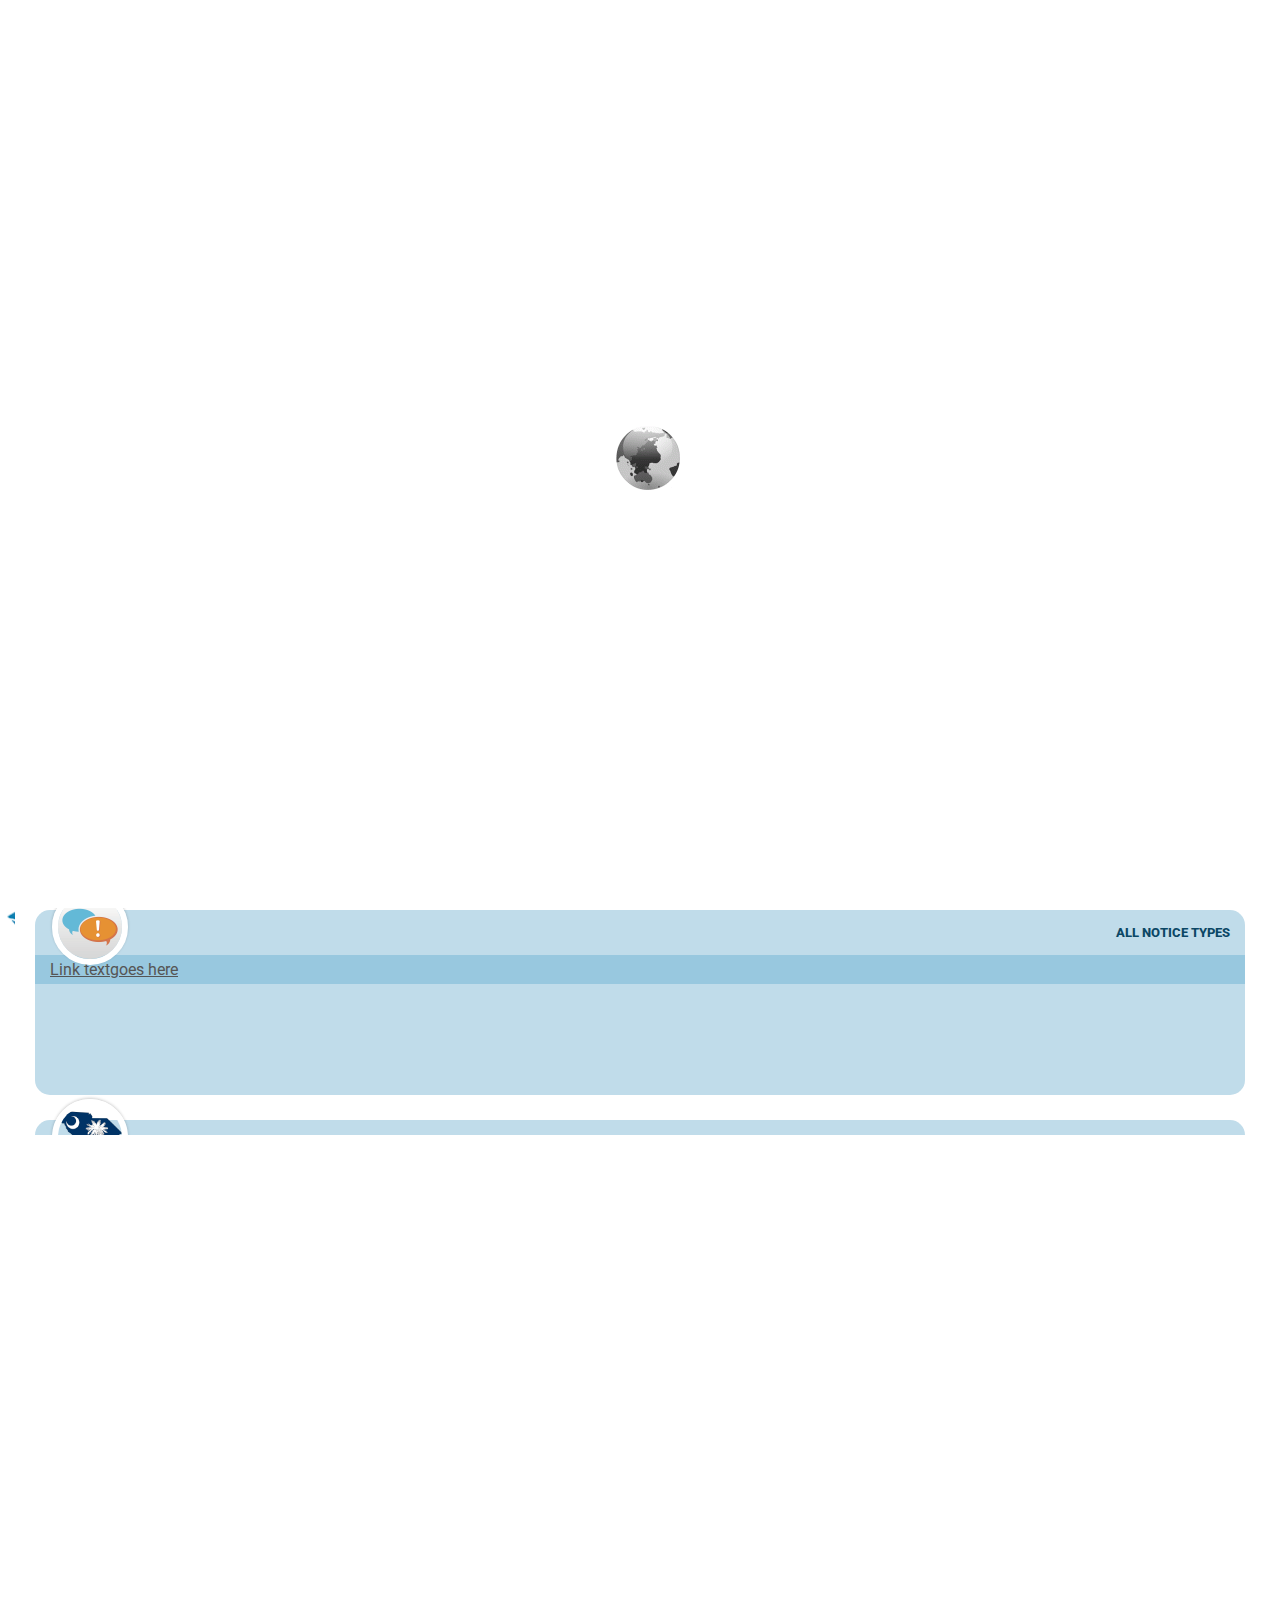
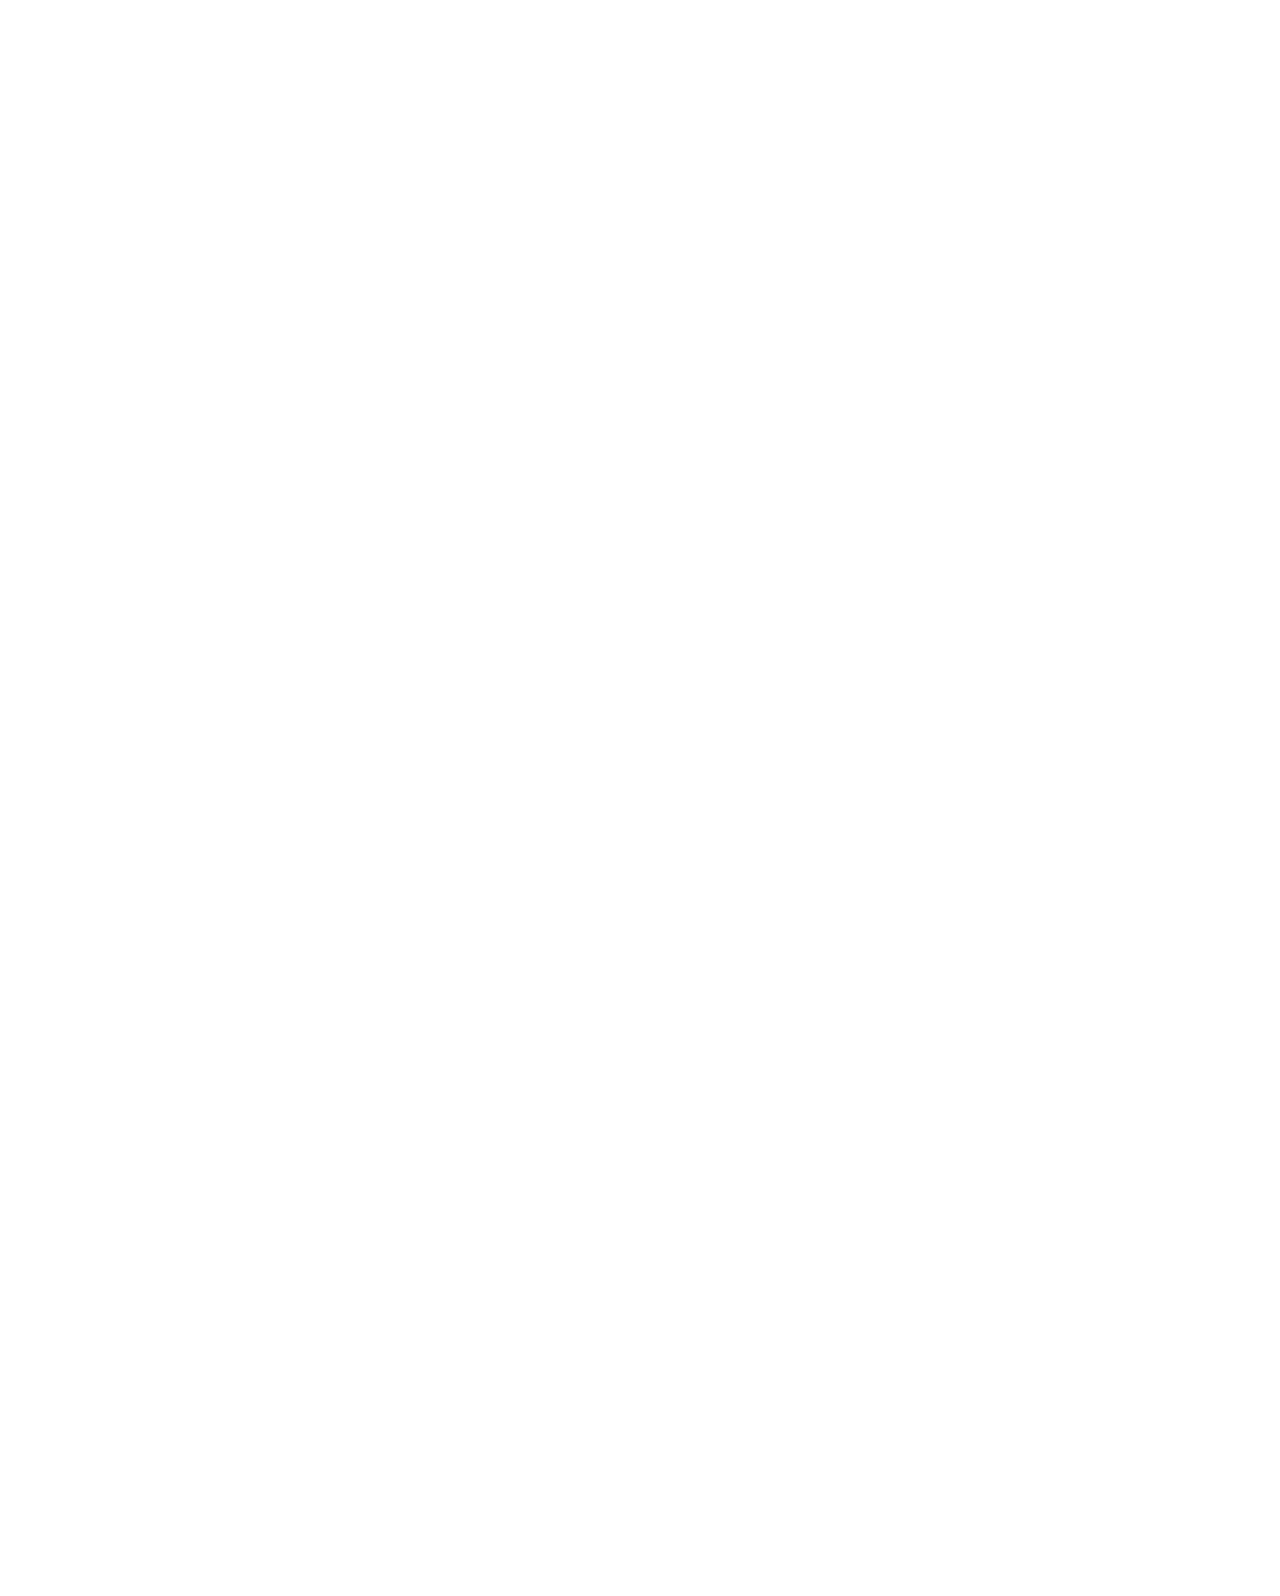
==== index.html @ b9778577 "search activating done" ====
﻿<!doctype html>
<html lang="en">

<head>
    <!-- Required meta tags -->
    <meta charset="utf-8">
    <meta name="viewport" content="width=device-width, initial-scale=1, shrink-to-fit=no">
    <!--  <meta name="viewport" content="width=device-width, initial-scale=1">  -->
    <title>DHEC</title>
    <meta name="keywords" itemprop="keywords" content="GIS Mapping" />
    <meta name="description" itemprop="description" content="Midway Media" />
    <link rel="icon" href="images/favicon.ico" type="image/x-icon">
    <link rel="shortcut icon" href="images/favicon.ico" type="image/x-icon" />

    <!-- Bootstrap CSS -->
    <link rel="stylesheet" href="https://stackpath.bootstrapcdn.com/bootstrap/4.5.0/css/bootstrap.min.css"
          integrity="sha384-9aIt2nRpC12Uk9gS9baDl411NQApFmC26EwAOH8WgZl5MYYxFfc+NcPb1dKGj7Sk" crossorigin="anonymous">
    <link rel="stylesheet" href="https://use.fontawesome.com/releases/v5.4.1/css/all.css"
          integrity="sha384-5sAR7xN1Nv6T6+dT2mhtzEpVJvfS3NScPQTrOxhwjIuvcA67KV2R5Jz6kr4abQsz" crossorigin="anonymous">
    <link href="style.css" rel="stylesheet">
    <link href="https://fonts.googleapis.com/css2?family=Roboto:wght@100;300;400;500;700;900&display=swap"
          rel="stylesheet">

    <link rel="stylesheet" href="https://js.arcgis.com/4.17/esri/themes/light/main.css" />
    <link rel="stylesheet" href="https://js.arcgis.com/4.17/dijit/themes/claro/claro.css">

    <!-- <link rel="stylesheet" href="css/jquery-ui.css"> -->
    <link rel="stylesheet" type="text/css" href="./slick/slick.css">
    <link rel="stylesheet" type="text/css" href="./slick/slick-theme.css">
    <link href="style.css" rel="stylesheet">
    <script src="https://code.jquery.com/jquery-3.5.1.slim.min.js"
            integrity="sha384-DfXdz2htPH0lsSSs5nCTpuj/zy4C+OGpamoFVy38MVBnE+IbbVYUew+OrCXaRkfj" crossorigin="anonymous">
    </script>
    <script src="./slick/slick.js" type="text/javascript"></script>
</head>

<body class="claro">
    <div id="dvLoading"></div>
    <nav class="navbar navbar-expand-lg navbar-dark bg-dark">
        <a class="main-logo" href="#"><span><img src="images/logo.png"></span></a>
        <a class="navbar-brand textLogo" href="#"><img src="images/logo1.png"> Environmental Public Notices</a>
        <!--  <a class="textLogo mr-5">
                  SDG&E Interconnection Map
                </a> -->

        <div class="input-group mb-3 searchBox ml-auto">
            <div id="SearchInput"></div>
            <form class="input-group" style="display:none;">
                <input type="text" class="form-control" placeholder="Find Address or Place" aria-label="Username"
                       aria-describedby="basic-addon1">
                <div class="input-group-append searchBtn">
                    <span class="input-group-text"><i class="fas fa-search"></i></span>
                </div>
            </form>
            <div class="searchResults active-" style="display:none;">
                <h3>Search Results <button class="closeSearch"><i class="fas fa-times"></i></button></h3>
                <ul>
                    <li><a href="#">2600 Bull St, Columbia, South Croline, 26201</a></li>
                    <li><a href="#">Bull St, Columbia, South Croline, 26201</a></li>
                    <li><a href="#">2600 Bull St, Columbia, South Croline, 26201</a></li>
                    <li><a href="#">Columbia, South Croline, 26201</a></li>
                </ul>
            </div>
        </div>
        <!-- <button class="navbar-toggler" type="button" data-toggle="collapse" data-target="#navbarSupportedContent"
              aria-controls="navbarSupportedContent" aria-expanded="false" aria-label="Toggle navigation">
              <span class="navbar-toggler-icon"></span>
            </button> -->
        <div class="collapse navbar-collapse mainMenu" id="navbarSupportedContent">

            <!-- <ul class="navbar-nav ml-auto">
                          <li class="nav-item">
                            <a class="nav-link" href="#">About </a>
                          </li>
                          <li class="nav-item">
                            <a class="nav-link" href="#">Contact Us </a>
                          </li>
                          <li class="nav-item dropdown profileBtn">
                            <a class="nav-link dropdown-toggle" href="#" id="navbarDropdown" role="button" data-toggle="dropdown"
                              aria-haspopup="true" aria-expanded="false">
                              <i class="fas fa-user-circle"></i>
                            </a>
                            <div class="dropdown-menu" aria-labelledby="navbarDropdown">
                              <a class="dropdown-item" href="#">Action</a>
                              <a class="dropdown-item" href="#">Another action</a>
                              <div class="dropdown-divider"></div>
                              <a class="dropdown-item" href="#">Something else here</a>
                            </div>
                          </li>
                        </ul> -->
            <!--  <form class="form-inline my-2 my-lg-0">
                          <input class="form-control mr-sm-2" type="search" placeholder="Search" aria-label="Search">
                          <button class="btn btn-outline-success my-2 my-sm-0" type="submit">Search</button>
                        </form> -->
        </div>
    </nav>
    <section class="mainContainer">

        <!-- <div class="leftOverlay">
                  <div class="header">Title Goes Here</div>
                  <div class="contentBox">
                    adadda
                  </div>
                  <button class="leftTogglePanelBtn"> <i class="fas fa-ellipsis-v"></i> </button>

                  <div class="leftDynTabs d-flex">
                    <div class="nav flex-column nav-pills" id="v-pills-tab" role="tablist" aria-orientation="vertical">
                      <a class="nav-link active" id="v-pills-first-tab" data-toggle="pill" href="#v-pills-first" role="tab"
                        aria-controls="v-pills-first" aria-selected="false"><i class="fas fa-list-ul"></i></a>
                      <a class="nav-link" id="v-pills-two-tab" data-toggle="pill" href="#v-pills-two" role="tab"
                        aria-controls="v-pills-two" aria-selected="false"><i class="fas fa-layer-group"></i></a>
                      <a class="nav-link " id="v-pills-three-tab" data-toggle="pill" href="#v-pills-three" role="tab"
                        aria-controls="v-pills-three" aria-selected="true"><i class="fas fa-info-circle"></i></a>
                      <a class="nav-link" id="v-pills-four-tab" data-toggle="pill" href="#v-pills-four" role="tab"
                        aria-controls="v-pills-four" aria-selected="false"><i class="fas fa-share-square"></i></a>
                    </div>
                    <div class="tab-content flex-1" id="v-pills-tabContent">
                      <div class="tab-pane fade show active" id="v-pills-first" role="tabpanel" aria-labelledby="v-pills-first-tab">
                        <div class="header">
                          <h3><button class="closeRightPanel"><i class="fas fa-times"></i></button>Panel Title</h3>

                        </div>
                        <div class="innerTab">
                          a
                        </div>
                      </div>
                      <div class="tab-pane fade" id="v-pills-two" role="tabpanel" aria-labelledby="v-pills-two-tab">
                        <div class="header">
                          <h3>Layer List</h3>

                        </div>
                        <div class="innerTab">
                          <div class="form-check">
                            <label class="form-check-label">
                              <input type="checkbox" class="form-check-input" value="">SDG&E Services Territory
                            </label>
                          </div>
                          <hr>
                          <div class="box">
                            <div class="form-check">
                              <label class="form-check-label pt-1 pr-2 pl-2 pb-1">
                                <input type="checkbox" class="form-check-input" value="">ICA/LCA Layers
                              </label>
                            </div>
                            <hr>
                            <div class="form-check">
                              <label class="form-check-label pt-1 pr-2 pl-2 pb-1">
                                <input type="checkbox" class="form-check-input" value="">Generation Capacity
                              </label>
                            </div>
                            <div class="form-check">
                              <label class="form-check-label pt-1 pr-2 pl-2 pb-1">
                                <input type="checkbox" class="form-check-input" value="">Load Capacity
                              </label>
                            </div>
                            <div class="form-check">
                              <label class="form-check-label pt-1 pr-2 pl-2 pb-1">
                                <input type="checkbox" class="form-check-input" value="">Substations
                              </label>
                            </div>
                          </div>
                          <div class="box mt-3">
                            <div class="form-check">
                              <label class="form-check-label pt-1 pr-2 pl-2 pb-1">
                                <input type="checkbox" class="form-check-input" value="">DDOR/LNBA Layer
                              </label>
                            </div>
                            <hr>
                            <div class="form-check">
                              <label class="form-check-label pt-1 pr-2 pl-2 pb-1">
                                <input type="checkbox" class="form-check-input" value="">Planned Investment
                              </label>
                            </div>
                            <div class="form-check">
                              <label class="form-check-label pt-1 pr-2 pl-2 pb-1">
                                <input type="checkbox" class="form-check-input" value="">Candidate Defferal
                              </label>
                            </div>
                          </div>
                        </div>
                      </div>
                      <div class="tab-pane fade" id="v-pills-three" role="tabpanel" aria-labelledby="v-pills-three-tab">
                        <div class="header">
                          <h3><button class="closeRightPanel"><i class="fas fa-times"></i></button>Panel Title</h3>

                        </div>
                        <div class="innerTab">
                          a
                        </div>
                      </div>
                      <div class="tab-pane fade" id="v-pills-four" role="tabpanel" aria-labelledby="v-pills-four-tab">
                        <div class="header">
                          <h3><button class="closeRightPanel"><i class="fas fa-times"></i></button>Panel Title</h3>

                        </div>
                        <div class="innerTab">
                          a
                        </div>
                      </div>
                    </div>
                  </div>
                </div> -->
        <div id="viewDiv" class="mapView rightPanelOpened"></div>

        <div class="rightOverlay">
            <!-- <div class="header"><button class="closeRightPanel"><i class="fas fa-times"></i></button> Title Goes Here</div>
                        <div class="contentBox"> -->
            <div class="tab-content flex-1" id="v-pills-tabContent">
                <!-- <div class="tab-pane fade show active" id="v-pills-first" role="tabpanel" aria-labelledby="v-pills-first-tab">
                          <div class="header">
                            <h3><button class="closeRightPanel"><i class="fas fa-times"></i></button>Pointing</h3>
                          </div>
                          <div class="innerTab">
                            Content Goes here
                          </div>
                        </div> -->
                <div class="tab-pane fade" id="v-pills-two" role="tabpanel" aria-labelledby="v-pills-two-tab">
                    <div class="header">
                        <h3><button class="closeRightPanel"><i class="fas fa-times"></i></button>Base Map Gallery</h3>
                    </div>
                    <div id="Widget_BasemapGallery">

                    </div>
                </div>
                <div class="tab-pane fade" id="v-pills-three" role="tabpanel" aria-labelledby="v-pills-three-tab">
                    <div class="header">
                        <h3><button class="closeRightPanel"><i class="fas fa-times"></i></button>Share </h3>
                    </div>
                    <div class="innerTab">
                        a
                    </div>
                </div>
                <div class="tab-pane fade infoPanel" id="v-pills-four" role="tabpanel" aria-labelledby="v-pills-four-tab">
                    <div class="header">
                        <h3><button class="closeRightPanel"><i class="fas fa-times"></i></button>Information</h3>
                    </div>
                    <div class="innerTab">
                        <h2>About Environmental Public Notice Application:</h2>
                        <p>
                            The SC DHEC <strong>Environmental Public Notice</strong> application helps users discover environmental
                            public
                            notices that exist in their community and obtain information about them. This is a stand alone GIS viewer
                            deployed by DHEC and can be used by citizens and staff on a desktop PC, mobile phone or tablet device.
                        </p>
                        <hr>
                        <h4>Using the Application</h4>
                        <p>
                            The <strong>Environmental Public Notice </strong> application offers a simple way for users to locate
                            public
                            notices and information about the notices near a location of interest. To identify a location, simply
                            click on the map, enter an address in the search box or use your current location. Your searched location
                            will then be displayed on the map and relevant notice information will be presented.
                        </p>
                        <hr>
                        <h4>Finding an Area of Interest</h4>
                        <p>
                            There are three primary ways to identify a search location of interest:
                            <br><br>1) Interact directly with the map by clicking to search based on a particular location
                            <br>2) Use the <strong>Geolocate Button</strong> <img src=images/imgGeolocation.png width="25"
                                                                                  height="25" /> to
                            search by your current physical location
                            <br>3) Use the <strong>Geocode Button</strong> <img src=images/locate.png width="25" height="25" /> to
                            search by a
                            specific address
                        </p>
                        <hr>
                        <h4>Notice Information</h4>
                        <p>
                            After searching for a respective location, relevant public notice information will be presented at the
                            bottom of the screen. This information includes a list of the closest public notices and the proximity to
                            each. The tables are sorted by notice type with the closest notices appearing at the top of each list. The
                            different notice types and their display icons are as follows:<br>
                            <br><img src=images/publicNotice_art.png width="25" height="25" /> All Notices
                            <br><img src=images/STATE.png width="25" height="25" /> Statewide
                            <br><img src=images/AQ.png width="25" height="25" /> Bureau of Air Quality
                            <br><img src=images/LW.png width="25" height="25" /> Bureau of Land and Waste Management
                            <br><img src=images/OC.png width="25" height="25" /> Division of Ocean and Coastal Resource Management
                            <br><img src=images/BW.png width="25" height="25" /> Bureau of Water<br><br>
                        </p>
                        <a name="bottom"></a>
                        <p>
                            In addition to the information displayed in the tables, the icons on the map contain a popup that lists
                            more specific information about the notice. This popup can be displayed by either clicking on the icon or
                            selecting a record from one of the tables. The following are the attributes displayed in the popup window
                            and a brief description of each:<br>
                            <br><strong><span style="line-height: 150%">Applicant:</strong> Name of the permit applicant of the
                            notice</span>
                            <br><strong><span style="line-height: 150%">Notice Type:</strong> Type of public notice</span>
                            <br><strong><span style="line-height: 150%">Longitude:</strong> Longitude (X) coordinate of the
                            notice</span>
                            <br><strong><span style="line-height: 150%">Latitude:</strong> Latitude (Y) coordinate of the
                            notice</span>
                            <br><strong><span style="line-height: 150%">Location Accuracy:</strong> Specifies the accuracy of the
                            notice
                            location. This is listed as either a specific or generalized location. Specific location indicates that
                            the site is located at a matched address on the map, whereas a generalized location exists at a ZIP Code
                            centroid.</span>
                            <br><strong><span style="line-height: 150%">Notice Location:</strong> Indicates the affected area of the
                            notice. Site specific indicates that the notice only affects the immediate area. Citywide, countywide, and
                            statewide indicates that the notice affects an entire region of South Carolina.</span>
                            <br><strong><span style="line-height: 150%">Start Date:</strong> Start date of the notice</span>
                            <br><strong><span style="line-height: 150%">End Date:</strong> End date of the notice</span>
                            <br><strong>More Info:</strong> Link to detailed information about the notice
                        </p>
                        <hr>
                        <h4>Share Your Map</h4>
                        <p>
                            You can click on the <strong>Share Map Button</strong> <img src=images/imgSocialMedia.png width="25" />
                            to share your map several different ways. You can compose an email, post to your Facebook wall or post a
                            Tweet. When you use the Facebook or Twitter links, you'll be asked to sign in to your respective account.
                        </p>
                        <hr>
                        <h4>CREATING A SHORTCUT ON MOBILE DEVICE HOME SCREENS</h4>
                        <p>
                            <h4>
                                <a href="https://gis.dhec.sc.gov/publicnotice/images/RH_Shortcut_Instructions.pdf" target="_blank">
                                    <img src=images/publicNotice_help.png width="100%" style="border:none;" />
                                </a>
                            </h4>
                            </ul>
                        </p>
                        <hr>
                        <h4>Browser Compatibility</h4>
                        <p>
                            The <strong>Environmental Public Notice</strong> application is supported on the following browsers:
                            Microsoft IE 7/8/9,10,11 / Microsoft Edge, Mozilla Firefox, Google Chrome, Apple Safari, iOS Safari 4.0+,
                            and Android Chrome 2.3+.
                        </p>
                    </div>
                </div>
            </div>
            <!-- </div> -->
            <!-- <button class="rightTogglePanelBtn"> <i class="fas fa-ellipsis-v"></i> </button> -->

            <div class="right-tabs">
                <div class="nav flex-column nav-pills" id="v-pills-tab" role="tablist" aria-orientation="vertical">
                    <!-- <a class="nav-link active" id="v-pills-first-tab" data-toggle="pill" href="#v-pills-first" role="tab"
                                aria-controls="v-pills-first" aria-selected="false"><img src="images/focus-icon.png"></a> -->
                    <a class="nav-link footerPanelToggle" id="locatorabtn" href="javascript:void(0)">
                        <img src="images/focus-icon.png">
                    </a>
                    <a class="nav-link panel-nav" id="v-pills-two-tab" data-toggle="pill" href="#v-pills-two" role="tab"
                       aria-controls="v-pills-two" aria-selected="false"><img src="images/basemap-icon.png"></a>
                    <a class="nav-link panel-nav" id="v-pills-three-tab" data-toggle="pill" href="#v-pills-three" role="tab"
                       aria-controls="v-pills-three" aria-selected="true"><img src="images/share-icon.png"></a>
                    <a class="nav-link panel-nav" id="v-pills-four-tab" data-toggle="pill" href="#v-pills-four" role="tab"
                       aria-controls="v-pills-four" aria-selected="false"><img src="images/qn-icon.png"></a>
                </div>
            </div>
            <!-- <div class="baseMapToggle"><img src="images/focus-icon.png"></div> -->
        </div>

    </section>


    <footer class="footerGrid ui-widget-content">
        <button class="footerGridToggleBtn"><i class="fas fa-ellipsis-h"></i></button>
        <!-- <div class="header">
                  <h4>Title Goes here</h4>
                </div> -->
        <div class="contentSec">
            <div class="footer-result">
                <div>
                    <div class="box">
                        <h2>
                            <span class="logo"><img src="images/search-result/publicnoticeFinal.png"></span>
                            All Notice Types
                        </h2>
                        <ul id="ul_ALL">
                            <li><a href="">Link textgoes here</a></li>
                        </ul>
                    </div>
                </div>
                <div>
                    <div class="box">
                        <h2>
                            <span class="logo"><img src="images/search-result/stateIcon.png"></span>
                            Statewide Public Notice
                        </h2>
                        <ul id="ul_SPN">
                            <li><a href="">Link textgoes here</a></li>
                        </ul>
                    </div>
                </div>
                <div>
                    <div class="box">
                        <h2>
                            <span class="logo"><img src="images/search-result/AQ.png"></span>
                            Bureau of Air Quality
                        </h2>
                        <ul id="ul_AQ">
                            <li><a href="">Link textgoes here</a></li>
                        </ul>
                    </div>
                </div>
                <div>
                    <div class="box">
                        <h2>
                            <span class="logo"><img src="images/search-result/LW.png"></span>
                            Bureau of Land and Waste Management
                        </h2>
                        <ul id="ul_LW">
                            <li><a href="">Link textgoes here</a></li>
                        </ul>
                    </div>
                </div>
                <div>
                    <div class="box">
                        <h2>
                            <span class="logo"><img src="images/search-result/OC.png"></span>
                            Division of Ocean and Coastal Resource Management
                        </h2>
                        <ul id="ul_OC">
                            <li><a href="">Link textgoes here</a></li>
                        </ul>
                    </div>
                </div>
                <div>
                    <div class="box">
                        <h2>
                            <span class="logo"><img src="images/search-result/BW.png"></span>
                            Bureau of Water
                        </h2>
                        <ul id="ul_BW">
                            <li><a href="">Link textgoes here</a></li>
                        </ul>
                    </div>
                </div>
            </div>
        </div>
    </footer>
    <!-- Modal -->
    <!-- <button type="button" class="btn btn-primary" data-toggle="modal" data-target="#exampleModal">
          Launch demo modal
        </button> -->
    <div class="modal fade design2" id="desclaimer" tabindex="-1" role="dialog" aria-labelledby="exampleModalLabel"
         aria-hidden="true">
        <div class="modal-dialog modal-lg" role="document">
            <div class="modal-content">
                <div class="modal-header">
                    <h5 class="modal-title" id="exampleModalLabel">Disclaimer</h5>
                    <!--  <button type="button" class="close" data-dismiss="modal" aria-label="Close">
                                          <span aria-hidden="true">&times;</span>
                                        </button> -->
                    <div class="discLogo"><img src="images/logo.png"></div>
                </div>
                <div class="modal-body">
                    <p>
                        Lorem ipsum dolor sit amet, consectetur adipiscing elit, sed do eiusmod tempor incididunt ut labore et
                        dolore magna aliqua. Ut enim ad minim veniam, quis nostrud exercitation ullamco laboris nisi ut aliquip ex
                        ea commodo consequat. Duis aute irure dolor in reprehenderit in voluptate velit esse cillum dolore eu fugiat
                        nulla pariatur. Excepteur sint occaecat cupidatat non proident, sunt in culpa qui officia deserunt mollit
                        anim id est laborum. Lorem ipsum dolor sit amet, consectetur adipiscing elit, sed do eiusmod tempor
                        incididunt ut labore et dolore.
                    </p>
                    <div class="form-check">
                        <input class="form-check-input" type="checkbox" value="" id="defaultCheck1">
                        <label class="form-check-label" for="defaultCheck1">
                            I Accept the Terms
                        </label>
                    </div>
                </div>
                <div class="modal-footer">
                    <!--         <button type="button" class="btn btn-secondary" data-dismiss="modal">Close</button> -->
                    <button type="button" class="btn discAcceptBtn mx-auto btn-outline-success" data-dismiss="modal">
                        Accept
                    </button>

                </div>
            </div>
        </div>
    </div>


    <!-- Optional JavaScript -->
    <!-- jQuery first, then Popper.js, then Bootstrap JS -->


    <script src="https://cdn.jsdelivr.net/npm/popper.js@1.16.0/dist/umd/popper.min.js"
            integrity="sha384-Q6E9RHvbIyZFJoft+2mJbHaEWldlvI9IOYy5n3zV9zzTtmI3UksdQRVvoxMfooAo" crossorigin="anonymous">
    </script>
    <script src="https://stackpath.bootstrapcdn.com/bootstrap/4.5.0/js/bootstrap.min.js"
            integrity="sha384-OgVRvuATP1z7JjHLkuOU7Xw704+h835Lr+6QL9UvYjZE3Ipu6Tp75j7Bh/kR0JKI" crossorigin="anonymous">
    </script>
    <script type="text/javascript">
        var app_path = window.location.pathname.substring(0, window.location.pathname.lastIndexOf("/"));
        var dojoConfig = {
            locale: location.search.substring(1) === "" ? "en-us" : location.search.substring(1),
            packages: [{
                name: "widgets",
                location: app_path + '/widgets/'
            }],
            parseOnLoad: false
        };
    </script>
    <script src="https://js.arcgis.com/4.17/"></script>
    <script src="config/config.js"></script>
    <script src="config/initmap.js"></script>

    <script type="text/javascript">
        // $(".rightTogglePanelBtn").click(function () {
        //   $(".rightOverlay").toggleClass("active");
        //   $(".mapView").toggleClass("rightPanelOpened");
        // });

        // $(".leftTogglePanelBtn").click(function () {
        //   $(".leftOverlay").toggleClass("active");
        // });

        // $(".closeBtn").click(function () {
        //   $(".tab-content .tab-pane").removeClass("show active");
        //   $(".leftDynTabs .nav > .nav-link").removeClass("active");
        // });

        $(".rightOverlay .right-tabs .nav-pills .panel-nav").click(function () {
            $(".rightOverlay").addClass("active");
            $(".mapView").removeClass("rightPanelOpened");
            $(".searchResults").removeClass("active");
        });
        $(".closeRightPanel").click(function () {
            $(".rightOverlay").removeClass("active");
            $(".mapView").addClass("rightPanelOpened");
            $(".rightOverlay .right-tabs .nav-pills .panel-nav").removeClass("active");

        });
    </script>

    <script type="text/javascript">
        //Footer grid
        $(".footerGridToggleBtn, .footerPanelToggle").click(function () {
            $(".footerGrid").toggleClass("active");
        });


        //Search Result grid
        $(".searchBox .searchBtn").click(function () {
            $(".searchResults").addClass("active");
        });
        $(".searchResults  h3 .closeSearch").click(function () {
            $(".searchResults").removeClass("active");

        });

    // $(function () {
    //   $('.footerGrid').resizable({
    //     handles: "s, n",
    //     minHeight: 220
    //   });
    // });
    </script>
    <!-- <script>
          $(document).ready(function () {
            $("#desclaimer").modal('show');
          });
        </script> -->
    <!-- Footer Slick carousal -->
    <script>
        $('.footer-result').slick({
            dots: false,
            infinite: false,
            speed: 300,
            slidesToShow: 3,
            slidesToScroll: 1,
            responsive: [{
                breakpoint: 1025,
                settings: {
                    slidesToShow: 2,
                    slidesToScroll: 2,
                    infinite: true,
                    dots: true
                }
            },
            {
                breakpoint: 991,
                settings: {
                    slidesToShow: 2,
                    slidesToScroll: 1
                }
            },
            {
                breakpoint: 600,
                settings: {
                    slidesToShow: 1,
                    slidesToScroll: 1
                }
            }
                // You can unslick at a given breakpoint now by adding:
                // settings: "unslick"
                // instead of a settings object
            ]
        });
    </script>
    <script>
        // jQuery(window).on("load", function () {
        //   'use strict';
        //   $('#dvLoading').fadeOut('slow', function () {
        //     $(this).remove();
        //   });
        // });

        jQuery(document).ready(function () {
            jQuery("#dvLoading").remove();
        });
    </script>

</body>

</html>
---- style.css ----
body, html {
    height: 100vh;
    display: flex;
    flex-direction: column;
    font-family: 'Roboto', sans-serif;
    font-size: 1rem;
    overflow: hidden;
}
#dvLoading {
	background: url(images/loader.gif) no-repeat center center #fff;
	width: 100%;
	height: 100%;
	position: fixed;
	z-index: 9999999;
}
.navbar-dark .logo {
    color: #fff;
    background: #fff;
    position: absolute;
    left: -13px;
    top: 0;
    z-index: 9;
    padding: 6px 15px 6px 30px;
    transform: skewX(-20deg);
}
.navbar-dark .logo img{
    height: 50px;
    transform: skewX(20deg);
}
.navbar  .nav-link {
    display: block;
    padding: .3rem 1rem;
}
.mainContainer{
        flex: 1;
    position: relative;
    display: flex;
    /*flex-direction: column;*/
}
.mainContainer .mapView{
    height: 100%;
    flex: 1;
    margin-left: -315px;
   transition: 0.5s ease all;
}
.mainContainer .mapView.rightPanelOpened{
  margin-left: 0;
   transition: 0.5s ease all;
}
.main-logo{
    font-weight: 500;
    font-size: 1rem;
    color: #aaa !important;
    padding: 5px 10px;
    height: calc(100% + 16px);
    margin-left: -33px;
    background: #fff;
    transform: skew(-25deg);
    border-right: 15px solid #80b8d4;
    margin-right: 30px;
}
.main-logo:after {
    content: '';
    width: 15px;
    background: #a8d9f1;
    display: inline-block;
    position: absolute;
    right: -30px;
    height: 100%;
    top: 0;
}
.main-logo span{
    display: flex;
    align-items: center;
    height: 100%;
    padding: 0 20px;
    transform: skew(25deg);
}
.textLogo{
    font-weight: 700;
}
.searchBox {
    max-width: 500px;
    border-radius: 30px;
    /* overflow: hidden; */
    margin-bottom: 0 !important;
    box-shadow: 1px 1px 2px rgba(0, 0, 0, 0.2);
    pointer-events: auto;
}
.searchBox > .input-group{
    border-radius: 30px !important;
    box-shadow: 1px 1px 2px rgba(0,0,0,0.2);
    z-index: 2;
}
.searchBox .form-control {
    border-radius: 30px !important;
    margin-right: -15px;
    border: 0;
    font-size: 0.85rem;
    z-index: 1;
    min-height: 46px;
    padding-left: 20px;
}

.searchBox .dropdown-toggle::after {
    width: 8px;
    height: 8px;
    display: inline-block;
    transform: rotate(45deg);
    border-top: 0;
    border-left: 0;
    border-right: 1px solid #fff;
    border-bottom: 1px solid #fff;
    margin-bottom: 4px;
}

.searchBox .searchBtn {
    position: relative;
}

.searchBox .searchBtn .input-group-text {
    padding-left: 30px;
    background: #00b6d6;
    color: #fff;
    border: 0;
    border-radius: 0 30px 30px 0;
    padding-right: 20px;
}

.searchBtn .input-group-text {
    border-radius: 0 30px 30px 0;
    background: #ffffff;
    border: 0;
    cursor: pointer;
}

.searchBox  .searchResults{
    position: absolute;
    top: 100%;
    left: 0;
    right: 0;
    z-index: 1;
    background: #fff;
    padding: 35px 20px 15px 20px;
    margin-top: -20px;
    border-radius: 0 0 30px 30px;
    box-shadow: 1px 1px 3px rgba(0,0,0,0.2);
    display: none;
  }
  .searchBox  .searchResults.active{
      display: block;
  }
  .searchBox .searchResults ul {
    padding: 0;
    margin: 0;
    line-height: 25px;
    max-height: 180px;
    overflow: auto;
}
.searchBox .searchResults ul li {
    display: inline-block;
}
.searchBox .searchResults ul li a{
    color:#555 ;
    text-decoration: none;
    font-size: 13px;
}
  .searchBox  .searchResults h3{
    font-size: 14px;
    font-weight: bold;
    color: #515151;
    display: flex;
    border-bottom: 1px solid #eee;
    margin-bottom: 12px;
    align-items: center;
    padding-bottom: 5px;
  }
  .searchBox  .searchResults h3 .closeSearch{
    margin-left: auto;
    background: transparent;
    border: 0;
    font-size: 17px;
    color: #515151;
    outline: none;
  }
.mainMenu{
    flex: 0 0 auto;
}
li.profileBtn {
    margin-left: 10px;
}
.profileBtn .dropdown-toggle::after{
display: none;
}
.profileBtn .nav-link {
    font-size: 1.2rem;
    padding: 0.2rem !important;
}
.profileBtn .dropdown-menu {
    right: 0;
    left: auto;
}
.profileBtn:before {
    content: '';
    width: 1px;
    height: 100%;
    z-index: 999;
    float: left;
    margin-right: 10px;
    background: -moz-linear-gradient(top, rgba(255,255,255,0) 0%, rgba(255,255,255,1) 49%, rgba(255,255,255,0) 100%);
    background: -webkit-linear-gradient(top, rgba(255,255,255,0) 0%,rgba(255,255,255,1) 49%,rgba(255,255,255,0) 100%);
    background: linear-gradient(to bottom, rgba(255,255,255,0) 0%,rgba(255,255,255,1) 49%,rgba(255,255,255,0) 100%);
    filter: progid:DXImageTransform.Microsoft.gradient( startColorstr='#00ffffff', endColorstr='#00ffffff',GradientType=0 );
}
nav.bg-dark {
    background-color: #0070a8 !important;
}
.mainContainer .leftDynTabs{
    position: absolute;
    /*left: 0px;*/
    left: 100%;
    top: 0;
    height: 100% !important;
    align-items: center;
    display: flex;
        pointer-events: none;
}
.flex-1{
    flex: 1 !important;
}
/* 
.leftDynTabs .tab-content>.tab-pane {
    background: #005379;
    height: 100%;
    border-radius: 16px;
    flex-direction: column;
    height: 450px;
    width: 260px;
    border-radius: 16px;
    box-shadow: 1px 2px 5px rgba(0,0,0,0.3);
    margin-left: 5px;
    pointer-events: auto;
}
.leftDynTabs .tab-content>.active{
    display: flex;
}
.leftDynTabs .tab-content>.tab-pane .innerTab{
     background: #fff;
    flex: 1;
    border-radius: 16px;
    border-left: 5px solid #005379;
    overflow: auto;
        padding: 10px;
}
.mainContainer .leftDynTabs .nav > .nav-link{
    padding: 7px 5px;
    text-align: center;
    width: 38px;
    font-size: .65rem;
    color: #555;
    line-height: 13px;
    border-radius: 0;
    position: relative;
    transition: 1s all ease;
    margin: 0px 0;
}
.leftDynTabs .tab-content>.tab-pane .header{
    display: flex;
}
.leftDynTabs .tab-content>.tab-pane .header .closeBtn{
margin-left: auto;
background:transparent;
border: 0;
outline: none;
color: #fff;
width:40px;
}
.leftDynTabs .tab-content>.tab-pane .header h3 {
    font-size: 0.9rem;
    padding: 6px 20px;
    margin: 0;
    text-transform: uppercase;
    color: #fff;
    font-weight: 400;
} */
/*
.mainContainer .leftDynTabs .nav > .nav-link:first-child{
    border-radius: 0px 10px 0 0;
}
.mainContainer .leftDynTabs .nav > .nav-link:last-child{
    border-radius: 0 0 10px 0px;
}
.mainContainer .leftDynTabs .nav > .nav-link.active{
    background: #005379;
    color: #ffffff;
    left: 5px;
    border-radius: 8px 0 0 8px;
}
 .mainContainer .leftDynTabs .nav{
     padding: 10px 0;
    pointer-events: auto;
    background: #fff;
    border-radius: 0 15px 15px 0;
    box-shadow: 2px 0px 3px rgba(0,0,0,0.3);
}

.mainContainer .leftDynTabs .nav > a i{
display:block;
    font-size: 16px;
    margin-bottom:2px;
} */

.right-tabs {
    position: absolute;
    right: 100%;
    top: 0;
    margin: auto;
    z-index: 9;
    height: 100%;
    display: flex;
    align-items: center;
    pointer-events: none;
    width:59px;
}
/* .rightOverlay .contentBox .tab-content>.tab-pane.active {
    display: flex;
    flex-direction: column;
    height: 100%;
} */
.rightOverlay .right-tabs .nav{
    pointer-events: auto;
    /* padding: 10px 0; */
    pointer-events: auto;
    background: #0070a8;
    position: relative;
}
.rightOverlay .right-tabs .nav-pills .nav-link{
padding:.5rem 0.9rem;
position: relative;
}
.rightOverlay .right-tabs .nav-pills .nav-link:after{
    content:'';
    position: absolute;
    top:100%;
    left:0;
    right:0;
    width: calc(100% - 20px);
    margin:auto;
    height: 1px;
    opacity: 0.5;
    background: -moz-linear-gradient(left,  rgba(255,255,255,0) 0%, rgba(255,255,255,0.02) 1%, rgba(255,255,255,1) 49%, rgba(255,255,255,0.96) 51%, rgba(255,255,255,0) 100%);
background: -webkit-linear-gradient(left,  rgba(255,255,255,0) 0%,rgba(255,255,255,0.02) 1%,rgba(255,255,255,1) 49%,rgba(255,255,255,0.96) 51%,rgba(255,255,255,0) 100%);
background: linear-gradient(to right,  rgba(255,255,255,0) 0%,rgba(255,255,255,0.02) 1%,rgba(255,255,255,1) 49%,rgba(255,255,255,0.96) 51%,rgba(255,255,255,0) 100%);
filter: progid:DXImageTransform.Microsoft.gradient( startColorstr='#00ffffff', endColorstr='#00ffffff',GradientType=1 );
}
.rightOverlay .right-tabs .nav-pills .nav-link:last-child:after{
display: none;
}
.rightOverlay .right-tabs .nav-pills .nav-link.active:before {
    content: '';
    position: absolute;
    right: 0;
    top: 0;
    bottom: 0;
    margin: auto;
    border-right: 10px solid #fff;
    border-top: 10px solid transparent;
    border-bottom: 10px solid transparent;
    height: 10px;
}
.rightOverlay .right-tabs .nav-pills .nav-link img{
    opacity: 0.6;
    transition: 0.5s all ease;
}
.rightOverlay .right-tabs .nav-pills .nav-link.active, .rightOverlay .right-tabs .nav-pills .show>.nav-link{
    background:transparent;
}
.rightOverlay .right-tabs .nav-pills .nav-link:hover img, .rightOverlay .right-tabs .nav-pills .nav-link.active img, .rightOverlay .right-tabs .nav-pills .show>.nav-link img{
opacity: 1;
}
.right-tabs .nav:before {
    content: '';
    width: 61px;
    height: 30px;
    background: #0070a8;
    transform: skew(0deg, -19deg);
    left: 0;
    position: absolute;
    top: -20px;
    display: inline-block;
    border-radius: 5px 0 0 0;
    z-index:-1;
    pointer-events: none;
}
.right-tabs .nav:after {
    content: '';
    width: 61px;
    height: 30px;
    background: #0070a8;
    transform: skew(0deg, 19deg);
    left: 0;
    position: absolute;
    bottom: -20px;
    display: inline-block;
    border-radius: 0px 0 0 5px;
    pointer-events: none;
    z-index:-1;
}
.rightOverlay .header .closeRightPanel {
    background: transparent;
    border: 0;
    color: #fff;
    font-size: 19px;
    /* margin-right: auto; */
    margin-right: 15px;
    outline: none;
}
.rightOverlay .header h3 {
    font-size: 16px;
    margin: 0;
    text-align: left;
    display: flex;
    align-items: center;
}
.baseMapToggle {
    background: #4a4848;
    position: absolute;
    right: calc(100% + 15px);
    bottom: 15px;
    width: 60px;
    height: 60px;
    border-radius: 50%;
    box-shadow: 3px 3px 3px rgba(0,0,0,0.3);
    overflow: hidden;
    border: 2px solid #fff;
    padding: 10px;
}
.baseMapToggle img {
width: 100%;
}
.right-nav .navbar-nav > li > a.active, .right-nav .navbar-nav > li > a:hover, .right-nav .navbar-nav > li > a:focus{
     opacity: 1;
}
        .right-nav .navbar-nav > li.open > a {
            color: #fff;
        }
    .right-nav .navbar-nav .fa-th-large {
        font-size: 18px;
    }

    .right-nav .navbar-nav .fa-arrows-alt {
        font-size: 18px;
    }

    .right-nav .navbar-nav .fa.fa-info-circle {
        font-size: 18px;
    }
    .right-nav .nav > .li > a:hover,.right-nav .nav > .li.active{
        background-color: transparent !important;
        text-decoration: none;
        color: #fff;
    }
    .right-nav .nav > .li.active > a {
        color: #fff!important;
    }

.rightOverlay{
    width: 320px;
    background: #ffffff;
    margin-right: -310px;
    transition: 0.5s ease all;
    border-left: 10px solid #00b6d6;
    position: relative;
    display: flex;
    flex-direction: column;
    z-index: 99;
    height: calc(100vh - 74px);
}
/* .rightOverlay .contentBox {
    overflow: auto;
    height: 100%;
    flex: 1;
} */
.rightOverlay  .tab-content{
    height: 100%;
}
/* .rightOverlay .contentBox .tab-content>.tab-pane .innerTab {
    flex: 1;
    overflow: auto;
} */
.rightOverlay.active{
    margin-right: 0;
}
.rightOverlay .rightTogglePanelBtn {
    background: #fff;
    border: 0;
    position: absolute;
    right: calc(100% + 4px);
    top: 10px;
    padding: 5px 6px;
    border-radius: 5px 0 0 5px;
    outline: none;
    box-shadow: -2px 0px 2px rgba(0,0,0,0.3);
    font-size: 1.2rem;
    color: #444444;
}
.rightOverlay .header {
    background: #00b6d6;
    color: #ffffff;
    font-weight: 500;
    padding: 10px 10px;
}
.rightOverlay  .tab-content{
    height: 100%;
}
.rightOverlay  .tab-content>.tab-pane.active{
    display: flex;
    flex-direction: column;
    height: 100%;
}
.rightOverlay  .tab-content>.tab-pane .innerTab {
    flex: 1;
    padding: 10px;
    overflow: auto;
}
/* 

.leftOverlay{
    width: 250px;
    background:#ffffff;
margin-left: -250px;
transition: 0.5s ease all;
border-left: 4px solid #005379;
position: relative;
display: flex;
flex-direction: column;
z-index: 99;
}
.leftOverlay .contentBox {
    overflow: auto;
    flex: 1;
}
.leftOverlay.active{
    margin-left: 0;
}
.leftOverlay .leftTogglePanelBtn {
    background: #fff;
    border: 0;
    position: absolute;
    left: calc(100%);
    top: 20px;
    padding: 5px 6px;
    border-radius: 0 5px 5px 0;
    outline: none;
    box-shadow: 2px 0px 2px rgba(0,0,0,0.3);
    font-size: 1.2rem;
    color: #444444;
}
.leftOverlay > .header {
    background: #005379;
    color: #ffffff;
    font-weight: 500;
    padding: 4px 8px;
} */
.esriSimpleSliderTL {
    top: 10px !important;
    left: 10px !important;
  
  /*  position: fixed;*/
}
.esri-ui .esri-attribution{
    left:auto !important;
}
.esriSimpleSliderVertical .esriSimpleSliderIncrementButton {
    border-radius: 30px 30px 0 0 !important;
    outline: 0;
        border-bottom: 1px solid #cacaca;
}
.esriSimpleSliderVertical .esriSimpleSliderDecrementButton{
     border-radius: 0 0 30px 30px!important;
      outline: 0;
}
.infoPanel .innerTab h2{
    font-size: 1.2rem;
    color: #0070a8;
    font-weight: 900;
}
.infoPanel .innerTab h4{
    font-size: 1rem;
    color: #0070a8;
    font-weight: 900;
}
.infoPanel .innerTab strong {
    color: #97c738;
}
.modal-open #desclaimer {
    display: flex !important;
    align-items: center;
    justify-content: center;
}
.modal-open #desclaimer .modal-dialog {
    width: 100%;
    border-radius: 20px !important;
    overflow: hidden;
}
 #desclaimer .modal-dialog .modal-content{
 border: 0;
}
#desclaimer .modal-dialog  .modal-body {  
     background: #0A3049;
    color: #fff;
    font-size: 0.85rem;
    border-radius: 20px;
    line-height: 1.4rem;
    width: calc(100% - 40px);
    margin-left: 20px;
    padding-top: 40px;
}
#desclaimer .discAcceptBtn{
border-radius: 30px;
padding-left: 30px;
padding-right: 30px;
}
#desclaimer .discLogo {
    position: absolute;
    width: 120px;
    height: 80px;
    border-radius: 50%;
    border: 5px solid #0A3049;
    right: 50px;
    top: calc(100% - 40px);
    z-index: 9;
    background: #ffffff;
    text-align: center;
}
.modal-open #desclaimer .modal-dialog .modal-header {
    border: 0;
    border-radius: 20px 20px 0 0 !important;
    position: relative;
}
#desclaimer .discLogo img {
    height: 40px;
    margin-top: 14px;
    margin-left: 3px;
}
.modal-open #desclaimer .modal-dialog .modal-footer{
     border-radius:0 0 20px 20px!important;
}
#desclaimer.design2 .modal-dialog .modal-header .modal-title {
    text-align: center;
    width: 100%;
}
#desclaimer.design2 .discLogo {
    position: absolute;
    width: 120px;
    /* height: 80px; */
    border-radius: 50%;
    border: 0px solid #0A3049;
    right: auto;
    left: 0;
    top: calc(100% - 13px);
    z-index: 9;
    background: transparent;
    text-align: center;
}
#desclaimer.design2 .discLogo:before {
    content: '';
    height: 12px;
    width: calc(100% - 27px);
    background: #fff;
    position: absolute;
    left: 0;
    top: 11px;
    z-index: -1;
    transform: skew(-14deg, 0deg);
}
#desclaimer.design2  .modal-dialog  .modal-body {  
    border-radius: 0px;
        background: #ffffff;
    font-size: 0.85rem;
    line-height: 1.4rem;
    width: calc(100% - 40px);
    margin-left: 20px;
    padding-top: 40px;
    border-top: 7px solid #df134c;
    color: #999;
}
#desclaimer.design2  .modal-dialog  .modal-body p {  
        text-indent: 95px;
        }
#desclaimer.design2 .discLogo img {
    height: 55px;
    margin-top: 13px;
    margin-left: 3px;
}
.footerGrid {
    position: fixed;
    left: 15px;
    right: 0;
    bottom: 15px;
    height: 250px;
    display: flex;
    flex-direction: column;
    z-index: 999;
    background: #fff;
    margin-bottom: -265px;
    transition: 0.5s all ease;
    width: calc(100% - 30px);
    border-radius: 10px;
    padding:15px 0;
}
.footerGrid.active {
    margin-bottom: 0px;
    box-shadow: 0 -3px 3px rgba(0,0,0,0.2);
/*    border-top: 1px solid #005379;*/
}
.footerGrid .footerGridToggleBtn{
    position: absolute;
    bottom: 100%;
    margin: auto;
    left: 0;
    right: 0;
    width: 60px;
    background: #00b6d6;
    border: 0;
    color: #ffffff;
    font-size: 2rem;
    line-height: 1rem;
    outline: none;
    padding: 2px;
    box-shadow: 0 -2px 3px rgba(0,0,0,0.2);
}
.footerGrid .footerGridToggleBtn:before {
    content: '';
    width: 20px;
    height: 100%;
    display: inline-block;
    border-radius: 5px 0 0 0;
    left: -13px;
    z-index: 99;
    position: absolute;
    background: #00b6d6;
    transform: skew(-19deg, 0deg);
    top: 0;
    pointer-events: none;
    box-shadow: -3px -1px 3px rgba(0,0,0,0.2);
}
.footerGrid .footerGridToggleBtn:after {
    content: '';
    width: 20px;
    height: 100%;
    display: inline-block;
    border-radius: 0 5px 0 0;
    right: -13px;
    z-index: 99;
    position: absolute;
    background: #00b6d6;
    transform: skew(19deg, 0deg);
    top: 0;
    pointer-events: none;
    box-shadow: 3px -1px 3px rgba(0,0,0,0.2);
}
.footerGrid .header{
    background: #005379;
    padding: 5px;
    border-radius: 10px 10px 0 0;
}
.footerGrid .header h4 {
    color: #ffffff;
    font-size: 1rem;
    padding: 5px;
    margin: 0;
    font-weight: 400;
    /* text-transform: uppercase; */
}
.footerGrid .contentSec{
    overflow-y: auto;
    flex: 1;
    padding: 0 20px;
    overflow-x: hidden;
}
.footerGrid .footer-result .box {
    border-radius: 15px;
    background: #c0dcea;
}
.footerGrid .footer-result .box .logo{
    width: 64px;
    height: 64px;
    border-radius: 50%;
    box-shadow: 0px -1px 3px rgba(0,0,0,0.2);
    position: absolute;
    top: -21px;
    left: 17px;
    border: 6px solid #fff;
}
.footerGrid .footer-result .box .logo img{
    width: 100%;
    border-radius: 50%;
}
.footerGrid .footer-result .box h2 {
    font-size: 13px;
    padding: 15px 15px 15px 90px;
    margin: 25px 0 0 0;
    text-align: right;
    color: #0b4765;
    text-transform: uppercase;
    position: relative;
    font-weight: 800;
}
.footerGrid .footer-result .slick-slide {
    padding: 0 15px;
}

.footerGrid .footer-result .slick-prev, .footerGrid .footer-result .slick-next {
    background: #00b6d6;
    border-radius: 50%;
    width: 48px;
    height: 48px;
}
.footerGrid .footer-result .slick-prev{
    left: -42px;
    padding: 10px 0px 10px 15px;
}
.footerGrid .footer-result .slick-next{
    right: -40px;
    padding: 10px 15px 10px 0px;
}
.footerGrid .footer-result .slick-prev:before {
    content: "\f053";
    font-family: "Font Awesome 5 Free";
    font-weight: 900;
    color: #ffffff;
}
.footerGrid .footer-result .slick-next:before {
    font-family: "Font Awesome 5 Free";
    font-weight: 900;
    color: #ffffff;
    content: '\f054';
}
.footerGrid .footer-result .box ul{
    padding: 0;
    margin: 0;
    max-height: 140px;
    overflow: auto;
    border-radius: 0 0 15px 15px;
    min-height: 140px;
}
.footerGrid .footer-result .box ul li {
    display: inline-block;
    width: 100%;
}
.footerGrid .footer-result .box ul li:nth-child(odd){
    background: #98c8df;
}
.footerGrid .footer-result .box ul li a{
    padding: 5px 15px;
    display: inline-block;
    width: 100%;
    color: #555;
    outline: none;
}

@media only screen and (max-width: 991px) {
    .main-logo {
        height: calc(100% + 1px);
        margin-left: -25px;
        position: absolute;
        left: 0;
        top:0;
    }
    .navbar .textLogo{
        margin-left: auto;
    }
    .rightOverlay {
        height: calc(100vh - 112px);
    }
}
@media only screen and (max-width: 767px) {
    .esri-ui-top-left {
        top: 57px !important;
    }
    .rightOverlay {
        height: calc(100vh - 41px);
    }
    .searchBox {
        position: absolute;
        top: 100%;
        left: 0;
        z-index: 9;
        right: 0;
        margin: auto;
        margin-top: 15px;
        max-width: calc(100% - 30px);
    }
    .main-logo span {
        padding: 0 5px 0 20px;
    }
    .main-logo img {
        width: 70px;
    }
    .navbar .textLogo {
        margin-left: auto;
        padding: 0;
        font-size: 12px;
        margin-right: 0;
    }
    .navbar .textLogo img {
        width: 40px;
    }
}
---- style.css ----
body, html {
    height: 100vh;
    display: flex;
    flex-direction: column;
    font-family: 'Roboto', sans-serif;
    font-size: 1rem;
    overflow: hidden;
}
#dvLoading {
	background: url(images/loader.gif) no-repeat center center #fff;
	width: 100%;
	height: 100%;
	position: fixed;
	z-index: 9999999;
}
.navbar-dark .logo {
    color: #fff;
    background: #fff;
    position: absolute;
    left: -13px;
    top: 0;
    z-index: 9;
    padding: 6px 15px 6px 30px;
    transform: skewX(-20deg);
}
.navbar-dark .logo img{
    height: 50px;
    transform: skewX(20deg);
}
.navbar  .nav-link {
    display: block;
    padding: .3rem 1rem;
}
.mainContainer{
        flex: 1;
    position: relative;
    display: flex;
    /*flex-direction: column;*/
}
.mainContainer .mapView{
    height: 100%;
    flex: 1;
    margin-left: -315px;
   transition: 0.5s ease all;
}
.mainContainer .mapView.rightPanelOpened{
  margin-left: 0;
   transition: 0.5s ease all;
}
.main-logo{
    font-weight: 500;
    font-size: 1rem;
    color: #aaa !important;
    padding: 5px 10px;
    height: calc(100% + 16px);
    margin-left: -33px;
    background: #fff;
    transform: skew(-25deg);
    border-right: 15px solid #80b8d4;
    margin-right: 30px;
}
.main-logo:after {
    content: '';
    width: 15px;
    background: #a8d9f1;
    display: inline-block;
    position: absolute;
    right: -30px;
    height: 100%;
    top: 0;
}
.main-logo span{
    display: flex;
    align-items: center;
    height: 100%;
    padding: 0 20px;
    transform: skew(25deg);
}
.textLogo{
    font-weight: 700;
}
.searchBox {
    max-width: 500px;
    border-radius: 30px;
    /* overflow: hidden; */
    margin-bottom: 0 !important;
    box-shadow: 1px 1px 2px rgba(0, 0, 0, 0.2);
    pointer-events: auto;
}
.searchBox > .input-group{
    border-radius: 30px !important;
    box-shadow: 1px 1px 2px rgba(0,0,0,0.2);
    z-index: 2;
}
.searchBox .form-control {
    border-radius: 30px !important;
    margin-right: -15px;
    border: 0;
    font-size: 0.85rem;
    z-index: 1;
    min-height: 46px;
    padding-left: 20px;
}

.searchBox .dropdown-toggle::after {
    width: 8px;
    height: 8px;
    display: inline-block;
    transform: rotate(45deg);
    border-top: 0;
    border-left: 0;
    border-right: 1px solid #fff;
    border-bottom: 1px solid #fff;
    margin-bottom: 4px;
}

.searchBox .searchBtn {
    position: relative;
}

.searchBox .searchBtn .input-group-text {
    padding-left: 30px;
    background: #00b6d6;
    color: #fff;
    border: 0;
    border-radius: 0 30px 30px 0;
    padding-right: 20px;
}

.searchBtn .input-group-text {
    border-radius: 0 30px 30px 0;
    background: #ffffff;
    border: 0;
    cursor: pointer;
}

.searchBox  .searchResults{
    position: absolute;
    top: 100%;
    left: 0;
    right: 0;
    z-index: 1;
    background: #fff;
    padding: 35px 20px 15px 20px;
    margin-top: -20px;
    border-radius: 0 0 30px 30px;
    box-shadow: 1px 1px 3px rgba(0,0,0,0.2);
    display: none;
  }
  .searchBox  .searchResults.active{
      display: block;
  }
  .searchBox .searchResults ul {
    padding: 0;
    margin: 0;
    line-height: 25px;
    max-height: 180px;
    overflow: auto;
}
.searchBox .searchResults ul li {
    display: inline-block;
}
.searchBox .searchResults ul li a{
    color:#555 ;
    text-decoration: none;
    font-size: 13px;
}
  .searchBox  .searchResults h3{
    font-size: 14px;
    font-weight: bold;
    color: #515151;
    display: flex;
    border-bottom: 1px solid #eee;
    margin-bottom: 12px;
    align-items: center;
    padding-bottom: 5px;
  }
  .searchBox  .searchResults h3 .closeSearch{
    margin-left: auto;
    background: transparent;
    border: 0;
    font-size: 17px;
    color: #515151;
    outline: none;
  }
.mainMenu{
    flex: 0 0 auto;
}
li.profileBtn {
    margin-left: 10px;
}
.profileBtn .dropdown-toggle::after{
display: none;
}
.profileBtn .nav-link {
    font-size: 1.2rem;
    padding: 0.2rem !important;
}
.profileBtn .dropdown-menu {
    right: 0;
    left: auto;
}
.profileBtn:before {
    content: '';
    width: 1px;
    height: 100%;
    z-index: 999;
    float: left;
    margin-right: 10px;
    background: -moz-linear-gradient(top, rgba(255,255,255,0) 0%, rgba(255,255,255,1) 49%, rgba(255,255,255,0) 100%);
    background: -webkit-linear-gradient(top, rgba(255,255,255,0) 0%,rgba(255,255,255,1) 49%,rgba(255,255,255,0) 100%);
    background: linear-gradient(to bottom, rgba(255,255,255,0) 0%,rgba(255,255,255,1) 49%,rgba(255,255,255,0) 100%);
    filter: progid:DXImageTransform.Microsoft.gradient( startColorstr='#00ffffff', endColorstr='#00ffffff',GradientType=0 );
}
nav.bg-dark {
    background-color: #0070a8 !important;
}
.mainContainer .leftDynTabs{
    position: absolute;
    /*left: 0px;*/
    left: 100%;
    top: 0;
    height: 100% !important;
    align-items: center;
    display: flex;
        pointer-events: none;
}
.flex-1{
    flex: 1 !important;
}
/* 
.leftDynTabs .tab-content>.tab-pane {
    background: #005379;
    height: 100%;
    border-radius: 16px;
    flex-direction: column;
    height: 450px;
    width: 260px;
    border-radius: 16px;
    box-shadow: 1px 2px 5px rgba(0,0,0,0.3);
    margin-left: 5px;
    pointer-events: auto;
}
.leftDynTabs .tab-content>.active{
    display: flex;
}
.leftDynTabs .tab-content>.tab-pane .innerTab{
     background: #fff;
    flex: 1;
    border-radius: 16px;
    border-left: 5px solid #005379;
    overflow: auto;
        padding: 10px;
}
.mainContainer .leftDynTabs .nav > .nav-link{
    padding: 7px 5px;
    text-align: center;
    width: 38px;
    font-size: .65rem;
    color: #555;
    line-height: 13px;
    border-radius: 0;
    position: relative;
    transition: 1s all ease;
    margin: 0px 0;
}
.leftDynTabs .tab-content>.tab-pane .header{
    display: flex;
}
.leftDynTabs .tab-content>.tab-pane .header .closeBtn{
margin-left: auto;
background:transparent;
border: 0;
outline: none;
color: #fff;
width:40px;
}
.leftDynTabs .tab-content>.tab-pane .header h3 {
    font-size: 0.9rem;
    padding: 6px 20px;
    margin: 0;
    text-transform: uppercase;
    color: #fff;
    font-weight: 400;
} */
/*
.mainContainer .leftDynTabs .nav > .nav-link:first-child{
    border-radius: 0px 10px 0 0;
}
.mainContainer .leftDynTabs .nav > .nav-link:last-child{
    border-radius: 0 0 10px 0px;
}
.mainContainer .leftDynTabs .nav > .nav-link.active{
    background: #005379;
    color: #ffffff;
    left: 5px;
    border-radius: 8px 0 0 8px;
}
 .mainContainer .leftDynTabs .nav{
     padding: 10px 0;
    pointer-events: auto;
    background: #fff;
    border-radius: 0 15px 15px 0;
    box-shadow: 2px 0px 3px rgba(0,0,0,0.3);
}

.mainContainer .leftDynTabs .nav > a i{
display:block;
    font-size: 16px;
    margin-bottom:2px;
} */

.right-tabs {
    position: absolute;
    right: 100%;
    top: 0;
    margin: auto;
    z-index: 9;
    height: 100%;
    display: flex;
    align-items: center;
    pointer-events: none;
    width:59px;
}
/* .rightOverlay .contentBox .tab-content>.tab-pane.active {
    display: flex;
    flex-direction: column;
    height: 100%;
} */
.rightOverlay .right-tabs .nav{
    pointer-events: auto;
    /* padding: 10px 0; */
    pointer-events: auto;
    background: #0070a8;
    position: relative;
}
.rightOverlay .right-tabs .nav-pills .nav-link{
padding:.5rem 0.9rem;
position: relative;
}
.rightOverlay .right-tabs .nav-pills .nav-link:after{
    content:'';
    position: absolute;
    top:100%;
    left:0;
    right:0;
    width: calc(100% - 20px);
    margin:auto;
    height: 1px;
    opacity: 0.5;
    background: -moz-linear-gradient(left,  rgba(255,255,255,0) 0%, rgba(255,255,255,0.02) 1%, rgba(255,255,255,1) 49%, rgba(255,255,255,0.96) 51%, rgba(255,255,255,0) 100%);
background: -webkit-linear-gradient(left,  rgba(255,255,255,0) 0%,rgba(255,255,255,0.02) 1%,rgba(255,255,255,1) 49%,rgba(255,255,255,0.96) 51%,rgba(255,255,255,0) 100%);
background: linear-gradient(to right,  rgba(255,255,255,0) 0%,rgba(255,255,255,0.02) 1%,rgba(255,255,255,1) 49%,rgba(255,255,255,0.96) 51%,rgba(255,255,255,0) 100%);
filter: progid:DXImageTransform.Microsoft.gradient( startColorstr='#00ffffff', endColorstr='#00ffffff',GradientType=1 );
}
.rightOverlay .right-tabs .nav-pills .nav-link:last-child:after{
display: none;
}
.rightOverlay .right-tabs .nav-pills .nav-link.active:before {
    content: '';
    position: absolute;
    right: 0;
    top: 0;
    bottom: 0;
    margin: auto;
    border-right: 10px solid #fff;
    border-top: 10px solid transparent;
    border-bottom: 10px solid transparent;
    height: 10px;
}
.rightOverlay .right-tabs .nav-pills .nav-link img{
    opacity: 0.6;
    transition: 0.5s all ease;
}
.rightOverlay .right-tabs .nav-pills .nav-link.active, .rightOverlay .right-tabs .nav-pills .show>.nav-link{
    background:transparent;
}
.rightOverlay .right-tabs .nav-pills .nav-link:hover img, .rightOverlay .right-tabs .nav-pills .nav-link.active img, .rightOverlay .right-tabs .nav-pills .show>.nav-link img{
opacity: 1;
}
.right-tabs .nav:before {
    content: '';
    width: 61px;
    height: 30px;
    background: #0070a8;
    transform: skew(0deg, -19deg);
    left: 0;
    position: absolute;
    top: -20px;
    display: inline-block;
    border-radius: 5px 0 0 0;
    z-index:-1;
    pointer-events: none;
}
.right-tabs .nav:after {
    content: '';
    width: 61px;
    height: 30px;
    background: #0070a8;
    transform: skew(0deg, 19deg);
    left: 0;
    position: absolute;
    bottom: -20px;
    display: inline-block;
    border-radius: 0px 0 0 5px;
    pointer-events: none;
    z-index:-1;
}
.rightOverlay .header .closeRightPanel {
    background: transparent;
    border: 0;
    color: #fff;
    font-size: 19px;
    /* margin-right: auto; */
    margin-right: 15px;
    outline: none;
}
.rightOverlay .header h3 {
    font-size: 16px;
    margin: 0;
    text-align: left;
    display: flex;
    align-items: center;
}
.baseMapToggle {
    background: #4a4848;
    position: absolute;
    right: calc(100% + 15px);
    bottom: 15px;
    width: 60px;
    height: 60px;
    border-radius: 50%;
    box-shadow: 3px 3px 3px rgba(0,0,0,0.3);
    overflow: hidden;
    border: 2px solid #fff;
    padding: 10px;
}
.baseMapToggle img {
width: 100%;
}
.right-nav .navbar-nav > li > a.active, .right-nav .navbar-nav > li > a:hover, .right-nav .navbar-nav > li > a:focus{
     opacity: 1;
}
        .right-nav .navbar-nav > li.open > a {
            color: #fff;
        }
    .right-nav .navbar-nav .fa-th-large {
        font-size: 18px;
    }

    .right-nav .navbar-nav .fa-arrows-alt {
        font-size: 18px;
    }

    .right-nav .navbar-nav .fa.fa-info-circle {
        font-size: 18px;
    }
    .right-nav .nav > .li > a:hover,.right-nav .nav > .li.active{
        background-color: transparent !important;
        text-decoration: none;
        color: #fff;
    }
    .right-nav .nav > .li.active > a {
        color: #fff!important;
    }

.rightOverlay{
    width: 320px;
    background: #ffffff;
    margin-right: -310px;
    transition: 0.5s ease all;
    border-left: 10px solid #00b6d6;
    position: relative;
    display: flex;
    flex-direction: column;
    z-index: 99;
    height: calc(100vh - 74px);
}
/* .rightOverlay .contentBox {
    overflow: auto;
    height: 100%;
    flex: 1;
} */
.rightOverlay  .tab-content{
    height: 100%;
}
/* .rightOverlay .contentBox .tab-content>.tab-pane .innerTab {
    flex: 1;
    overflow: auto;
} */
.rightOverlay.active{
    margin-right: 0;
}
.rightOverlay .rightTogglePanelBtn {
    background: #fff;
    border: 0;
    position: absolute;
    right: calc(100% + 4px);
    top: 10px;
    padding: 5px 6px;
    border-radius: 5px 0 0 5px;
    outline: none;
    box-shadow: -2px 0px 2px rgba(0,0,0,0.3);
    font-size: 1.2rem;
    color: #444444;
}
.rightOverlay .header {
    background: #00b6d6;
    color: #ffffff;
    font-weight: 500;
    padding: 10px 10px;
}
.rightOverlay  .tab-content{
    height: 100%;
}
.rightOverlay  .tab-content>.tab-pane.active{
    display: flex;
    flex-direction: column;
    height: 100%;
}
.rightOverlay  .tab-content>.tab-pane .innerTab {
    flex: 1;
    padding: 10px;
    overflow: auto;
}
/* 

.leftOverlay{
    width: 250px;
    background:#ffffff;
margin-left: -250px;
transition: 0.5s ease all;
border-left: 4px solid #005379;
position: relative;
display: flex;
flex-direction: column;
z-index: 99;
}
.leftOverlay .contentBox {
    overflow: auto;
    flex: 1;
}
.leftOverlay.active{
    margin-left: 0;
}
.leftOverlay .leftTogglePanelBtn {
    background: #fff;
    border: 0;
    position: absolute;
    left: calc(100%);
    top: 20px;
    padding: 5px 6px;
    border-radius: 0 5px 5px 0;
    outline: none;
    box-shadow: 2px 0px 2px rgba(0,0,0,0.3);
    font-size: 1.2rem;
    color: #444444;
}
.leftOverlay > .header {
    background: #005379;
    color: #ffffff;
    font-weight: 500;
    padding: 4px 8px;
} */
.esriSimpleSliderTL {
    top: 10px !important;
    left: 10px !important;
  
  /*  position: fixed;*/
}
.esri-ui .esri-attribution{
    left:auto !important;
}
.esriSimpleSliderVertical .esriSimpleSliderIncrementButton {
    border-radius: 30px 30px 0 0 !important;
    outline: 0;
        border-bottom: 1px solid #cacaca;
}
.esriSimpleSliderVertical .esriSimpleSliderDecrementButton{
     border-radius: 0 0 30px 30px!important;
      outline: 0;
}
.infoPanel .innerTab h2{
    font-size: 1.2rem;
    color: #0070a8;
    font-weight: 900;
}
.infoPanel .innerTab h4{
    font-size: 1rem;
    color: #0070a8;
    font-weight: 900;
}
.infoPanel .innerTab strong {
    color: #97c738;
}
.modal-open #desclaimer {
    display: flex !important;
    align-items: center;
    justify-content: center;
}
.modal-open #desclaimer .modal-dialog {
    width: 100%;
    border-radius: 20px !important;
    overflow: hidden;
}
 #desclaimer .modal-dialog .modal-content{
 border: 0;
}
#desclaimer .modal-dialog  .modal-body {  
     background: #0A3049;
    color: #fff;
    font-size: 0.85rem;
    border-radius: 20px;
    line-height: 1.4rem;
    width: calc(100% - 40px);
    margin-left: 20px;
    padding-top: 40px;
}
#desclaimer .discAcceptBtn{
border-radius: 30px;
padding-left: 30px;
padding-right: 30px;
}
#desclaimer .discLogo {
    position: absolute;
    width: 120px;
    height: 80px;
    border-radius: 50%;
    border: 5px solid #0A3049;
    right: 50px;
    top: calc(100% - 40px);
    z-index: 9;
    background: #ffffff;
    text-align: center;
}
.modal-open #desclaimer .modal-dialog .modal-header {
    border: 0;
    border-radius: 20px 20px 0 0 !important;
    position: relative;
}
#desclaimer .discLogo img {
    height: 40px;
    margin-top: 14px;
    margin-left: 3px;
}
.modal-open #desclaimer .modal-dialog .modal-footer{
     border-radius:0 0 20px 20px!important;
}
#desclaimer.design2 .modal-dialog .modal-header .modal-title {
    text-align: center;
    width: 100%;
}
#desclaimer.design2 .discLogo {
    position: absolute;
    width: 120px;
    /* height: 80px; */
    border-radius: 50%;
    border: 0px solid #0A3049;
    right: auto;
    left: 0;
    top: calc(100% - 13px);
    z-index: 9;
    background: transparent;
    text-align: center;
}
#desclaimer.design2 .discLogo:before {
    content: '';
    height: 12px;
    width: calc(100% - 27px);
    background: #fff;
    position: absolute;
    left: 0;
    top: 11px;
    z-index: -1;
    transform: skew(-14deg, 0deg);
}
#desclaimer.design2  .modal-dialog  .modal-body {  
    border-radius: 0px;
        background: #ffffff;
    font-size: 0.85rem;
    line-height: 1.4rem;
    width: calc(100% - 40px);
    margin-left: 20px;
    padding-top: 40px;
    border-top: 7px solid #df134c;
    color: #999;
}
#desclaimer.design2  .modal-dialog  .modal-body p {  
        text-indent: 95px;
        }
#desclaimer.design2 .discLogo img {
    height: 55px;
    margin-top: 13px;
    margin-left: 3px;
}
.footerGrid {
    position: fixed;
    left: 15px;
    right: 0;
    bottom: 15px;
    height: 250px;
    display: flex;
    flex-direction: column;
    z-index: 999;
    background: #fff;
    margin-bottom: -265px;
    transition: 0.5s all ease;
    width: calc(100% - 30px);
    border-radius: 10px;
    padding:15px 0;
}
.footerGrid.active {
    margin-bottom: 0px;
    box-shadow: 0 -3px 3px rgba(0,0,0,0.2);
/*    border-top: 1px solid #005379;*/
}
.footerGrid .footerGridToggleBtn{
    position: absolute;
    bottom: 100%;
    margin: auto;
    left: 0;
    right: 0;
    width: 60px;
    background: #00b6d6;
    border: 0;
    color: #ffffff;
    font-size: 2rem;
    line-height: 1rem;
    outline: none;
    padding: 2px;
    box-shadow: 0 -2px 3px rgba(0,0,0,0.2);
}
.footerGrid .footerGridToggleBtn:before {
    content: '';
    width: 20px;
    height: 100%;
    display: inline-block;
    border-radius: 5px 0 0 0;
    left: -13px;
    z-index: 99;
    position: absolute;
    background: #00b6d6;
    transform: skew(-19deg, 0deg);
    top: 0;
    pointer-events: none;
    box-shadow: -3px -1px 3px rgba(0,0,0,0.2);
}
.footerGrid .footerGridToggleBtn:after {
    content: '';
    width: 20px;
    height: 100%;
    display: inline-block;
    border-radius: 0 5px 0 0;
    right: -13px;
    z-index: 99;
    position: absolute;
    background: #00b6d6;
    transform: skew(19deg, 0deg);
    top: 0;
    pointer-events: none;
    box-shadow: 3px -1px 3px rgba(0,0,0,0.2);
}
.footerGrid .header{
    background: #005379;
    padding: 5px;
    border-radius: 10px 10px 0 0;
}
.footerGrid .header h4 {
    color: #ffffff;
    font-size: 1rem;
    padding: 5px;
    margin: 0;
    font-weight: 400;
    /* text-transform: uppercase; */
}
.footerGrid .contentSec{
    overflow-y: auto;
    flex: 1;
    padding: 0 20px;
    overflow-x: hidden;
}
.footerGrid .footer-result .box {
    border-radius: 15px;
    background: #c0dcea;
}
.footerGrid .footer-result .box .logo{
    width: 64px;
    height: 64px;
    border-radius: 50%;
    box-shadow: 0px -1px 3px rgba(0,0,0,0.2);
    position: absolute;
    top: -21px;
    left: 17px;
    border: 6px solid #fff;
}
.footerGrid .footer-result .box .logo img{
    width: 100%;
    border-radius: 50%;
}
.footerGrid .footer-result .box h2 {
    font-size: 13px;
    padding: 15px 15px 15px 90px;
    margin: 25px 0 0 0;
    text-align: right;
    color: #0b4765;
    text-transform: uppercase;
    position: relative;
    font-weight: 800;
}
.footerGrid .footer-result .slick-slide {
    padding: 0 15px;
}

.footerGrid .footer-result .slick-prev, .footerGrid .footer-result .slick-next {
    background: #00b6d6;
    border-radius: 50%;
    width: 48px;
    height: 48px;
}
.footerGrid .footer-result .slick-prev{
    left: -42px;
    padding: 10px 0px 10px 15px;
}
.footerGrid .footer-result .slick-next{
    right: -40px;
    padding: 10px 15px 10px 0px;
}
.footerGrid .footer-result .slick-prev:before {
    content: "\f053";
    font-family: "Font Awesome 5 Free";
    font-weight: 900;
    color: #ffffff;
}
.footerGrid .footer-result .slick-next:before {
    font-family: "Font Awesome 5 Free";
    font-weight: 900;
    color: #ffffff;
    content: '\f054';
}
.footerGrid .footer-result .box ul{
    padding: 0;
    margin: 0;
    max-height: 140px;
    overflow: auto;
    border-radius: 0 0 15px 15px;
    min-height: 140px;
}
.footerGrid .footer-result .box ul li {
    display: inline-block;
    width: 100%;
}
.footerGrid .footer-result .box ul li:nth-child(odd){
    background: #98c8df;
}
.footerGrid .footer-result .box ul li a{
    padding: 5px 15px;
    display: inline-block;
    width: 100%;
    color: #555;
    outline: none;
}

@media only screen and (max-width: 991px) {
    .main-logo {
        height: calc(100% + 1px);
        margin-left: -25px;
        position: absolute;
        left: 0;
        top:0;
    }
    .navbar .textLogo{
        margin-left: auto;
    }
    .rightOverlay {
        height: calc(100vh - 112px);
    }
}
@media only screen and (max-width: 767px) {
    .esri-ui-top-left {
        top: 57px !important;
    }
    .rightOverlay {
        height: calc(100vh - 41px);
    }
    .searchBox {
        position: absolute;
        top: 100%;
        left: 0;
        z-index: 9;
        right: 0;
        margin: auto;
        margin-top: 15px;
        max-width: calc(100% - 30px);
    }
    .main-logo span {
        padding: 0 5px 0 20px;
    }
    .main-logo img {
        width: 70px;
    }
    .navbar .textLogo {
        margin-left: auto;
        padding: 0;
        font-size: 12px;
        margin-right: 0;
    }
    .navbar .textLogo img {
        width: 40px;
    }
}
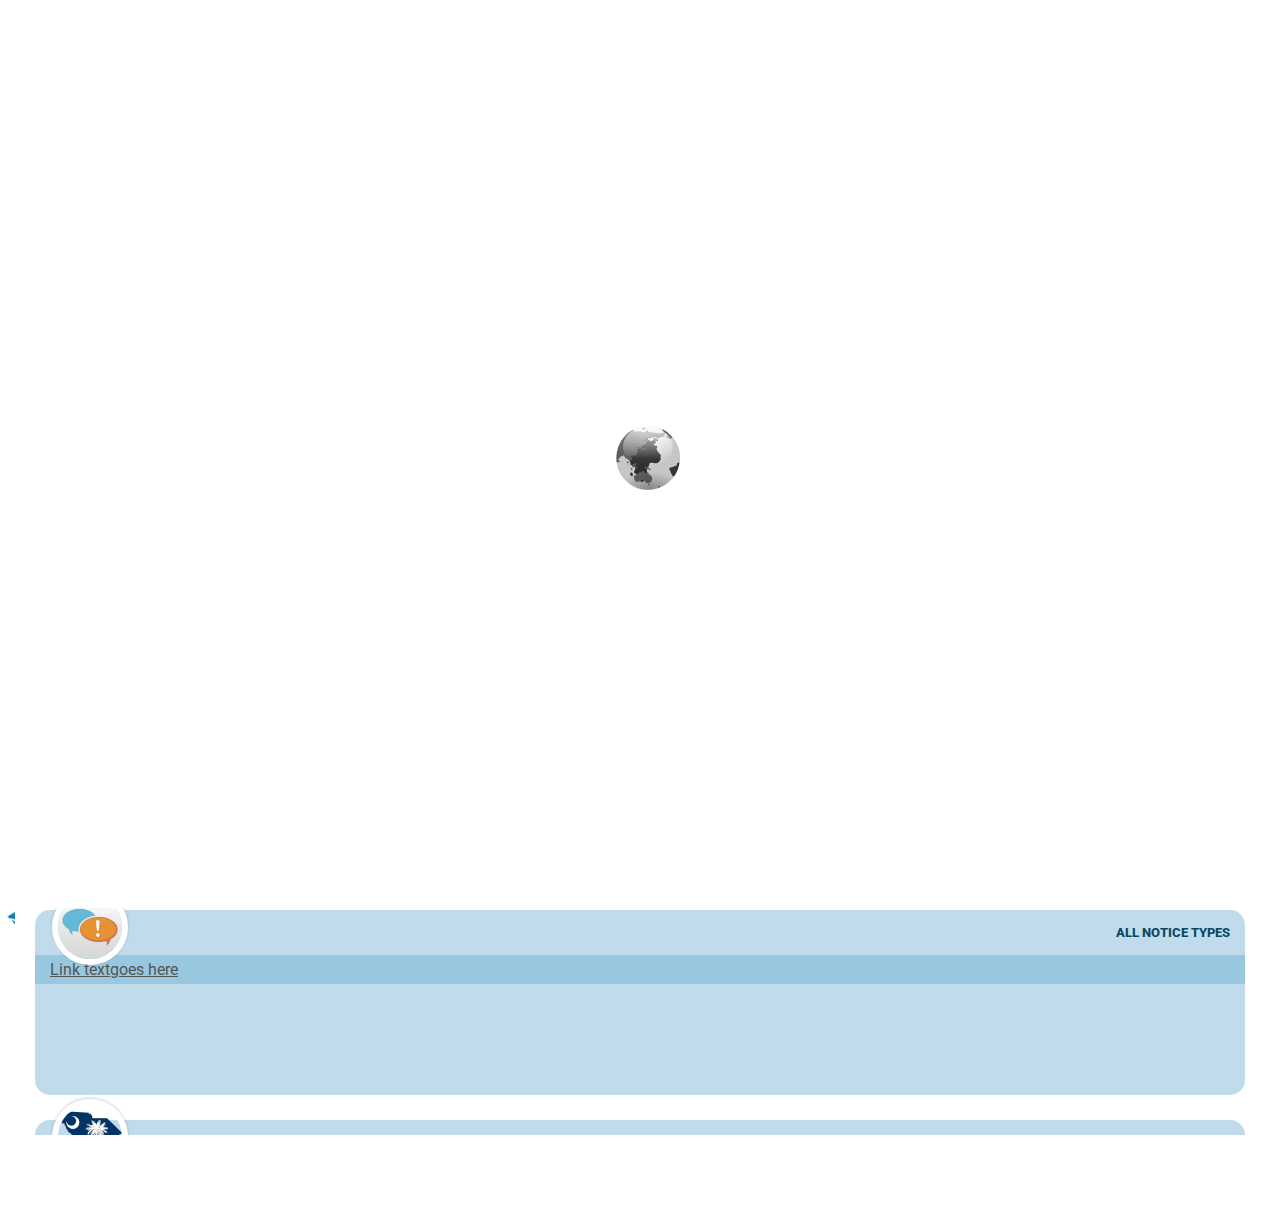
==== commit 433c2598: "added layers and set the gpc location and map click event get location with locators." ====
--- a/index.html
+++ b/index.html
@@ -234,99 +234,7 @@
                     <div class="header">
                         <h3><button class="closeRightPanel"><i class="fas fa-times"></i></button>Information</h3>
                     </div>
-                    <div class="innerTab">
-                        <h2>About Environmental Public Notice Application:</h2>
-                        <p>
-                            The SC DHEC <strong>Environmental Public Notice</strong> application helps users discover environmental
-                            public
-                            notices that exist in their community and obtain information about them. This is a stand alone GIS viewer
-                            deployed by DHEC and can be used by citizens and staff on a desktop PC, mobile phone or tablet device.
-                        </p>
-                        <hr>
-                        <h4>Using the Application</h4>
-                        <p>
-                            The <strong>Environmental Public Notice </strong> application offers a simple way for users to locate
-                            public
-                            notices and information about the notices near a location of interest. To identify a location, simply
-                            click on the map, enter an address in the search box or use your current location. Your searched location
-                            will then be displayed on the map and relevant notice information will be presented.
-                        </p>
-                        <hr>
-                        <h4>Finding an Area of Interest</h4>
-                        <p>
-                            There are three primary ways to identify a search location of interest:
-                            <br><br>1) Interact directly with the map by clicking to search based on a particular location
-                            <br>2) Use the <strong>Geolocate Button</strong> <img src=images/imgGeolocation.png width="25"
-                                                                                  height="25" /> to
-                            search by your current physical location
-                            <br>3) Use the <strong>Geocode Button</strong> <img src=images/locate.png width="25" height="25" /> to
-                            search by a
-                            specific address
-                        </p>
-                        <hr>
-                        <h4>Notice Information</h4>
-                        <p>
-                            After searching for a respective location, relevant public notice information will be presented at the
-                            bottom of the screen. This information includes a list of the closest public notices and the proximity to
-                            each. The tables are sorted by notice type with the closest notices appearing at the top of each list. The
-                            different notice types and their display icons are as follows:<br>
-                            <br><img src=images/publicNotice_art.png width="25" height="25" /> All Notices
-                            <br><img src=images/STATE.png width="25" height="25" /> Statewide
-                            <br><img src=images/AQ.png width="25" height="25" /> Bureau of Air Quality
-                            <br><img src=images/LW.png width="25" height="25" /> Bureau of Land and Waste Management
-                            <br><img src=images/OC.png width="25" height="25" /> Division of Ocean and Coastal Resource Management
-                            <br><img src=images/BW.png width="25" height="25" /> Bureau of Water<br><br>
-                        </p>
-                        <a name="bottom"></a>
-                        <p>
-                            In addition to the information displayed in the tables, the icons on the map contain a popup that lists
-                            more specific information about the notice. This popup can be displayed by either clicking on the icon or
-                            selecting a record from one of the tables. The following are the attributes displayed in the popup window
-                            and a brief description of each:<br>
-                            <br><strong><span style="line-height: 150%">Applicant:</strong> Name of the permit applicant of the
-                            notice</span>
-                            <br><strong><span style="line-height: 150%">Notice Type:</strong> Type of public notice</span>
-                            <br><strong><span style="line-height: 150%">Longitude:</strong> Longitude (X) coordinate of the
-                            notice</span>
-                            <br><strong><span style="line-height: 150%">Latitude:</strong> Latitude (Y) coordinate of the
-                            notice</span>
-                            <br><strong><span style="line-height: 150%">Location Accuracy:</strong> Specifies the accuracy of the
-                            notice
-                            location. This is listed as either a specific or generalized location. Specific location indicates that
-                            the site is located at a matched address on the map, whereas a generalized location exists at a ZIP Code
-                            centroid.</span>
-                            <br><strong><span style="line-height: 150%">Notice Location:</strong> Indicates the affected area of the
-                            notice. Site specific indicates that the notice only affects the immediate area. Citywide, countywide, and
-                            statewide indicates that the notice affects an entire region of South Carolina.</span>
-                            <br><strong><span style="line-height: 150%">Start Date:</strong> Start date of the notice</span>
-                            <br><strong><span style="line-height: 150%">End Date:</strong> End date of the notice</span>
-                            <br><strong>More Info:</strong> Link to detailed information about the notice
-                        </p>
-                        <hr>
-                        <h4>Share Your Map</h4>
-                        <p>
-                            You can click on the <strong>Share Map Button</strong> <img src=images/imgSocialMedia.png width="25" />
-                            to share your map several different ways. You can compose an email, post to your Facebook wall or post a
-                            Tweet. When you use the Facebook or Twitter links, you'll be asked to sign in to your respective account.
-                        </p>
-                        <hr>
-                        <h4>CREATING A SHORTCUT ON MOBILE DEVICE HOME SCREENS</h4>
-                        <p>
-                            <h4>
-                                <a href="https://gis.dhec.sc.gov/publicnotice/images/RH_Shortcut_Instructions.pdf" target="_blank">
-                                    <img src=images/publicNotice_help.png width="100%" style="border:none;" />
-                                </a>
-                            </h4>
-                            </ul>
-                        </p>
-                        <hr>
-                        <h4>Browser Compatibility</h4>
-                        <p>
-                            The <strong>Environmental Public Notice</strong> application is supported on the following browsers:
-                            Microsoft IE 7/8/9,10,11 / Microsoft Edge, Mozilla Firefox, Google Chrome, Apple Safari, iOS Safari 4.0+,
-                            and Android Chrome 2.3+.
-                        </p>
-                    </div>
+                 <div id="Widget_Help"></div>
                 </div>
             </div>
             <!-- </div> -->
@@ -533,13 +441,13 @@
 
 
         //Search Result grid
-        $(".searchBox .searchBtn").click(function () {
-            $(".searchResults").addClass("active");
-        });
-        $(".searchResults  h3 .closeSearch").click(function () {
-            $(".searchResults").removeClass("active");
-
-        });
+        //$(".searchBox .searchBtn").click(function () {
+        //    $(".searchResults").addClass("active");
+        //});
+        //$(".searchResults  h3 .closeSearch").click(function () {
+        //    $(".searchResults").removeClass("active");
+
+        //});
 
     // $(function () {
     //   $('.footerGrid').resizable({
--- a/style.css
+++ b/style.css
@@ -46,6 +46,9 @@
 .mainContainer .mapView.rightPanelOpened{
   margin-left: 0;
    transition: 0.5s ease all;
+}
+.mainContainer .esri-view .esri-view-surface {
+    outline: none !important;
 }
 .main-logo{
     font-weight: 500;
@@ -84,9 +87,88 @@
     border-radius: 30px;
     /* overflow: hidden; */
     margin-bottom: 0 !important;
+    /* box-shadow: 1px 1px 2px rgba(0, 0, 0, 0.2); */
+    pointer-events: auto;
+    min-height: 46px !important;
+}
+.searchBox .esri-search__input {
+    min-height: 46px !important;
+    border-radius: 54px;
+    outline: none;
+    padding-left:20px;
+    box-shadow: -1px 1px 3px rgba(0,0,0,0.1);
+    border-radius: 30px;
+}
+.searchBox  .esri-search {
+    width: 100% !important;
+    border-radius: 30px !important;
     box-shadow: 1px 1px 2px rgba(0, 0, 0, 0.2);
-    pointer-events: auto;
-}
+}
+.searchBox .esri-search .esri-search__input-container {  
+    position:relative;
+}
+.searchBox .esri-search .esri-search__input-container .esri-widget--button {
+    margin: auto !important;
+    outline: none;
+    position: absolute;
+    right: -20px;
+    top: 0;
+    bottom: 0;
+    z-index: 5;
+}
+.searchBox .esri-search__form {
+    margin-right: -34px;
+    z-index: 5;
+    /* box-shadow: -1px 1px 3px rgba(0,0,0,0.1);
+    border-radius: 30px; */
+}
+.searchBox .esri-search .esri-search__submit-button{
+    margin: auto !important;
+    outline: none;
+    padding: 10px 25px 10px 50px !important;
+    min-height: 46px !important;
+    background: #63b9d7;
+    border-radius: 0 54px 54px 0;
+    color: #ffffff;
+    position: relative;
+    /* left: -32px; */
+}
+.searchBox .esri-search .esri-widget--button {
+    margin: auto !important;
+    outline: none;
+    z-index: 3;
+}
+.searchBox .esri-search  .esri-search__suggestions-menu {
+    background: #fff;
+    padding: 35px 20px 15px 20px;
+    border-radius: 0 0 30px 30px;
+    box-shadow: 1px 1px 3px rgba(0,0,0,0.2);
+    width: calc(100% + 76px);
+    z-index: 2;
+    margin-top: -20px;
+}
+.searchBox .esri-search .esri-search__warning-menu{
+    background: #fff;
+    padding: 35px 20px 15px 20px;
+    border-radius: 0 0 30px 30px;
+    box-shadow: 1px 1px 3px rgba(0,0,0,0.2);
+    width: calc(100% + 0px);
+    opacity: 1;
+    z-index: 2;
+    margin-top: -20px;
+}
+.searchBox .esri-search .esri-search--show-suggestions .esri-search__suggestions-menu:before {
+    content: '';
+    background: #fff;
+    width: 100%;
+    position: absolute;
+    left: 0;
+    right: 0;
+    height:50%;
+    bottom: 100%;
+    border-radius: 25px 25px 0 0;
+}
+
 .searchBox > .input-group{
     border-radius: 30px !important;
     box-shadow: 1px 1px 2px rgba(0,0,0,0.2);
--- a/style.css
+++ b/style.css
@@ -46,6 +46,9 @@
 .mainContainer .mapView.rightPanelOpened{
   margin-left: 0;
    transition: 0.5s ease all;
+}
+.mainContainer .esri-view .esri-view-surface {
+    outline: none !important;
 }
 .main-logo{
     font-weight: 500;
@@ -84,9 +87,88 @@
     border-radius: 30px;
     /* overflow: hidden; */
     margin-bottom: 0 !important;
+    /* box-shadow: 1px 1px 2px rgba(0, 0, 0, 0.2); */
+    pointer-events: auto;
+    min-height: 46px !important;
+}
+.searchBox .esri-search__input {
+    min-height: 46px !important;
+    border-radius: 54px;
+    outline: none;
+    padding-left:20px;
+    box-shadow: -1px 1px 3px rgba(0,0,0,0.1);
+    border-radius: 30px;
+}
+.searchBox  .esri-search {
+    width: 100% !important;
+    border-radius: 30px !important;
     box-shadow: 1px 1px 2px rgba(0, 0, 0, 0.2);
-    pointer-events: auto;
-}
+}
+.searchBox .esri-search .esri-search__input-container {  
+    position:relative;
+}
+.searchBox .esri-search .esri-search__input-container .esri-widget--button {
+    margin: auto !important;
+    outline: none;
+    position: absolute;
+    right: -20px;
+    top: 0;
+    bottom: 0;
+    z-index: 5;
+}
+.searchBox .esri-search__form {
+    margin-right: -34px;
+    z-index: 5;
+    /* box-shadow: -1px 1px 3px rgba(0,0,0,0.1);
+    border-radius: 30px; */
+}
+.searchBox .esri-search .esri-search__submit-button{
+    margin: auto !important;
+    outline: none;
+    padding: 10px 25px 10px 50px !important;
+    min-height: 46px !important;
+    background: #63b9d7;
+    border-radius: 0 54px 54px 0;
+    color: #ffffff;
+    position: relative;
+    /* left: -32px; */
+}
+.searchBox .esri-search .esri-widget--button {
+    margin: auto !important;
+    outline: none;
+    z-index: 3;
+}
+.searchBox .esri-search  .esri-search__suggestions-menu {
+    background: #fff;
+    padding: 35px 20px 15px 20px;
+    border-radius: 0 0 30px 30px;
+    box-shadow: 1px 1px 3px rgba(0,0,0,0.2);
+    width: calc(100% + 76px);
+    z-index: 2;
+    margin-top: -20px;
+}
+.searchBox .esri-search .esri-search__warning-menu{
+    background: #fff;
+    padding: 35px 20px 15px 20px;
+    border-radius: 0 0 30px 30px;
+    box-shadow: 1px 1px 3px rgba(0,0,0,0.2);
+    width: calc(100% + 0px);
+    opacity: 1;
+    z-index: 2;
+    margin-top: -20px;
+}
+.searchBox .esri-search .esri-search--show-suggestions .esri-search__suggestions-menu:before {
+    content: '';
+    background: #fff;
+    width: 100%;
+    position: absolute;
+    left: 0;
+    right: 0;
+    height:50%;
+    bottom: 100%;
+    border-radius: 25px 25px 0 0;
+}
+
 .searchBox > .input-group{
     border-radius: 30px !important;
     box-shadow: 1px 1px 2px rgba(0,0,0,0.2);
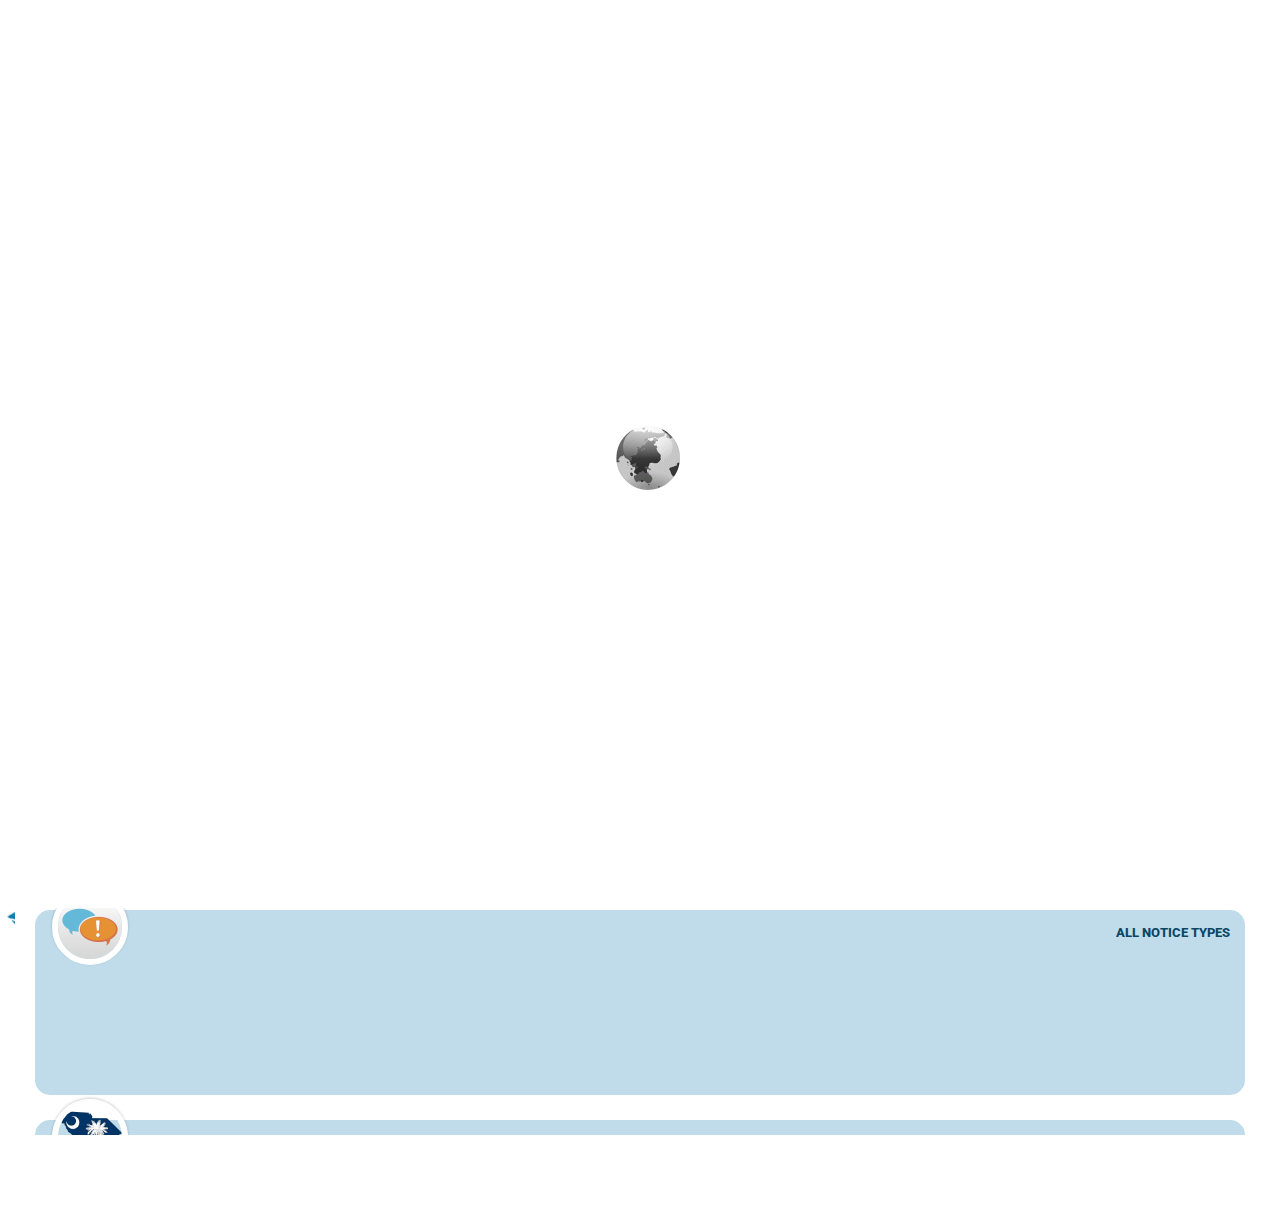
==== commit 12fceaf1: "latest code12/23" ====
--- a/index.html
+++ b/index.html
@@ -21,8 +21,8 @@
     <link href="https://fonts.googleapis.com/css2?family=Roboto:wght@100;300;400;500;700;900&display=swap"
           rel="stylesheet">
 
-    <link rel="stylesheet" href="https://js.arcgis.com/4.17/esri/themes/light/main.css" />
-    <link rel="stylesheet" href="https://js.arcgis.com/4.17/dijit/themes/claro/claro.css">
+    <link rel="stylesheet" href="https://js.arcgis.com/4.18/esri/themes/light/main.css" />
+    <link rel="stylesheet" href="https://js.arcgis.com/4.18/dijit/themes/claro/claro.css">
 
     <!-- <link rel="stylesheet" href="css/jquery-ui.css"> -->
     <link rel="stylesheet" type="text/css" href="./slick/slick.css">
@@ -275,7 +275,6 @@
                             All Notice Types
                         </h2>
                         <ul id="ul_ALL">
-                            <li><a href="">Link textgoes here</a></li>
                         </ul>
                     </div>
                 </div>
@@ -286,7 +285,6 @@
                             Statewide Public Notice
                         </h2>
                         <ul id="ul_SPN">
-                            <li><a href="">Link textgoes here</a></li>
                         </ul>
                     </div>
                 </div>
@@ -297,7 +295,6 @@
                             Bureau of Air Quality
                         </h2>
                         <ul id="ul_AQ">
-                            <li><a href="">Link textgoes here</a></li>
                         </ul>
                     </div>
                 </div>
@@ -308,7 +305,6 @@
                             Bureau of Land and Waste Management
                         </h2>
                         <ul id="ul_LW">
-                            <li><a href="">Link textgoes here</a></li>
                         </ul>
                     </div>
                 </div>
@@ -319,7 +315,6 @@
                             Division of Ocean and Coastal Resource Management
                         </h2>
                         <ul id="ul_OC">
-                            <li><a href="">Link textgoes here</a></li>
                         </ul>
                     </div>
                 </div>
@@ -330,7 +325,6 @@
                             Bureau of Water
                         </h2>
                         <ul id="ul_BW">
-                            <li><a href="">Link textgoes here</a></li>
                         </ul>
                     </div>
                 </div>
@@ -401,7 +395,7 @@
             parseOnLoad: false
         };
     </script>
-    <script src="https://js.arcgis.com/4.17/"></script>
+    <script src="https://js.arcgis.com/4.18/"></script>
     <script src="config/config.js"></script>
     <script src="config/initmap.js"></script>
 
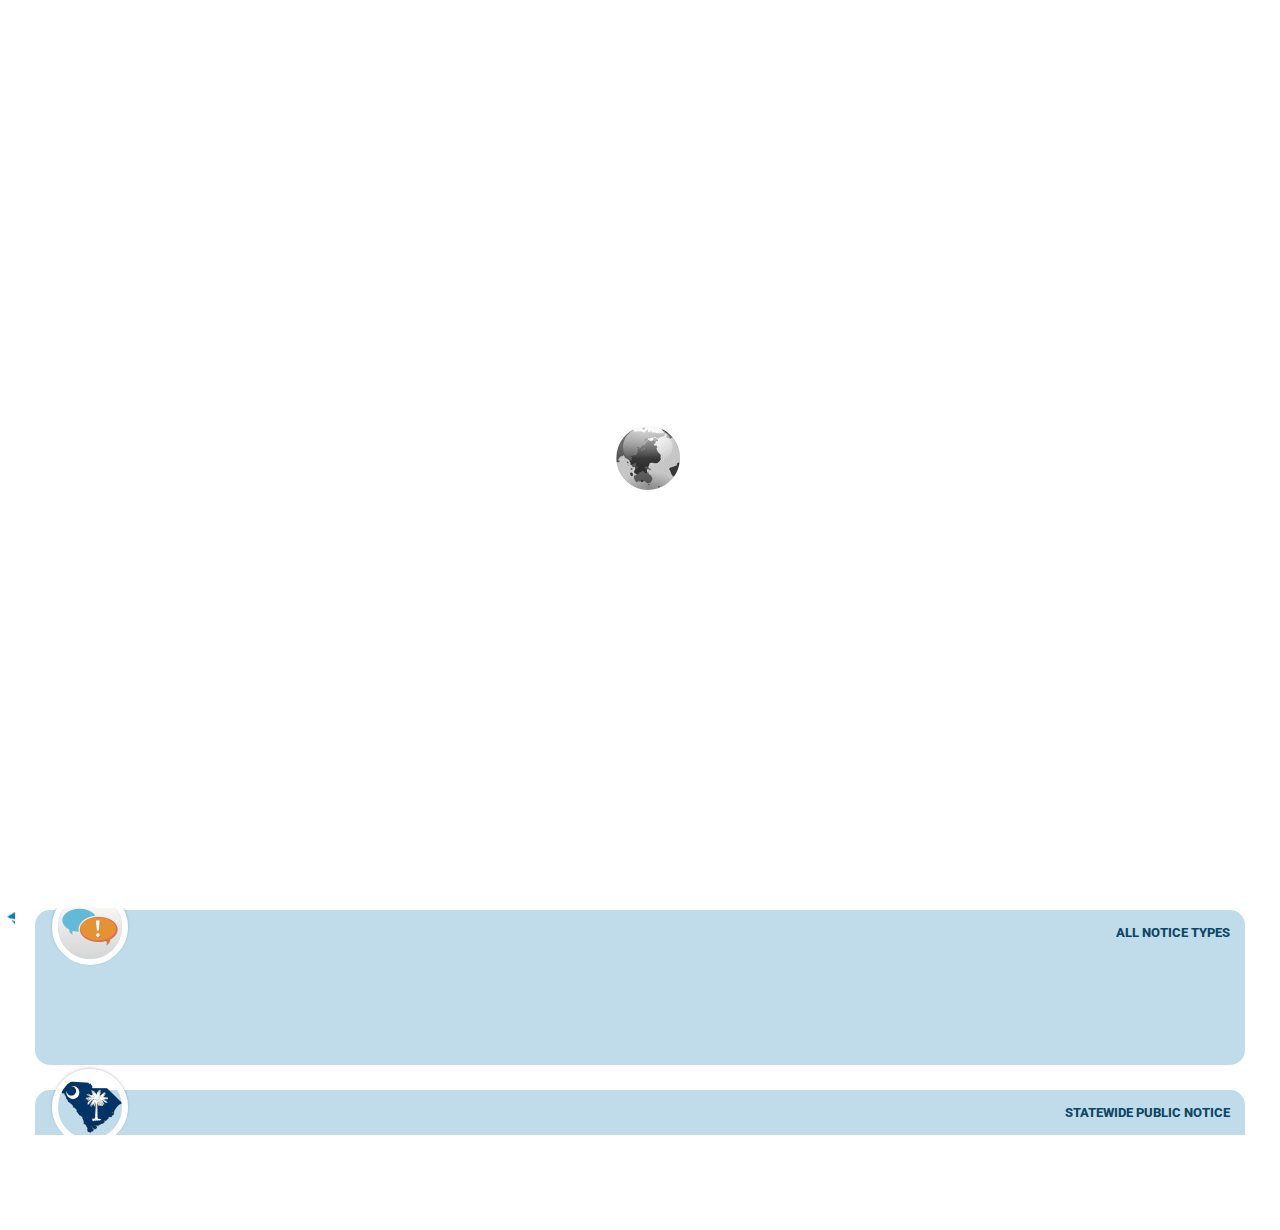
==== commit 0871c5c4: "preparint share widget updates done." ====
--- a/index.html
+++ b/index.html
@@ -226,7 +226,7 @@
                     <div class="header">
                         <h3><button class="closeRightPanel"><i class="fas fa-times"></i></button>Share </h3>
                     </div>
-                    <div class="innerTab">
+                    <div  id="Widget_Share" >
                         a
                     </div>
                 </div>
--- a/style.css
+++ b/style.css
@@ -1,3 +1,4 @@
+
 body, html {
     height: 100vh;
     display: flex;
@@ -6,13 +7,15 @@
     font-size: 1rem;
     overflow: hidden;
 }
+
 #dvLoading {
-	background: url(images/loader.gif) no-repeat center center #fff;
-	width: 100%;
-	height: 100%;
-	position: fixed;
-	z-index: 9999999;
-}
+    background: url(images/loader.gif) no-repeat center center #fff;
+    width: 100%;
+    height: 100%;
+    position: fixed;
+    z-index: 9999999;
+}
+
 .navbar-dark .logo {
     color: #fff;
     background: #fff;
@@ -23,34 +26,41 @@
     padding: 6px 15px 6px 30px;
     transform: skewX(-20deg);
 }
-.navbar-dark .logo img{
-    height: 50px;
-    transform: skewX(20deg);
-}
-.navbar  .nav-link {
+
+    .navbar-dark .logo img {
+        height: 50px;
+        transform: skewX(20deg);
+    }
+
+.navbar .nav-link {
     display: block;
     padding: .3rem 1rem;
 }
-.mainContainer{
-        flex: 1;
+
+.mainContainer {
+    flex: 1;
     position: relative;
     display: flex;
     /*flex-direction: column;*/
 }
-.mainContainer .mapView{
-    height: 100%;
-    flex: 1;
-    margin-left: -315px;
-   transition: 0.5s ease all;
-}
-.mainContainer .mapView.rightPanelOpened{
-  margin-left: 0;
-   transition: 0.5s ease all;
-}
-.mainContainer .esri-view .esri-view-surface {
-    outline: none !important;
-}
-.main-logo{
+
+    .mainContainer .mapView {
+        height: 100%;
+        flex: 1;
+        margin-left: -315px;
+        transition: 0.5s ease all;
+    }
+
+        .mainContainer .mapView.rightPanelOpened {
+            margin-left: 0;
+            transition: 0.5s ease all;
+        }
+
+    .mainContainer .esri-view .esri-view-surface {
+        outline: none !important;
+    }
+
+.main-logo {
     font-weight: 500;
     font-size: 1rem;
     color: #aaa !important;
@@ -62,26 +72,30 @@
     border-right: 15px solid #80b8d4;
     margin-right: 30px;
 }
-.main-logo:after {
-    content: '';
-    width: 15px;
-    background: #a8d9f1;
-    display: inline-block;
-    position: absolute;
-    right: -30px;
-    height: 100%;
-    top: 0;
-}
-.main-logo span{
-    display: flex;
-    align-items: center;
-    height: 100%;
-    padding: 0 20px;
-    transform: skew(25deg);
-}
-.textLogo{
+
+    .main-logo:after {
+        content: '';
+        width: 15px;
+        background: #a8d9f1;
+        display: inline-block;
+        position: absolute;
+        right: -30px;
+        height: 100%;
+        top: 0;
+    }
+
+    .main-logo span {
+        display: flex;
+        align-items: center;
+        height: 100%;
+        padding: 0 20px;
+        transform: skew(25deg);
+    }
+
+.textLogo {
     font-weight: 700;
 }
+
 .searchBox {
     max-width: 500px;
     border-radius: 30px;
@@ -91,123 +105,134 @@
     pointer-events: auto;
     min-height: 46px !important;
 }
-.searchBox .esri-search__input {
-    min-height: 46px !important;
-    border-radius: 54px;
-    outline: none;
-    padding-left:20px;
-    box-shadow: -1px 1px 3px rgba(0,0,0,0.1);
-    border-radius: 30px;
-}
-.searchBox  .esri-search {
-    width: 100% !important;
-    border-radius: 30px !important;
-    box-shadow: 1px 1px 2px rgba(0, 0, 0, 0.2);
-}
-.searchBox .esri-search .esri-search__input-container {  
-    position:relative;
-}
-.searchBox .esri-search .esri-search__input-container .esri-widget--button {
-    margin: auto !important;
-    outline: none;
-    position: absolute;
-    right: -20px;
-    top: 0;
-    bottom: 0;
-    z-index: 5;
-}
-.searchBox .esri-search__form {
-    margin-right: -34px;
-    z-index: 5;
-    /* box-shadow: -1px 1px 3px rgba(0,0,0,0.1);
+
+    .searchBox .esri-search__input {
+        min-height: 46px !important;
+        border-radius: 54px;
+        outline: none;
+        padding-left: 20px;
+        box-shadow: -1px 1px 3px rgba(0,0,0,0.1);
+        border-radius: 30px;
+    }
+
+    .searchBox .esri-search {
+        width: 100% !important;
+        border-radius: 30px !important;
+        box-shadow: 1px 1px 2px rgba(0, 0, 0, 0.2);
+    }
+
+        .searchBox .esri-search .esri-search__input-container {
+            position: relative;
+        }
+
+            .searchBox .esri-search .esri-search__input-container .esri-widget--button {
+                margin: auto !important;
+                outline: none;
+                position: absolute;
+                right: -20px;
+                top: 0;
+                bottom: 0;
+                z-index: 5;
+            }
+
+    .searchBox .esri-search__form {
+        margin-right: -34px;
+        z-index: 5;
+        /* box-shadow: -1px 1px 3px rgba(0,0,0,0.1);
     border-radius: 30px; */
-}
-.searchBox .esri-search .esri-search__submit-button{
-    margin: auto !important;
-    outline: none;
-    padding: 10px 25px 10px 50px !important;
-    min-height: 46px !important;
-    background: #63b9d7;
-    border-radius: 0 54px 54px 0;
-    color: #ffffff;
-    position: relative;
-    /* left: -32px; */
-}
-.searchBox .esri-search .esri-widget--button {
-    margin: auto !important;
-    outline: none;
-    z-index: 3;
-}
-.searchBox .esri-search  .esri-search__suggestions-menu {
-    background: #fff;
-    padding: 35px 20px 15px 20px;
-    border-radius: 0 0 30px 30px;
-    box-shadow: 1px 1px 3px rgba(0,0,0,0.2);
-    width: calc(100% + 76px);
-    z-index: 2;
-    margin-top: -20px;
-}
-.searchBox .esri-search .esri-search__warning-menu{
-    background: #fff;
-    padding: 35px 20px 15px 20px;
-    border-radius: 0 0 30px 30px;
-    box-shadow: 1px 1px 3px rgba(0,0,0,0.2);
-    width: calc(100% + 0px);
-    opacity: 1;
-    z-index: 2;
-    margin-top: -20px;
-}
-.searchBox .esri-search .esri-search--show-suggestions .esri-search__suggestions-menu:before {
-    content: '';
-    background: #fff;
-    width: 100%;
-    position: absolute;
-    left: 0;
-    right: 0;
-    height:50%;
-    bottom: 100%;
-    border-radius: 25px 25px 0 0;
-}
-
-.searchBox > .input-group{
-    border-radius: 30px !important;
-    box-shadow: 1px 1px 2px rgba(0,0,0,0.2);
-    z-index: 2;
-}
-.searchBox .form-control {
-    border-radius: 30px !important;
-    margin-right: -15px;
-    border: 0;
-    font-size: 0.85rem;
-    z-index: 1;
-    min-height: 46px;
-    padding-left: 20px;
-}
-
-.searchBox .dropdown-toggle::after {
-    width: 8px;
-    height: 8px;
-    display: inline-block;
-    transform: rotate(45deg);
-    border-top: 0;
-    border-left: 0;
-    border-right: 1px solid #fff;
-    border-bottom: 1px solid #fff;
-    margin-bottom: 4px;
-}
-
-.searchBox .searchBtn {
-    position: relative;
-}
-
-.searchBox .searchBtn .input-group-text {
-    padding-left: 30px;
-    background: #00b6d6;
-    color: #fff;
-    border: 0;
-    border-radius: 0 30px 30px 0;
-    padding-right: 20px;
-}
+    }
+
+    .searchBox .esri-search .esri-search__submit-button {
+        margin: auto !important;
+        outline: none;
+        padding: 10px 25px 10px 50px !important;
+        min-height: 46px !important;
+        background: #63b9d7;
+        border-radius: 0 54px 54px 0;
+        color: #ffffff;
+        position: relative;
+        /* left: -32px; */
+    }
+
+    .searchBox .esri-search .esri-widget--button {
+        margin: auto !important;
+        outline: none;
+        z-index: 3;
+    }
+
+    .searchBox .esri-search .esri-search__suggestions-menu {
+        background: #fff;
+        padding: 35px 20px 15px 20px;
+        border-radius: 0 0 30px 30px;
+        box-shadow: 1px 1px 3px rgba(0,0,0,0.2);
+        width: calc(100% + 76px);
+        z-index: 2;
+        margin-top: -20px;
+    }
+
+    .searchBox .esri-search .esri-search__warning-menu {
+        background: #fff;
+        padding: 35px 20px 15px 20px;
+        border-radius: 0 0 30px 30px;
+        box-shadow: 1px 1px 3px rgba(0,0,0,0.2);
+        width: calc(100% + 0px);
+        opacity: 1;
+        z-index: 2;
+        margin-top: -20px;
+    }
+
+    .searchBox .esri-search .esri-search--show-suggestions .esri-search__suggestions-menu:before {
+        content: '';
+        background: #fff;
+        width: 100%;
+        position: absolute;
+        left: 0;
+        right: 0;
+        height: 50%;
+        bottom: 100%;
+        border-radius: 25px 25px 0 0;
+    }
+
+    .searchBox > .input-group {
+        border-radius: 30px !important;
+        box-shadow: 1px 1px 2px rgba(0,0,0,0.2);
+        z-index: 2;
+    }
+
+    .searchBox .form-control {
+        border-radius: 30px !important;
+        margin-right: -15px;
+        border: 0;
+        font-size: 0.85rem;
+        z-index: 1;
+        min-height: 46px;
+        padding-left: 20px;
+    }
+
+    .searchBox .dropdown-toggle::after {
+        width: 8px;
+        height: 8px;
+        display: inline-block;
+        transform: rotate(45deg);
+        border-top: 0;
+        border-left: 0;
+        border-right: 1px solid #fff;
+        border-bottom: 1px solid #fff;
+        margin-bottom: 4px;
+    }
+
+    .searchBox .searchBtn {
+        position: relative;
+    }
+
+        .searchBox .searchBtn .input-group-text {
+            padding-left: 30px;
+            background: #00b6d6;
+            color: #fff;
+            border: 0;
+            border-radius: 0 30px 30px 0;
+            padding-right: 20px;
+        }
 
 .searchBtn .input-group-text {
     border-radius: 0 30px 30px 0;
@@ -216,7 +241,7 @@
     cursor: pointer;
 }
 
-.searchBox  .searchResults{
+.searchBox .searchResults {
     position: absolute;
     top: 100%;
     left: 0;
@@ -228,60 +253,72 @@
     border-radius: 0 0 30px 30px;
     box-shadow: 1px 1px 3px rgba(0,0,0,0.2);
     display: none;
-  }
-  .searchBox  .searchResults.active{
-      display: block;
-  }
-  .searchBox .searchResults ul {
-    padding: 0;
-    margin: 0;
-    line-height: 25px;
-    max-height: 180px;
-    overflow: auto;
-}
-.searchBox .searchResults ul li {
-    display: inline-block;
-}
-.searchBox .searchResults ul li a{
-    color:#555 ;
-    text-decoration: none;
-    font-size: 13px;
-}
-  .searchBox  .searchResults h3{
-    font-size: 14px;
-    font-weight: bold;
-    color: #515151;
-    display: flex;
-    border-bottom: 1px solid #eee;
-    margin-bottom: 12px;
-    align-items: center;
-    padding-bottom: 5px;
-  }
-  .searchBox  .searchResults h3 .closeSearch{
-    margin-left: auto;
-    background: transparent;
-    border: 0;
-    font-size: 17px;
-    color: #515151;
-    outline: none;
-  }
-.mainMenu{
+}
+
+    .searchBox .searchResults.active {
+        display: block;
+    }
+
+    .searchBox .searchResults ul {
+        padding: 0;
+        margin: 0;
+        line-height: 25px;
+        max-height: 180px;
+        overflow: auto;
+    }
+
+        .searchBox .searchResults ul li {
+            display: inline-block;
+        }
+
+            .searchBox .searchResults ul li a {
+                color: #555;
+                text-decoration: none;
+                font-size: 13px;
+            }
+
+    .searchBox .searchResults h3 {
+        font-size: 14px;
+        font-weight: bold;
+        color: #515151;
+        display: flex;
+        border-bottom: 1px solid #eee;
+        margin-bottom: 12px;
+        align-items: center;
+        padding-bottom: 5px;
+    }
+
+        .searchBox .searchResults h3 .closeSearch {
+            margin-left: auto;
+            background: transparent;
+            border: 0;
+            font-size: 17px;
+            color: #515151;
+            outline: none;
+        }
+
+.mainMenu {
     flex: 0 0 auto;
 }
+
 li.profileBtn {
     margin-left: 10px;
 }
-.profileBtn .dropdown-toggle::after{
-display: none;
-}
+
+.profileBtn .dropdown-toggle::after {
+    display: none;
+}
+
 .profileBtn .nav-link {
     font-size: 1.2rem;
     padding: 0.2rem !important;
 }
+
 .profileBtn .dropdown-menu {
     right: 0;
     left: auto;
 }
+
 .profileBtn:before {
     content: '';
     width: 1px;
@@ -294,10 +331,12 @@
     background: linear-gradient(to bottom, rgba(255,255,255,0) 0%,rgba(255,255,255,1) 49%,rgba(255,255,255,0) 100%);
     filter: progid:DXImageTransform.Microsoft.gradient( startColorstr='#00ffffff', endColorstr='#00ffffff',GradientType=0 );
 }
+
 nav.bg-dark {
     background-color: #0070a8 !important;
 }
-.mainContainer .leftDynTabs{
+
+.mainContainer .leftDynTabs {
     position: absolute;
     /*left: 0px;*/
     left: 100%;
@@ -305,9 +344,10 @@
     height: 100% !important;
     align-items: center;
     display: flex;
-        pointer-events: none;
-}
-.flex-1{
+    pointer-events: none;
+}
+
+.flex-1 {
     flex: 1 !important;
 }
 /* 
@@ -385,7 +425,6 @@
     border-radius: 0 15px 15px 0;
     box-shadow: 2px 0px 3px rgba(0,0,0,0.3);
 }
-
 .mainContainer .leftDynTabs .nav > a i{
 display:block;
     font-size: 16px;
@@ -402,64 +441,72 @@
     display: flex;
     align-items: center;
     pointer-events: none;
-    width:59px;
+    width: 61px;
 }
 /* .rightOverlay .contentBox .tab-content>.tab-pane.active {
     display: flex;
     flex-direction: column;
     height: 100%;
 } */
-.rightOverlay .right-tabs .nav{
+.rightOverlay .right-tabs .nav {
     pointer-events: auto;
     /* padding: 10px 0; */
     pointer-events: auto;
     background: #0070a8;
     position: relative;
 }
-.rightOverlay .right-tabs .nav-pills .nav-link{
-padding:.5rem 0.9rem;
-position: relative;
-}
-.rightOverlay .right-tabs .nav-pills .nav-link:after{
-    content:'';
-    position: absolute;
-    top:100%;
-    left:0;
-    right:0;
-    width: calc(100% - 20px);
-    margin:auto;
-    height: 1px;
-    opacity: 0.5;
-    background: -moz-linear-gradient(left,  rgba(255,255,255,0) 0%, rgba(255,255,255,0.02) 1%, rgba(255,255,255,1) 49%, rgba(255,255,255,0.96) 51%, rgba(255,255,255,0) 100%);
-background: -webkit-linear-gradient(left,  rgba(255,255,255,0) 0%,rgba(255,255,255,0.02) 1%,rgba(255,255,255,1) 49%,rgba(255,255,255,0.96) 51%,rgba(255,255,255,0) 100%);
-background: linear-gradient(to right,  rgba(255,255,255,0) 0%,rgba(255,255,255,0.02) 1%,rgba(255,255,255,1) 49%,rgba(255,255,255,0.96) 51%,rgba(255,255,255,0) 100%);
-filter: progid:DXImageTransform.Microsoft.gradient( startColorstr='#00ffffff', endColorstr='#00ffffff',GradientType=1 );
-}
-.rightOverlay .right-tabs .nav-pills .nav-link:last-child:after{
-display: none;
-}
-.rightOverlay .right-tabs .nav-pills .nav-link.active:before {
-    content: '';
-    position: absolute;
-    right: 0;
-    top: 0;
-    bottom: 0;
-    margin: auto;
-    border-right: 10px solid #fff;
-    border-top: 10px solid transparent;
-    border-bottom: 10px solid transparent;
-    height: 10px;
-}
-.rightOverlay .right-tabs .nav-pills .nav-link img{
-    opacity: 0.6;
-    transition: 0.5s all ease;
-}
-.rightOverlay .right-tabs .nav-pills .nav-link.active, .rightOverlay .right-tabs .nav-pills .show>.nav-link{
-    background:transparent;
-}
-.rightOverlay .right-tabs .nav-pills .nav-link:hover img, .rightOverlay .right-tabs .nav-pills .nav-link.active img, .rightOverlay .right-tabs .nav-pills .show>.nav-link img{
-opacity: 1;
-}
+
+.rightOverlay .right-tabs .nav-pills .nav-link {
+    padding: .5rem 0.9rem;
+    position: relative;
+}
+
+    .rightOverlay .right-tabs .nav-pills .nav-link:after {
+        content: '';
+        position: absolute;
+        top: 100%;
+        left: 0;
+        right: 0;
+        width: calc(100% - 20px);
+        margin: auto;
+        height: 1px;
+        opacity: 0.5;
+        background: -moz-linear-gradient(left, rgba(255,255,255,0) 0%, rgba(255,255,255,0.02) 1%, rgba(255,255,255,1) 49%, rgba(255,255,255,0.96) 51%, rgba(255,255,255,0) 100%);
+        background: -webkit-linear-gradient(left, rgba(255,255,255,0) 0%,rgba(255,255,255,0.02) 1%,rgba(255,255,255,1) 49%,rgba(255,255,255,0.96) 51%,rgba(255,255,255,0) 100%);
+        background: linear-gradient(to right, rgba(255,255,255,0) 0%,rgba(255,255,255,0.02) 1%,rgba(255,255,255,1) 49%,rgba(255,255,255,0.96) 51%,rgba(255,255,255,0) 100%);
+        filter: progid:DXImageTransform.Microsoft.gradient( startColorstr='#00ffffff', endColorstr='#00ffffff',GradientType=1 );
+    }
+
+    .rightOverlay .right-tabs .nav-pills .nav-link:last-child:after {
+        display: none;
+    }
+
+    .rightOverlay .right-tabs .nav-pills .nav-link.active:before {
+        content: '';
+        position: absolute;
+        right: 0;
+        top: 0;
+        bottom: 0;
+        margin: auto;
+        border-right: 10px solid #fff;
+        border-top: 10px solid transparent;
+        border-bottom: 10px solid transparent;
+        height: 10px;
+    }
+
+    .rightOverlay .right-tabs .nav-pills .nav-link img {
+        opacity: 0.6;
+        transition: 0.5s all ease;
+    }
+
+    .rightOverlay .right-tabs .nav-pills .nav-link.active, .rightOverlay .right-tabs .nav-pills .show > .nav-link {
+        background: transparent;
+    }
+
+        .rightOverlay .right-tabs .nav-pills .nav-link:hover img, .rightOverlay .right-tabs .nav-pills .nav-link.active img, .rightOverlay .right-tabs .nav-pills .show > .nav-link img {
+            opacity: 1;
+        }
+
 .right-tabs .nav:before {
     content: '';
     width: 61px;
@@ -471,9 +518,10 @@
     top: -20px;
     display: inline-block;
     border-radius: 5px 0 0 0;
-    z-index:-1;
+    z-index: -1;
     pointer-events: none;
 }
+
 .right-tabs .nav:after {
     content: '';
     width: 61px;
@@ -486,8 +534,9 @@
     display: inline-block;
     border-radius: 0px 0 0 5px;
     pointer-events: none;
-    z-index:-1;
-}
+    z-index: -1;
+}
+
 .rightOverlay .header .closeRightPanel {
     background: transparent;
     border: 0;
@@ -497,6 +546,7 @@
     margin-right: 15px;
     outline: none;
 }
+
 .rightOverlay .header h3 {
     font-size: 16px;
     margin: 0;
@@ -504,6 +554,7 @@
     display: flex;
     align-items: center;
 }
+
 .baseMapToggle {
     background: #4a4848;
     position: absolute;
@@ -517,36 +568,42 @@
     border: 2px solid #fff;
     padding: 10px;
 }
-.baseMapToggle img {
-width: 100%;
-}
-.right-nav .navbar-nav > li > a.active, .right-nav .navbar-nav > li > a:hover, .right-nav .navbar-nav > li > a:focus{
-     opacity: 1;
-}
-        .right-nav .navbar-nav > li.open > a {
-            color: #fff;
-        }
-    .right-nav .navbar-nav .fa-th-large {
-        font-size: 18px;
-    }
-
-    .right-nav .navbar-nav .fa-arrows-alt {
-        font-size: 18px;
-    }
-
-    .right-nav .navbar-nav .fa.fa-info-circle {
-        font-size: 18px;
-    }
-    .right-nav .nav > .li > a:hover,.right-nav .nav > .li.active{
-        background-color: transparent !important;
-        text-decoration: none;
-        color: #fff;
-    }
+
+    .baseMapToggle img {
+        width: 100%;
+    }
+
+.right-nav .navbar-nav > li > a.active, .right-nav .navbar-nav > li > a:hover, .right-nav .navbar-nav > li > a:focus {
+    opacity: 1;
+}
+
+.right-nav .navbar-nav > li.open > a {
+    color: #fff;
+}
+
+.right-nav .navbar-nav .fa-th-large {
+    font-size: 18px;
+}
+
+.right-nav .navbar-nav .fa-arrows-alt {
+    font-size: 18px;
+}
+
+.right-nav .navbar-nav .fa.fa-info-circle {
+    font-size: 18px;
+}
+
+.right-nav .nav > .li > a:hover, .right-nav .nav > .li.active {
+    background-color: transparent !important;
+    text-decoration: none;
+    color: #fff;
+}
+
     .right-nav .nav > .li.active > a {
-        color: #fff!important;
-    }
-
-.rightOverlay{
+        color: #fff !important;
+    }
+
+.rightOverlay {
     width: 320px;
     background: #ffffff;
     margin-right: -310px;
@@ -558,55 +615,59 @@
     z-index: 99;
     height: calc(100vh - 74px);
 }
-/* .rightOverlay .contentBox {
+    /* .rightOverlay .contentBox {
     overflow: auto;
     height: 100%;
     flex: 1;
 } */
-.rightOverlay  .tab-content{
-    height: 100%;
-}
-/* .rightOverlay .contentBox .tab-content>.tab-pane .innerTab {
+    .rightOverlay .tab-content {
+        height: 100%;
+    }
+    /* .rightOverlay .contentBox .tab-content>.tab-pane .innerTab {
     flex: 1;
     overflow: auto;
 } */
-.rightOverlay.active{
-    margin-right: 0;
-}
-.rightOverlay .rightTogglePanelBtn {
-    background: #fff;
-    border: 0;
-    position: absolute;
-    right: calc(100% + 4px);
-    top: 10px;
-    padding: 5px 6px;
-    border-radius: 5px 0 0 5px;
-    outline: none;
-    box-shadow: -2px 0px 2px rgba(0,0,0,0.3);
-    font-size: 1.2rem;
-    color: #444444;
-}
-.rightOverlay .header {
-    background: #00b6d6;
-    color: #ffffff;
-    font-weight: 500;
-    padding: 10px 10px;
-}
-.rightOverlay  .tab-content{
-    height: 100%;
-}
-.rightOverlay  .tab-content>.tab-pane.active{
-    display: flex;
-    flex-direction: column;
-    height: 100%;
-}
-.rightOverlay  .tab-content>.tab-pane .innerTab {
-    flex: 1;
-    padding: 10px;
-    overflow: auto;
-}
+    .rightOverlay.active {
+        margin-right: 0;
+    }
+
+    .rightOverlay .rightTogglePanelBtn {
+        background: #fff;
+        border: 0;
+        position: absolute;
+        right: calc(100% + 4px);
+        top: 10px;
+        padding: 5px 6px;
+        border-radius: 5px 0 0 5px;
+        outline: none;
+        box-shadow: -2px 0px 2px rgba(0,0,0,0.3);
+        font-size: 1.2rem;
+        color: #444444;
+    }
+
+    .rightOverlay .header {
+        background: #00b6d6;
+        color: #ffffff;
+        font-weight: 500;
+        padding: 10px 10px;
+    }
+
+    .rightOverlay .tab-content {
+        height: 100%;
+    }
+
+        .rightOverlay .tab-content > .tab-pane.active {
+            display: flex;
+            flex-direction: column;
+            height: 100%;
+        }
+
+        .rightOverlay .tab-content > .tab-pane .innerTab {
+            flex: 1;
+            padding: 10px;
+            overflow: auto;
+        }
 /* 
-
 .leftOverlay{
     width: 250px;
     background:#ffffff;
@@ -647,49 +708,87 @@
 .esriSimpleSliderTL {
     top: 10px !important;
     left: 10px !important;
-  
-  /*  position: fixed;*/
-}
-.esri-ui .esri-attribution{
-    left:auto !important;
-}
+    /*  position: fixed;*/
+}
+
+.esri-ui .esri-attribution {
+    left: auto !important;
+}
+
 .esriSimpleSliderVertical .esriSimpleSliderIncrementButton {
     border-radius: 30px 30px 0 0 !important;
     outline: 0;
-        border-bottom: 1px solid #cacaca;
-}
-.esriSimpleSliderVertical .esriSimpleSliderDecrementButton{
-     border-radius: 0 0 30px 30px!important;
-      outline: 0;
-}
-.infoPanel .innerTab h2{
+    border-bottom: 1px solid #cacaca;
+}
+
+.esriSimpleSliderVertical .esriSimpleSliderDecrementButton {
+    border-radius: 0 0 30px 30px !important;
+    outline: 0;
+}
+
+.esri-ui .esri-popup {
+    border-radius: 10px;
+}
+
+    .esri-ui .esri-popup .esri-popup__main-container {
+        border-radius: 10px;
+    }
+
+    .esri-ui .esri-popup .esri-popup__header {
+        background: #a4ddf1;
+        font-weight: bold;
+        border-radius: 10px !important;
+        border: 3px solid #ffffff;
+        overflow: hidden;
+    }
+
+        .esri-ui .esri-popup .esri-popup__header .esri-popup__header-title {
+            text-transform: capitalize;
+        }
+
+        .esri-ui .esri-popup .esri-popup__header * {
+            outline: none !important;
+            background: #a4ddf1 !important;
+        }
+
+    .esri-ui .esri-popup .esri-popup__content {
+        padding-top: 10px;
+    }
+
+.infoPanel .innerTab h2 {
     font-size: 1.2rem;
     color: #0070a8;
     font-weight: 900;
 }
-.infoPanel .innerTab h4{
+
+.infoPanel .innerTab h4 {
     font-size: 1rem;
     color: #0070a8;
     font-weight: 900;
 }
+
 .infoPanel .innerTab strong {
     color: #97c738;
 }
+
 .modal-open #desclaimer {
     display: flex !important;
     align-items: center;
     justify-content: center;
 }
-.modal-open #desclaimer .modal-dialog {
-    width: 100%;
-    border-radius: 20px !important;
-    overflow: hidden;
-}
- #desclaimer .modal-dialog .modal-content{
- border: 0;
-}
-#desclaimer .modal-dialog  .modal-body {  
-     background: #0A3049;
+
+    .modal-open #desclaimer .modal-dialog {
+        width: 100%;
+        border-radius: 20px !important;
+        overflow: hidden;
+    }
+
+#desclaimer .modal-dialog .modal-content {
+    border: 0;
+}
+
+#desclaimer .modal-dialog .modal-body {
+    background: #0A3049;
     color: #fff;
     font-size: 0.85rem;
     border-radius: 20px;
@@ -698,11 +797,13 @@
     margin-left: 20px;
     padding-top: 40px;
 }
-#desclaimer .discAcceptBtn{
-border-radius: 30px;
-padding-left: 30px;
-padding-right: 30px;
-}
+
+#desclaimer .discAcceptBtn {
+    border-radius: 30px;
+    padding-left: 30px;
+    padding-right: 30px;
+}
+
 #desclaimer .discLogo {
     position: absolute;
     width: 120px;
@@ -715,23 +816,28 @@
     background: #ffffff;
     text-align: center;
 }
+
 .modal-open #desclaimer .modal-dialog .modal-header {
     border: 0;
     border-radius: 20px 20px 0 0 !important;
     position: relative;
 }
+
 #desclaimer .discLogo img {
     height: 40px;
     margin-top: 14px;
     margin-left: 3px;
 }
-.modal-open #desclaimer .modal-dialog .modal-footer{
-     border-radius:0 0 20px 20px!important;
-}
+
+.modal-open #desclaimer .modal-dialog .modal-footer {
+    border-radius: 0 0 20px 20px !important;
+}
+
 #desclaimer.design2 .modal-dialog .modal-header .modal-title {
     text-align: center;
     width: 100%;
 }
+
 #desclaimer.design2 .discLogo {
     position: absolute;
     width: 120px;
@@ -745,20 +851,22 @@
     background: transparent;
     text-align: center;
 }
-#desclaimer.design2 .discLogo:before {
-    content: '';
-    height: 12px;
-    width: calc(100% - 27px);
-    background: #fff;
-    position: absolute;
-    left: 0;
-    top: 11px;
-    z-index: -1;
-    transform: skew(-14deg, 0deg);
-}
-#desclaimer.design2  .modal-dialog  .modal-body {  
+
+    #desclaimer.design2 .discLogo:before {
+        content: '';
+        height: 12px;
+        width: calc(100% - 27px);
+        background: #fff;
+        position: absolute;
+        left: 0;
+        top: 11px;
+        z-index: -1;
+        transform: skew(-14deg, 0deg);
+    }
+
+#desclaimer.design2 .modal-dialog .modal-body {
     border-radius: 0px;
-        background: #ffffff;
+    background: #ffffff;
     font-size: 0.85rem;
     line-height: 1.4rem;
     width: calc(100% - 40px);
@@ -767,14 +875,17 @@
     border-top: 7px solid #df134c;
     color: #999;
 }
-#desclaimer.design2  .modal-dialog  .modal-body p {  
+
+    #desclaimer.design2 .modal-dialog .modal-body p {
         text-indent: 95px;
-        }
+    }
+
 #desclaimer.design2 .discLogo img {
     height: 55px;
     margin-top: 13px;
     margin-left: 3px;
 }
+
 .footerGrid {
     position: fixed;
     left: 15px;
@@ -789,158 +900,178 @@
     transition: 0.5s all ease;
     width: calc(100% - 30px);
     border-radius: 10px;
-    padding:15px 0;
-}
-.footerGrid.active {
-    margin-bottom: 0px;
-    box-shadow: 0 -3px 3px rgba(0,0,0,0.2);
-/*    border-top: 1px solid #005379;*/
-}
-.footerGrid .footerGridToggleBtn{
-    position: absolute;
-    bottom: 100%;
-    margin: auto;
-    left: 0;
-    right: 0;
-    width: 60px;
-    background: #00b6d6;
-    border: 0;
-    color: #ffffff;
-    font-size: 2rem;
-    line-height: 1rem;
-    outline: none;
-    padding: 2px;
-    box-shadow: 0 -2px 3px rgba(0,0,0,0.2);
-}
-.footerGrid .footerGridToggleBtn:before {
-    content: '';
-    width: 20px;
-    height: 100%;
-    display: inline-block;
-    border-radius: 5px 0 0 0;
-    left: -13px;
-    z-index: 99;
-    position: absolute;
-    background: #00b6d6;
-    transform: skew(-19deg, 0deg);
-    top: 0;
-    pointer-events: none;
-    box-shadow: -3px -1px 3px rgba(0,0,0,0.2);
-}
-.footerGrid .footerGridToggleBtn:after {
-    content: '';
-    width: 20px;
-    height: 100%;
-    display: inline-block;
-    border-radius: 0 5px 0 0;
-    right: -13px;
-    z-index: 99;
-    position: absolute;
-    background: #00b6d6;
-    transform: skew(19deg, 0deg);
-    top: 0;
-    pointer-events: none;
-    box-shadow: 3px -1px 3px rgba(0,0,0,0.2);
-}
-.footerGrid .header{
-    background: #005379;
-    padding: 5px;
-    border-radius: 10px 10px 0 0;
-}
-.footerGrid .header h4 {
-    color: #ffffff;
-    font-size: 1rem;
-    padding: 5px;
-    margin: 0;
-    font-weight: 400;
-    /* text-transform: uppercase; */
-}
-.footerGrid .contentSec{
-    overflow-y: auto;
-    flex: 1;
-    padding: 0 20px;
-    overflow-x: hidden;
-}
-.footerGrid .footer-result .box {
-    border-radius: 15px;
-    background: #c0dcea;
-}
-.footerGrid .footer-result .box .logo{
-    width: 64px;
-    height: 64px;
-    border-radius: 50%;
-    box-shadow: 0px -1px 3px rgba(0,0,0,0.2);
-    position: absolute;
-    top: -21px;
-    left: 17px;
-    border: 6px solid #fff;
-}
-.footerGrid .footer-result .box .logo img{
-    width: 100%;
-    border-radius: 50%;
-}
-.footerGrid .footer-result .box h2 {
-    font-size: 13px;
-    padding: 15px 15px 15px 90px;
-    margin: 25px 0 0 0;
-    text-align: right;
-    color: #0b4765;
-    text-transform: uppercase;
-    position: relative;
-    font-weight: 800;
-}
-.footerGrid .footer-result .slick-slide {
-    padding: 0 15px;
-}
-
-.footerGrid .footer-result .slick-prev, .footerGrid .footer-result .slick-next {
-    background: #00b6d6;
-    border-radius: 50%;
-    width: 48px;
-    height: 48px;
-}
-.footerGrid .footer-result .slick-prev{
-    left: -42px;
-    padding: 10px 0px 10px 15px;
-}
-.footerGrid .footer-result .slick-next{
-    right: -40px;
-    padding: 10px 15px 10px 0px;
-}
-.footerGrid .footer-result .slick-prev:before {
-    content: "\f053";
-    font-family: "Font Awesome 5 Free";
-    font-weight: 900;
-    color: #ffffff;
-}
-.footerGrid .footer-result .slick-next:before {
-    font-family: "Font Awesome 5 Free";
-    font-weight: 900;
-    color: #ffffff;
-    content: '\f054';
-}
-.footerGrid .footer-result .box ul{
-    padding: 0;
-    margin: 0;
-    max-height: 140px;
-    overflow: auto;
-    border-radius: 0 0 15px 15px;
-    min-height: 140px;
-}
-.footerGrid .footer-result .box ul li {
-    display: inline-block;
-    width: 100%;
-}
-.footerGrid .footer-result .box ul li:nth-child(odd){
-    background: #98c8df;
-}
-.footerGrid .footer-result .box ul li a{
-    padding: 5px 15px;
-    display: inline-block;
-    width: 100%;
-    color: #555;
-    outline: none;
-}
+    padding: 15px 0;
+}
+
+    .footerGrid.active {
+        margin-bottom: 0px;
+        box-shadow: 0 -3px 3px rgba(0,0,0,0.2);
+        /*    border-top: 1px solid #005379;*/
+    }
+
+    .footerGrid .footerGridToggleBtn {
+        position: absolute;
+        bottom: 100%;
+        margin: auto;
+        left: 0;
+        right: 0;
+        width: 60px;
+        background: #00b6d6;
+        border: 0;
+        color: #ffffff;
+        font-size: 2rem;
+        line-height: 1rem;
+        outline: none;
+        padding: 2px;
+        box-shadow: 0 -2px 3px rgba(0,0,0,0.2);
+    }
+
+        .footerGrid .footerGridToggleBtn:before {
+            content: '';
+            width: 20px;
+            height: 100%;
+            display: inline-block;
+            border-radius: 5px 0 0 0;
+            left: -13px;
+            z-index: 99;
+            position: absolute;
+            background: #00b6d6;
+            transform: skew(-19deg, 0deg);
+            top: 0;
+            pointer-events: none;
+            box-shadow: -3px -1px 3px rgba(0,0,0,0.2);
+        }
+
+        .footerGrid .footerGridToggleBtn:after {
+            content: '';
+            width: 20px;
+            height: 100%;
+            display: inline-block;
+            border-radius: 0 5px 0 0;
+            right: -13px;
+            z-index: 99;
+            position: absolute;
+            background: #00b6d6;
+            transform: skew(19deg, 0deg);
+            top: 0;
+            pointer-events: none;
+            box-shadow: 3px -1px 3px rgba(0,0,0,0.2);
+        }
+
+    .footerGrid .header {
+        background: #005379;
+        padding: 5px;
+        border-radius: 10px 10px 0 0;
+    }
+
+        .footerGrid .header h4 {
+            color: #ffffff;
+            font-size: 1rem;
+            padding: 5px;
+            margin: 0;
+            font-weight: 400;
+            /* text-transform: uppercase; */
+        }
+
+    .footerGrid .contentSec {
+        overflow-y: auto;
+        flex: 1;
+        padding: 0 20px;
+        overflow-x: hidden;
+    }
+
+    .footerGrid .footer-result .box {
+        border-radius: 15px;
+        background: #c0dcea;
+    }
+
+        .footerGrid .footer-result .box .logo {
+            width: 64px;
+            height: 64px;
+            border-radius: 50%;
+            box-shadow: 0px -1px 3px rgba(0,0,0,0.2);
+            position: absolute;
+            top: -21px;
+            left: 17px;
+            border: 6px solid #fff;
+        }
+
+            .footerGrid .footer-result .box .logo img {
+                width: 100%;
+                border-radius: 50%;
+            }
+
+        .footerGrid .footer-result .box h2 {
+            font-size: 13px;
+            padding: 15px 15px 15px 90px;
+            margin: 25px 0 0 0;
+            text-align: right;
+            color: #0b4765;
+            text-transform: uppercase;
+            position: relative;
+            font-weight: 800;
+        }
+
+    .footerGrid .footer-result .slick-slide {
+        padding: 0 15px;
+    }
+
+    .footerGrid .footer-result .slick-prev, .footerGrid .footer-result .slick-next {
+        background: #00b6d6;
+        border-radius: 50%;
+        width: 48px;
+        height: 48px;
+    }
+
+    .footerGrid .footer-result .slick-prev {
+        left: -42px;
+        padding: 10px 0px 10px 15px;
+    }
+
+    .footerGrid .footer-result .slick-next {
+        right: -40px;
+        padding: 10px 15px 10px 0px;
+    }
+
+    .footerGrid .footer-result .slick-prev:before {
+        content: "\f053";
+        font-family: "Font Awesome 5 Free";
+        font-weight: 900;
+        color: #ffffff;
+    }
+
+    .footerGrid .footer-result .slick-next:before {
+        font-family: "Font Awesome 5 Free";
+        font-weight: 900;
+        color: #ffffff;
+        content: '\f054';
+    }
+
+    .footerGrid .footer-result .box ul {
+        padding: 0;
+        margin: 0;
+        max-height: 110px;
+        overflow: auto;
+        border-radius: 0 0 15px 15px;
+        min-height: 110px;
+    }
+
+        .footerGrid .footer-result .box ul li {
+            display: inline-block;
+            width: 100%;
+        }
+
+            .footerGrid .footer-result .box ul li:nth-child(odd) {
+                background: #98c8df;
+            }
+
+            .footerGrid .footer-result .box ul li a {
+                padding: 5px 15px;
+                display: inline-block;
+                width: 100%;
+                color: #555;
+                outline: none;
+            }
 
 @media only screen and (max-width: 991px) {
     .main-logo {
@@ -948,22 +1079,27 @@
         margin-left: -25px;
         position: absolute;
         left: 0;
-        top:0;
-    }
-    .navbar .textLogo{
+        top: 0;
+    }
+
+    .navbar .textLogo {
         margin-left: auto;
     }
+
     .rightOverlay {
         height: calc(100vh - 112px);
     }
 }
+
 @media only screen and (max-width: 767px) {
     .esri-ui-top-left {
         top: 57px !important;
     }
+
     .rightOverlay {
         height: calc(100vh - 41px);
     }
+
     .searchBox {
         position: absolute;
         top: 100%;
@@ -974,19 +1110,42 @@
         margin-top: 15px;
         max-width: calc(100% - 30px);
     }
+
     .main-logo span {
         padding: 0 5px 0 20px;
     }
+
     .main-logo img {
         width: 70px;
     }
+
     .navbar .textLogo {
         margin-left: auto;
         padding: 0;
         font-size: 12px;
         margin-right: 0;
     }
-    .navbar .textLogo img {
-        width: 40px;
-    }
-}+
+        .navbar .textLogo img {
+            width: 40px;
+        }
+}
+
+@media only screen and (min-device-width: 480px) and (max-device-width: 676px) {
+    .searchBox {
+        max-width: calc(100% - 130px);
+    }
+
+    .right-tabs .nav:before {
+        top: -14px;
+    }
+
+    .right-tabs .nav:after {
+        bottom: -14px;
+    }
+
+    .rightOverlay {
+        width: 280px;
+        margin-right: -270px;
+    }
+}
--- a/style.css
+++ b/style.css
@@ -1,3 +1,4 @@
+
 body, html {
     height: 100vh;
     display: flex;
@@ -6,13 +7,15 @@
     font-size: 1rem;
     overflow: hidden;
 }
+
 #dvLoading {
-	background: url(images/loader.gif) no-repeat center center #fff;
-	width: 100%;
-	height: 100%;
-	position: fixed;
-	z-index: 9999999;
-}
+    background: url(images/loader.gif) no-repeat center center #fff;
+    width: 100%;
+    height: 100%;
+    position: fixed;
+    z-index: 9999999;
+}
+
 .navbar-dark .logo {
     color: #fff;
     background: #fff;
@@ -23,34 +26,41 @@
     padding: 6px 15px 6px 30px;
     transform: skewX(-20deg);
 }
-.navbar-dark .logo img{
-    height: 50px;
-    transform: skewX(20deg);
-}
-.navbar  .nav-link {
+
+    .navbar-dark .logo img {
+        height: 50px;
+        transform: skewX(20deg);
+    }
+
+.navbar .nav-link {
     display: block;
     padding: .3rem 1rem;
 }
-.mainContainer{
-        flex: 1;
+
+.mainContainer {
+    flex: 1;
     position: relative;
     display: flex;
     /*flex-direction: column;*/
 }
-.mainContainer .mapView{
-    height: 100%;
-    flex: 1;
-    margin-left: -315px;
-   transition: 0.5s ease all;
-}
-.mainContainer .mapView.rightPanelOpened{
-  margin-left: 0;
-   transition: 0.5s ease all;
-}
-.mainContainer .esri-view .esri-view-surface {
-    outline: none !important;
-}
-.main-logo{
+
+    .mainContainer .mapView {
+        height: 100%;
+        flex: 1;
+        margin-left: -315px;
+        transition: 0.5s ease all;
+    }
+
+        .mainContainer .mapView.rightPanelOpened {
+            margin-left: 0;
+            transition: 0.5s ease all;
+        }
+
+    .mainContainer .esri-view .esri-view-surface {
+        outline: none !important;
+    }
+
+.main-logo {
     font-weight: 500;
     font-size: 1rem;
     color: #aaa !important;
@@ -62,26 +72,30 @@
     border-right: 15px solid #80b8d4;
     margin-right: 30px;
 }
-.main-logo:after {
-    content: '';
-    width: 15px;
-    background: #a8d9f1;
-    display: inline-block;
-    position: absolute;
-    right: -30px;
-    height: 100%;
-    top: 0;
-}
-.main-logo span{
-    display: flex;
-    align-items: center;
-    height: 100%;
-    padding: 0 20px;
-    transform: skew(25deg);
-}
-.textLogo{
+
+    .main-logo:after {
+        content: '';
+        width: 15px;
+        background: #a8d9f1;
+        display: inline-block;
+        position: absolute;
+        right: -30px;
+        height: 100%;
+        top: 0;
+    }
+
+    .main-logo span {
+        display: flex;
+        align-items: center;
+        height: 100%;
+        padding: 0 20px;
+        transform: skew(25deg);
+    }
+
+.textLogo {
     font-weight: 700;
 }
+
 .searchBox {
     max-width: 500px;
     border-radius: 30px;
@@ -91,123 +105,134 @@
     pointer-events: auto;
     min-height: 46px !important;
 }
-.searchBox .esri-search__input {
-    min-height: 46px !important;
-    border-radius: 54px;
-    outline: none;
-    padding-left:20px;
-    box-shadow: -1px 1px 3px rgba(0,0,0,0.1);
-    border-radius: 30px;
-}
-.searchBox  .esri-search {
-    width: 100% !important;
-    border-radius: 30px !important;
-    box-shadow: 1px 1px 2px rgba(0, 0, 0, 0.2);
-}
-.searchBox .esri-search .esri-search__input-container {  
-    position:relative;
-}
-.searchBox .esri-search .esri-search__input-container .esri-widget--button {
-    margin: auto !important;
-    outline: none;
-    position: absolute;
-    right: -20px;
-    top: 0;
-    bottom: 0;
-    z-index: 5;
-}
-.searchBox .esri-search__form {
-    margin-right: -34px;
-    z-index: 5;
-    /* box-shadow: -1px 1px 3px rgba(0,0,0,0.1);
+
+    .searchBox .esri-search__input {
+        min-height: 46px !important;
+        border-radius: 54px;
+        outline: none;
+        padding-left: 20px;
+        box-shadow: -1px 1px 3px rgba(0,0,0,0.1);
+        border-radius: 30px;
+    }
+
+    .searchBox .esri-search {
+        width: 100% !important;
+        border-radius: 30px !important;
+        box-shadow: 1px 1px 2px rgba(0, 0, 0, 0.2);
+    }
+
+        .searchBox .esri-search .esri-search__input-container {
+            position: relative;
+        }
+
+            .searchBox .esri-search .esri-search__input-container .esri-widget--button {
+                margin: auto !important;
+                outline: none;
+                position: absolute;
+                right: -20px;
+                top: 0;
+                bottom: 0;
+                z-index: 5;
+            }
+
+    .searchBox .esri-search__form {
+        margin-right: -34px;
+        z-index: 5;
+        /* box-shadow: -1px 1px 3px rgba(0,0,0,0.1);
     border-radius: 30px; */
-}
-.searchBox .esri-search .esri-search__submit-button{
-    margin: auto !important;
-    outline: none;
-    padding: 10px 25px 10px 50px !important;
-    min-height: 46px !important;
-    background: #63b9d7;
-    border-radius: 0 54px 54px 0;
-    color: #ffffff;
-    position: relative;
-    /* left: -32px; */
-}
-.searchBox .esri-search .esri-widget--button {
-    margin: auto !important;
-    outline: none;
-    z-index: 3;
-}
-.searchBox .esri-search  .esri-search__suggestions-menu {
-    background: #fff;
-    padding: 35px 20px 15px 20px;
-    border-radius: 0 0 30px 30px;
-    box-shadow: 1px 1px 3px rgba(0,0,0,0.2);
-    width: calc(100% + 76px);
-    z-index: 2;
-    margin-top: -20px;
-}
-.searchBox .esri-search .esri-search__warning-menu{
-    background: #fff;
-    padding: 35px 20px 15px 20px;
-    border-radius: 0 0 30px 30px;
-    box-shadow: 1px 1px 3px rgba(0,0,0,0.2);
-    width: calc(100% + 0px);
-    opacity: 1;
-    z-index: 2;
-    margin-top: -20px;
-}
-.searchBox .esri-search .esri-search--show-suggestions .esri-search__suggestions-menu:before {
-    content: '';
-    background: #fff;
-    width: 100%;
-    position: absolute;
-    left: 0;
-    right: 0;
-    height:50%;
-    bottom: 100%;
-    border-radius: 25px 25px 0 0;
-}
-
-.searchBox > .input-group{
-    border-radius: 30px !important;
-    box-shadow: 1px 1px 2px rgba(0,0,0,0.2);
-    z-index: 2;
-}
-.searchBox .form-control {
-    border-radius: 30px !important;
-    margin-right: -15px;
-    border: 0;
-    font-size: 0.85rem;
-    z-index: 1;
-    min-height: 46px;
-    padding-left: 20px;
-}
-
-.searchBox .dropdown-toggle::after {
-    width: 8px;
-    height: 8px;
-    display: inline-block;
-    transform: rotate(45deg);
-    border-top: 0;
-    border-left: 0;
-    border-right: 1px solid #fff;
-    border-bottom: 1px solid #fff;
-    margin-bottom: 4px;
-}
-
-.searchBox .searchBtn {
-    position: relative;
-}
-
-.searchBox .searchBtn .input-group-text {
-    padding-left: 30px;
-    background: #00b6d6;
-    color: #fff;
-    border: 0;
-    border-radius: 0 30px 30px 0;
-    padding-right: 20px;
-}
+    }
+
+    .searchBox .esri-search .esri-search__submit-button {
+        margin: auto !important;
+        outline: none;
+        padding: 10px 25px 10px 50px !important;
+        min-height: 46px !important;
+        background: #63b9d7;
+        border-radius: 0 54px 54px 0;
+        color: #ffffff;
+        position: relative;
+        /* left: -32px; */
+    }
+
+    .searchBox .esri-search .esri-widget--button {
+        margin: auto !important;
+        outline: none;
+        z-index: 3;
+    }
+
+    .searchBox .esri-search .esri-search__suggestions-menu {
+        background: #fff;
+        padding: 35px 20px 15px 20px;
+        border-radius: 0 0 30px 30px;
+        box-shadow: 1px 1px 3px rgba(0,0,0,0.2);
+        width: calc(100% + 76px);
+        z-index: 2;
+        margin-top: -20px;
+    }
+
+    .searchBox .esri-search .esri-search__warning-menu {
+        background: #fff;
+        padding: 35px 20px 15px 20px;
+        border-radius: 0 0 30px 30px;
+        box-shadow: 1px 1px 3px rgba(0,0,0,0.2);
+        width: calc(100% + 0px);
+        opacity: 1;
+        z-index: 2;
+        margin-top: -20px;
+    }
+
+    .searchBox .esri-search .esri-search--show-suggestions .esri-search__suggestions-menu:before {
+        content: '';
+        background: #fff;
+        width: 100%;
+        position: absolute;
+        left: 0;
+        right: 0;
+        height: 50%;
+        bottom: 100%;
+        border-radius: 25px 25px 0 0;
+    }
+
+    .searchBox > .input-group {
+        border-radius: 30px !important;
+        box-shadow: 1px 1px 2px rgba(0,0,0,0.2);
+        z-index: 2;
+    }
+
+    .searchBox .form-control {
+        border-radius: 30px !important;
+        margin-right: -15px;
+        border: 0;
+        font-size: 0.85rem;
+        z-index: 1;
+        min-height: 46px;
+        padding-left: 20px;
+    }
+
+    .searchBox .dropdown-toggle::after {
+        width: 8px;
+        height: 8px;
+        display: inline-block;
+        transform: rotate(45deg);
+        border-top: 0;
+        border-left: 0;
+        border-right: 1px solid #fff;
+        border-bottom: 1px solid #fff;
+        margin-bottom: 4px;
+    }
+
+    .searchBox .searchBtn {
+        position: relative;
+    }
+
+        .searchBox .searchBtn .input-group-text {
+            padding-left: 30px;
+            background: #00b6d6;
+            color: #fff;
+            border: 0;
+            border-radius: 0 30px 30px 0;
+            padding-right: 20px;
+        }
 
 .searchBtn .input-group-text {
     border-radius: 0 30px 30px 0;
@@ -216,7 +241,7 @@
     cursor: pointer;
 }
 
-.searchBox  .searchResults{
+.searchBox .searchResults {
     position: absolute;
     top: 100%;
     left: 0;
@@ -228,60 +253,72 @@
     border-radius: 0 0 30px 30px;
     box-shadow: 1px 1px 3px rgba(0,0,0,0.2);
     display: none;
-  }
-  .searchBox  .searchResults.active{
-      display: block;
-  }
-  .searchBox .searchResults ul {
-    padding: 0;
-    margin: 0;
-    line-height: 25px;
-    max-height: 180px;
-    overflow: auto;
-}
-.searchBox .searchResults ul li {
-    display: inline-block;
-}
-.searchBox .searchResults ul li a{
-    color:#555 ;
-    text-decoration: none;
-    font-size: 13px;
-}
-  .searchBox  .searchResults h3{
-    font-size: 14px;
-    font-weight: bold;
-    color: #515151;
-    display: flex;
-    border-bottom: 1px solid #eee;
-    margin-bottom: 12px;
-    align-items: center;
-    padding-bottom: 5px;
-  }
-  .searchBox  .searchResults h3 .closeSearch{
-    margin-left: auto;
-    background: transparent;
-    border: 0;
-    font-size: 17px;
-    color: #515151;
-    outline: none;
-  }
-.mainMenu{
+}
+
+    .searchBox .searchResults.active {
+        display: block;
+    }
+
+    .searchBox .searchResults ul {
+        padding: 0;
+        margin: 0;
+        line-height: 25px;
+        max-height: 180px;
+        overflow: auto;
+    }
+
+        .searchBox .searchResults ul li {
+            display: inline-block;
+        }
+
+            .searchBox .searchResults ul li a {
+                color: #555;
+                text-decoration: none;
+                font-size: 13px;
+            }
+
+    .searchBox .searchResults h3 {
+        font-size: 14px;
+        font-weight: bold;
+        color: #515151;
+        display: flex;
+        border-bottom: 1px solid #eee;
+        margin-bottom: 12px;
+        align-items: center;
+        padding-bottom: 5px;
+    }
+
+        .searchBox .searchResults h3 .closeSearch {
+            margin-left: auto;
+            background: transparent;
+            border: 0;
+            font-size: 17px;
+            color: #515151;
+            outline: none;
+        }
+
+.mainMenu {
     flex: 0 0 auto;
 }
+
 li.profileBtn {
     margin-left: 10px;
 }
-.profileBtn .dropdown-toggle::after{
-display: none;
-}
+
+.profileBtn .dropdown-toggle::after {
+    display: none;
+}
+
 .profileBtn .nav-link {
     font-size: 1.2rem;
     padding: 0.2rem !important;
 }
+
 .profileBtn .dropdown-menu {
     right: 0;
     left: auto;
 }
+
 .profileBtn:before {
     content: '';
     width: 1px;
@@ -294,10 +331,12 @@
     background: linear-gradient(to bottom, rgba(255,255,255,0) 0%,rgba(255,255,255,1) 49%,rgba(255,255,255,0) 100%);
     filter: progid:DXImageTransform.Microsoft.gradient( startColorstr='#00ffffff', endColorstr='#00ffffff',GradientType=0 );
 }
+
 nav.bg-dark {
     background-color: #0070a8 !important;
 }
-.mainContainer .leftDynTabs{
+
+.mainContainer .leftDynTabs {
     position: absolute;
     /*left: 0px;*/
     left: 100%;
@@ -305,9 +344,10 @@
     height: 100% !important;
     align-items: center;
     display: flex;
-        pointer-events: none;
-}
-.flex-1{
+    pointer-events: none;
+}
+
+.flex-1 {
     flex: 1 !important;
 }
 /* 
@@ -385,7 +425,6 @@
     border-radius: 0 15px 15px 0;
     box-shadow: 2px 0px 3px rgba(0,0,0,0.3);
 }
-
 .mainContainer .leftDynTabs .nav > a i{
 display:block;
     font-size: 16px;
@@ -402,64 +441,72 @@
     display: flex;
     align-items: center;
     pointer-events: none;
-    width:59px;
+    width: 61px;
 }
 /* .rightOverlay .contentBox .tab-content>.tab-pane.active {
     display: flex;
     flex-direction: column;
     height: 100%;
 } */
-.rightOverlay .right-tabs .nav{
+.rightOverlay .right-tabs .nav {
     pointer-events: auto;
     /* padding: 10px 0; */
     pointer-events: auto;
     background: #0070a8;
     position: relative;
 }
-.rightOverlay .right-tabs .nav-pills .nav-link{
-padding:.5rem 0.9rem;
-position: relative;
-}
-.rightOverlay .right-tabs .nav-pills .nav-link:after{
-    content:'';
-    position: absolute;
-    top:100%;
-    left:0;
-    right:0;
-    width: calc(100% - 20px);
-    margin:auto;
-    height: 1px;
-    opacity: 0.5;
-    background: -moz-linear-gradient(left,  rgba(255,255,255,0) 0%, rgba(255,255,255,0.02) 1%, rgba(255,255,255,1) 49%, rgba(255,255,255,0.96) 51%, rgba(255,255,255,0) 100%);
-background: -webkit-linear-gradient(left,  rgba(255,255,255,0) 0%,rgba(255,255,255,0.02) 1%,rgba(255,255,255,1) 49%,rgba(255,255,255,0.96) 51%,rgba(255,255,255,0) 100%);
-background: linear-gradient(to right,  rgba(255,255,255,0) 0%,rgba(255,255,255,0.02) 1%,rgba(255,255,255,1) 49%,rgba(255,255,255,0.96) 51%,rgba(255,255,255,0) 100%);
-filter: progid:DXImageTransform.Microsoft.gradient( startColorstr='#00ffffff', endColorstr='#00ffffff',GradientType=1 );
-}
-.rightOverlay .right-tabs .nav-pills .nav-link:last-child:after{
-display: none;
-}
-.rightOverlay .right-tabs .nav-pills .nav-link.active:before {
-    content: '';
-    position: absolute;
-    right: 0;
-    top: 0;
-    bottom: 0;
-    margin: auto;
-    border-right: 10px solid #fff;
-    border-top: 10px solid transparent;
-    border-bottom: 10px solid transparent;
-    height: 10px;
-}
-.rightOverlay .right-tabs .nav-pills .nav-link img{
-    opacity: 0.6;
-    transition: 0.5s all ease;
-}
-.rightOverlay .right-tabs .nav-pills .nav-link.active, .rightOverlay .right-tabs .nav-pills .show>.nav-link{
-    background:transparent;
-}
-.rightOverlay .right-tabs .nav-pills .nav-link:hover img, .rightOverlay .right-tabs .nav-pills .nav-link.active img, .rightOverlay .right-tabs .nav-pills .show>.nav-link img{
-opacity: 1;
-}
+
+.rightOverlay .right-tabs .nav-pills .nav-link {
+    padding: .5rem 0.9rem;
+    position: relative;
+}
+
+    .rightOverlay .right-tabs .nav-pills .nav-link:after {
+        content: '';
+        position: absolute;
+        top: 100%;
+        left: 0;
+        right: 0;
+        width: calc(100% - 20px);
+        margin: auto;
+        height: 1px;
+        opacity: 0.5;
+        background: -moz-linear-gradient(left, rgba(255,255,255,0) 0%, rgba(255,255,255,0.02) 1%, rgba(255,255,255,1) 49%, rgba(255,255,255,0.96) 51%, rgba(255,255,255,0) 100%);
+        background: -webkit-linear-gradient(left, rgba(255,255,255,0) 0%,rgba(255,255,255,0.02) 1%,rgba(255,255,255,1) 49%,rgba(255,255,255,0.96) 51%,rgba(255,255,255,0) 100%);
+        background: linear-gradient(to right, rgba(255,255,255,0) 0%,rgba(255,255,255,0.02) 1%,rgba(255,255,255,1) 49%,rgba(255,255,255,0.96) 51%,rgba(255,255,255,0) 100%);
+        filter: progid:DXImageTransform.Microsoft.gradient( startColorstr='#00ffffff', endColorstr='#00ffffff',GradientType=1 );
+    }
+
+    .rightOverlay .right-tabs .nav-pills .nav-link:last-child:after {
+        display: none;
+    }
+
+    .rightOverlay .right-tabs .nav-pills .nav-link.active:before {
+        content: '';
+        position: absolute;
+        right: 0;
+        top: 0;
+        bottom: 0;
+        margin: auto;
+        border-right: 10px solid #fff;
+        border-top: 10px solid transparent;
+        border-bottom: 10px solid transparent;
+        height: 10px;
+    }
+
+    .rightOverlay .right-tabs .nav-pills .nav-link img {
+        opacity: 0.6;
+        transition: 0.5s all ease;
+    }
+
+    .rightOverlay .right-tabs .nav-pills .nav-link.active, .rightOverlay .right-tabs .nav-pills .show > .nav-link {
+        background: transparent;
+    }
+
+        .rightOverlay .right-tabs .nav-pills .nav-link:hover img, .rightOverlay .right-tabs .nav-pills .nav-link.active img, .rightOverlay .right-tabs .nav-pills .show > .nav-link img {
+            opacity: 1;
+        }
+
 .right-tabs .nav:before {
     content: '';
     width: 61px;
@@ -471,9 +518,10 @@
     top: -20px;
     display: inline-block;
     border-radius: 5px 0 0 0;
-    z-index:-1;
+    z-index: -1;
     pointer-events: none;
 }
+
 .right-tabs .nav:after {
     content: '';
     width: 61px;
@@ -486,8 +534,9 @@
     display: inline-block;
     border-radius: 0px 0 0 5px;
     pointer-events: none;
-    z-index:-1;
-}
+    z-index: -1;
+}
+
 .rightOverlay .header .closeRightPanel {
     background: transparent;
     border: 0;
@@ -497,6 +546,7 @@
     margin-right: 15px;
     outline: none;
 }
+
 .rightOverlay .header h3 {
     font-size: 16px;
     margin: 0;
@@ -504,6 +554,7 @@
     display: flex;
     align-items: center;
 }
+
 .baseMapToggle {
     background: #4a4848;
     position: absolute;
@@ -517,36 +568,42 @@
     border: 2px solid #fff;
     padding: 10px;
 }
-.baseMapToggle img {
-width: 100%;
-}
-.right-nav .navbar-nav > li > a.active, .right-nav .navbar-nav > li > a:hover, .right-nav .navbar-nav > li > a:focus{
-     opacity: 1;
-}
-        .right-nav .navbar-nav > li.open > a {
-            color: #fff;
-        }
-    .right-nav .navbar-nav .fa-th-large {
-        font-size: 18px;
-    }
-
-    .right-nav .navbar-nav .fa-arrows-alt {
-        font-size: 18px;
-    }
-
-    .right-nav .navbar-nav .fa.fa-info-circle {
-        font-size: 18px;
-    }
-    .right-nav .nav > .li > a:hover,.right-nav .nav > .li.active{
-        background-color: transparent !important;
-        text-decoration: none;
-        color: #fff;
-    }
+
+    .baseMapToggle img {
+        width: 100%;
+    }
+
+.right-nav .navbar-nav > li > a.active, .right-nav .navbar-nav > li > a:hover, .right-nav .navbar-nav > li > a:focus {
+    opacity: 1;
+}
+
+.right-nav .navbar-nav > li.open > a {
+    color: #fff;
+}
+
+.right-nav .navbar-nav .fa-th-large {
+    font-size: 18px;
+}
+
+.right-nav .navbar-nav .fa-arrows-alt {
+    font-size: 18px;
+}
+
+.right-nav .navbar-nav .fa.fa-info-circle {
+    font-size: 18px;
+}
+
+.right-nav .nav > .li > a:hover, .right-nav .nav > .li.active {
+    background-color: transparent !important;
+    text-decoration: none;
+    color: #fff;
+}
+
     .right-nav .nav > .li.active > a {
-        color: #fff!important;
-    }
-
-.rightOverlay{
+        color: #fff !important;
+    }
+
+.rightOverlay {
     width: 320px;
     background: #ffffff;
     margin-right: -310px;
@@ -558,55 +615,59 @@
     z-index: 99;
     height: calc(100vh - 74px);
 }
-/* .rightOverlay .contentBox {
+    /* .rightOverlay .contentBox {
     overflow: auto;
     height: 100%;
     flex: 1;
 } */
-.rightOverlay  .tab-content{
-    height: 100%;
-}
-/* .rightOverlay .contentBox .tab-content>.tab-pane .innerTab {
+    .rightOverlay .tab-content {
+        height: 100%;
+    }
+    /* .rightOverlay .contentBox .tab-content>.tab-pane .innerTab {
     flex: 1;
     overflow: auto;
 } */
-.rightOverlay.active{
-    margin-right: 0;
-}
-.rightOverlay .rightTogglePanelBtn {
-    background: #fff;
-    border: 0;
-    position: absolute;
-    right: calc(100% + 4px);
-    top: 10px;
-    padding: 5px 6px;
-    border-radius: 5px 0 0 5px;
-    outline: none;
-    box-shadow: -2px 0px 2px rgba(0,0,0,0.3);
-    font-size: 1.2rem;
-    color: #444444;
-}
-.rightOverlay .header {
-    background: #00b6d6;
-    color: #ffffff;
-    font-weight: 500;
-    padding: 10px 10px;
-}
-.rightOverlay  .tab-content{
-    height: 100%;
-}
-.rightOverlay  .tab-content>.tab-pane.active{
-    display: flex;
-    flex-direction: column;
-    height: 100%;
-}
-.rightOverlay  .tab-content>.tab-pane .innerTab {
-    flex: 1;
-    padding: 10px;
-    overflow: auto;
-}
+    .rightOverlay.active {
+        margin-right: 0;
+    }
+
+    .rightOverlay .rightTogglePanelBtn {
+        background: #fff;
+        border: 0;
+        position: absolute;
+        right: calc(100% + 4px);
+        top: 10px;
+        padding: 5px 6px;
+        border-radius: 5px 0 0 5px;
+        outline: none;
+        box-shadow: -2px 0px 2px rgba(0,0,0,0.3);
+        font-size: 1.2rem;
+        color: #444444;
+    }
+
+    .rightOverlay .header {
+        background: #00b6d6;
+        color: #ffffff;
+        font-weight: 500;
+        padding: 10px 10px;
+    }
+
+    .rightOverlay .tab-content {
+        height: 100%;
+    }
+
+        .rightOverlay .tab-content > .tab-pane.active {
+            display: flex;
+            flex-direction: column;
+            height: 100%;
+        }
+
+        .rightOverlay .tab-content > .tab-pane .innerTab {
+            flex: 1;
+            padding: 10px;
+            overflow: auto;
+        }
 /* 
-
 .leftOverlay{
     width: 250px;
     background:#ffffff;
@@ -647,49 +708,87 @@
 .esriSimpleSliderTL {
     top: 10px !important;
     left: 10px !important;
-  
-  /*  position: fixed;*/
-}
-.esri-ui .esri-attribution{
-    left:auto !important;
-}
+    /*  position: fixed;*/
+}
+
+.esri-ui .esri-attribution {
+    left: auto !important;
+}
+
 .esriSimpleSliderVertical .esriSimpleSliderIncrementButton {
     border-radius: 30px 30px 0 0 !important;
     outline: 0;
-        border-bottom: 1px solid #cacaca;
-}
-.esriSimpleSliderVertical .esriSimpleSliderDecrementButton{
-     border-radius: 0 0 30px 30px!important;
-      outline: 0;
-}
-.infoPanel .innerTab h2{
+    border-bottom: 1px solid #cacaca;
+}
+
+.esriSimpleSliderVertical .esriSimpleSliderDecrementButton {
+    border-radius: 0 0 30px 30px !important;
+    outline: 0;
+}
+
+.esri-ui .esri-popup {
+    border-radius: 10px;
+}
+
+    .esri-ui .esri-popup .esri-popup__main-container {
+        border-radius: 10px;
+    }
+
+    .esri-ui .esri-popup .esri-popup__header {
+        background: #a4ddf1;
+        font-weight: bold;
+        border-radius: 10px !important;
+        border: 3px solid #ffffff;
+        overflow: hidden;
+    }
+
+        .esri-ui .esri-popup .esri-popup__header .esri-popup__header-title {
+            text-transform: capitalize;
+        }
+
+        .esri-ui .esri-popup .esri-popup__header * {
+            outline: none !important;
+            background: #a4ddf1 !important;
+        }
+
+    .esri-ui .esri-popup .esri-popup__content {
+        padding-top: 10px;
+    }
+
+.infoPanel .innerTab h2 {
     font-size: 1.2rem;
     color: #0070a8;
     font-weight: 900;
 }
-.infoPanel .innerTab h4{
+
+.infoPanel .innerTab h4 {
     font-size: 1rem;
     color: #0070a8;
     font-weight: 900;
 }
+
 .infoPanel .innerTab strong {
     color: #97c738;
 }
+
 .modal-open #desclaimer {
     display: flex !important;
     align-items: center;
     justify-content: center;
 }
-.modal-open #desclaimer .modal-dialog {
-    width: 100%;
-    border-radius: 20px !important;
-    overflow: hidden;
-}
- #desclaimer .modal-dialog .modal-content{
- border: 0;
-}
-#desclaimer .modal-dialog  .modal-body {  
-     background: #0A3049;
+
+    .modal-open #desclaimer .modal-dialog {
+        width: 100%;
+        border-radius: 20px !important;
+        overflow: hidden;
+    }
+
+#desclaimer .modal-dialog .modal-content {
+    border: 0;
+}
+
+#desclaimer .modal-dialog .modal-body {
+    background: #0A3049;
     color: #fff;
     font-size: 0.85rem;
     border-radius: 20px;
@@ -698,11 +797,13 @@
     margin-left: 20px;
     padding-top: 40px;
 }
-#desclaimer .discAcceptBtn{
-border-radius: 30px;
-padding-left: 30px;
-padding-right: 30px;
-}
+
+#desclaimer .discAcceptBtn {
+    border-radius: 30px;
+    padding-left: 30px;
+    padding-right: 30px;
+}
+
 #desclaimer .discLogo {
     position: absolute;
     width: 120px;
@@ -715,23 +816,28 @@
     background: #ffffff;
     text-align: center;
 }
+
 .modal-open #desclaimer .modal-dialog .modal-header {
     border: 0;
     border-radius: 20px 20px 0 0 !important;
     position: relative;
 }
+
 #desclaimer .discLogo img {
     height: 40px;
     margin-top: 14px;
     margin-left: 3px;
 }
-.modal-open #desclaimer .modal-dialog .modal-footer{
-     border-radius:0 0 20px 20px!important;
-}
+
+.modal-open #desclaimer .modal-dialog .modal-footer {
+    border-radius: 0 0 20px 20px !important;
+}
+
 #desclaimer.design2 .modal-dialog .modal-header .modal-title {
     text-align: center;
     width: 100%;
 }
+
 #desclaimer.design2 .discLogo {
     position: absolute;
     width: 120px;
@@ -745,20 +851,22 @@
     background: transparent;
     text-align: center;
 }
-#desclaimer.design2 .discLogo:before {
-    content: '';
-    height: 12px;
-    width: calc(100% - 27px);
-    background: #fff;
-    position: absolute;
-    left: 0;
-    top: 11px;
-    z-index: -1;
-    transform: skew(-14deg, 0deg);
-}
-#desclaimer.design2  .modal-dialog  .modal-body {  
+
+    #desclaimer.design2 .discLogo:before {
+        content: '';
+        height: 12px;
+        width: calc(100% - 27px);
+        background: #fff;
+        position: absolute;
+        left: 0;
+        top: 11px;
+        z-index: -1;
+        transform: skew(-14deg, 0deg);
+    }
+
+#desclaimer.design2 .modal-dialog .modal-body {
     border-radius: 0px;
-        background: #ffffff;
+    background: #ffffff;
     font-size: 0.85rem;
     line-height: 1.4rem;
     width: calc(100% - 40px);
@@ -767,14 +875,17 @@
     border-top: 7px solid #df134c;
     color: #999;
 }
-#desclaimer.design2  .modal-dialog  .modal-body p {  
+
+    #desclaimer.design2 .modal-dialog .modal-body p {
         text-indent: 95px;
-        }
+    }
+
 #desclaimer.design2 .discLogo img {
     height: 55px;
     margin-top: 13px;
     margin-left: 3px;
 }
+
 .footerGrid {
     position: fixed;
     left: 15px;
@@ -789,158 +900,178 @@
     transition: 0.5s all ease;
     width: calc(100% - 30px);
     border-radius: 10px;
-    padding:15px 0;
-}
-.footerGrid.active {
-    margin-bottom: 0px;
-    box-shadow: 0 -3px 3px rgba(0,0,0,0.2);
-/*    border-top: 1px solid #005379;*/
-}
-.footerGrid .footerGridToggleBtn{
-    position: absolute;
-    bottom: 100%;
-    margin: auto;
-    left: 0;
-    right: 0;
-    width: 60px;
-    background: #00b6d6;
-    border: 0;
-    color: #ffffff;
-    font-size: 2rem;
-    line-height: 1rem;
-    outline: none;
-    padding: 2px;
-    box-shadow: 0 -2px 3px rgba(0,0,0,0.2);
-}
-.footerGrid .footerGridToggleBtn:before {
-    content: '';
-    width: 20px;
-    height: 100%;
-    display: inline-block;
-    border-radius: 5px 0 0 0;
-    left: -13px;
-    z-index: 99;
-    position: absolute;
-    background: #00b6d6;
-    transform: skew(-19deg, 0deg);
-    top: 0;
-    pointer-events: none;
-    box-shadow: -3px -1px 3px rgba(0,0,0,0.2);
-}
-.footerGrid .footerGridToggleBtn:after {
-    content: '';
-    width: 20px;
-    height: 100%;
-    display: inline-block;
-    border-radius: 0 5px 0 0;
-    right: -13px;
-    z-index: 99;
-    position: absolute;
-    background: #00b6d6;
-    transform: skew(19deg, 0deg);
-    top: 0;
-    pointer-events: none;
-    box-shadow: 3px -1px 3px rgba(0,0,0,0.2);
-}
-.footerGrid .header{
-    background: #005379;
-    padding: 5px;
-    border-radius: 10px 10px 0 0;
-}
-.footerGrid .header h4 {
-    color: #ffffff;
-    font-size: 1rem;
-    padding: 5px;
-    margin: 0;
-    font-weight: 400;
-    /* text-transform: uppercase; */
-}
-.footerGrid .contentSec{
-    overflow-y: auto;
-    flex: 1;
-    padding: 0 20px;
-    overflow-x: hidden;
-}
-.footerGrid .footer-result .box {
-    border-radius: 15px;
-    background: #c0dcea;
-}
-.footerGrid .footer-result .box .logo{
-    width: 64px;
-    height: 64px;
-    border-radius: 50%;
-    box-shadow: 0px -1px 3px rgba(0,0,0,0.2);
-    position: absolute;
-    top: -21px;
-    left: 17px;
-    border: 6px solid #fff;
-}
-.footerGrid .footer-result .box .logo img{
-    width: 100%;
-    border-radius: 50%;
-}
-.footerGrid .footer-result .box h2 {
-    font-size: 13px;
-    padding: 15px 15px 15px 90px;
-    margin: 25px 0 0 0;
-    text-align: right;
-    color: #0b4765;
-    text-transform: uppercase;
-    position: relative;
-    font-weight: 800;
-}
-.footerGrid .footer-result .slick-slide {
-    padding: 0 15px;
-}
-
-.footerGrid .footer-result .slick-prev, .footerGrid .footer-result .slick-next {
-    background: #00b6d6;
-    border-radius: 50%;
-    width: 48px;
-    height: 48px;
-}
-.footerGrid .footer-result .slick-prev{
-    left: -42px;
-    padding: 10px 0px 10px 15px;
-}
-.footerGrid .footer-result .slick-next{
-    right: -40px;
-    padding: 10px 15px 10px 0px;
-}
-.footerGrid .footer-result .slick-prev:before {
-    content: "\f053";
-    font-family: "Font Awesome 5 Free";
-    font-weight: 900;
-    color: #ffffff;
-}
-.footerGrid .footer-result .slick-next:before {
-    font-family: "Font Awesome 5 Free";
-    font-weight: 900;
-    color: #ffffff;
-    content: '\f054';
-}
-.footerGrid .footer-result .box ul{
-    padding: 0;
-    margin: 0;
-    max-height: 140px;
-    overflow: auto;
-    border-radius: 0 0 15px 15px;
-    min-height: 140px;
-}
-.footerGrid .footer-result .box ul li {
-    display: inline-block;
-    width: 100%;
-}
-.footerGrid .footer-result .box ul li:nth-child(odd){
-    background: #98c8df;
-}
-.footerGrid .footer-result .box ul li a{
-    padding: 5px 15px;
-    display: inline-block;
-    width: 100%;
-    color: #555;
-    outline: none;
-}
+    padding: 15px 0;
+}
+
+    .footerGrid.active {
+        margin-bottom: 0px;
+        box-shadow: 0 -3px 3px rgba(0,0,0,0.2);
+        /*    border-top: 1px solid #005379;*/
+    }
+
+    .footerGrid .footerGridToggleBtn {
+        position: absolute;
+        bottom: 100%;
+        margin: auto;
+        left: 0;
+        right: 0;
+        width: 60px;
+        background: #00b6d6;
+        border: 0;
+        color: #ffffff;
+        font-size: 2rem;
+        line-height: 1rem;
+        outline: none;
+        padding: 2px;
+        box-shadow: 0 -2px 3px rgba(0,0,0,0.2);
+    }
+
+        .footerGrid .footerGridToggleBtn:before {
+            content: '';
+            width: 20px;
+            height: 100%;
+            display: inline-block;
+            border-radius: 5px 0 0 0;
+            left: -13px;
+            z-index: 99;
+            position: absolute;
+            background: #00b6d6;
+            transform: skew(-19deg, 0deg);
+            top: 0;
+            pointer-events: none;
+            box-shadow: -3px -1px 3px rgba(0,0,0,0.2);
+        }
+
+        .footerGrid .footerGridToggleBtn:after {
+            content: '';
+            width: 20px;
+            height: 100%;
+            display: inline-block;
+            border-radius: 0 5px 0 0;
+            right: -13px;
+            z-index: 99;
+            position: absolute;
+            background: #00b6d6;
+            transform: skew(19deg, 0deg);
+            top: 0;
+            pointer-events: none;
+            box-shadow: 3px -1px 3px rgba(0,0,0,0.2);
+        }
+
+    .footerGrid .header {
+        background: #005379;
+        padding: 5px;
+        border-radius: 10px 10px 0 0;
+    }
+
+        .footerGrid .header h4 {
+            color: #ffffff;
+            font-size: 1rem;
+            padding: 5px;
+            margin: 0;
+            font-weight: 400;
+            /* text-transform: uppercase; */
+        }
+
+    .footerGrid .contentSec {
+        overflow-y: auto;
+        flex: 1;
+        padding: 0 20px;
+        overflow-x: hidden;
+    }
+
+    .footerGrid .footer-result .box {
+        border-radius: 15px;
+        background: #c0dcea;
+    }
+
+        .footerGrid .footer-result .box .logo {
+            width: 64px;
+            height: 64px;
+            border-radius: 50%;
+            box-shadow: 0px -1px 3px rgba(0,0,0,0.2);
+            position: absolute;
+            top: -21px;
+            left: 17px;
+            border: 6px solid #fff;
+        }
+
+            .footerGrid .footer-result .box .logo img {
+                width: 100%;
+                border-radius: 50%;
+            }
+
+        .footerGrid .footer-result .box h2 {
+            font-size: 13px;
+            padding: 15px 15px 15px 90px;
+            margin: 25px 0 0 0;
+            text-align: right;
+            color: #0b4765;
+            text-transform: uppercase;
+            position: relative;
+            font-weight: 800;
+        }
+
+    .footerGrid .footer-result .slick-slide {
+        padding: 0 15px;
+    }
+
+    .footerGrid .footer-result .slick-prev, .footerGrid .footer-result .slick-next {
+        background: #00b6d6;
+        border-radius: 50%;
+        width: 48px;
+        height: 48px;
+    }
+
+    .footerGrid .footer-result .slick-prev {
+        left: -42px;
+        padding: 10px 0px 10px 15px;
+    }
+
+    .footerGrid .footer-result .slick-next {
+        right: -40px;
+        padding: 10px 15px 10px 0px;
+    }
+
+    .footerGrid .footer-result .slick-prev:before {
+        content: "\f053";
+        font-family: "Font Awesome 5 Free";
+        font-weight: 900;
+        color: #ffffff;
+    }
+
+    .footerGrid .footer-result .slick-next:before {
+        font-family: "Font Awesome 5 Free";
+        font-weight: 900;
+        color: #ffffff;
+        content: '\f054';
+    }
+
+    .footerGrid .footer-result .box ul {
+        padding: 0;
+        margin: 0;
+        max-height: 110px;
+        overflow: auto;
+        border-radius: 0 0 15px 15px;
+        min-height: 110px;
+    }
+
+        .footerGrid .footer-result .box ul li {
+            display: inline-block;
+            width: 100%;
+        }
+
+            .footerGrid .footer-result .box ul li:nth-child(odd) {
+                background: #98c8df;
+            }
+
+            .footerGrid .footer-result .box ul li a {
+                padding: 5px 15px;
+                display: inline-block;
+                width: 100%;
+                color: #555;
+                outline: none;
+            }
 
 @media only screen and (max-width: 991px) {
     .main-logo {
@@ -948,22 +1079,27 @@
         margin-left: -25px;
         position: absolute;
         left: 0;
-        top:0;
-    }
-    .navbar .textLogo{
+        top: 0;
+    }
+
+    .navbar .textLogo {
         margin-left: auto;
     }
+
     .rightOverlay {
         height: calc(100vh - 112px);
     }
 }
+
 @media only screen and (max-width: 767px) {
     .esri-ui-top-left {
         top: 57px !important;
     }
+
     .rightOverlay {
         height: calc(100vh - 41px);
     }
+
     .searchBox {
         position: absolute;
         top: 100%;
@@ -974,19 +1110,42 @@
         margin-top: 15px;
         max-width: calc(100% - 30px);
     }
+
     .main-logo span {
         padding: 0 5px 0 20px;
     }
+
     .main-logo img {
         width: 70px;
     }
+
     .navbar .textLogo {
         margin-left: auto;
         padding: 0;
         font-size: 12px;
         margin-right: 0;
     }
-    .navbar .textLogo img {
-        width: 40px;
-    }
-}+
+        .navbar .textLogo img {
+            width: 40px;
+        }
+}
+
+@media only screen and (min-device-width: 480px) and (max-device-width: 676px) {
+    .searchBox {
+        max-width: calc(100% - 130px);
+    }
+
+    .right-tabs .nav:before {
+        top: -14px;
+    }
+
+    .right-tabs .nav:after {
+        bottom: -14px;
+    }
+
+    .rightOverlay {
+        width: 280px;
+        margin-right: -270px;
+    }
+}
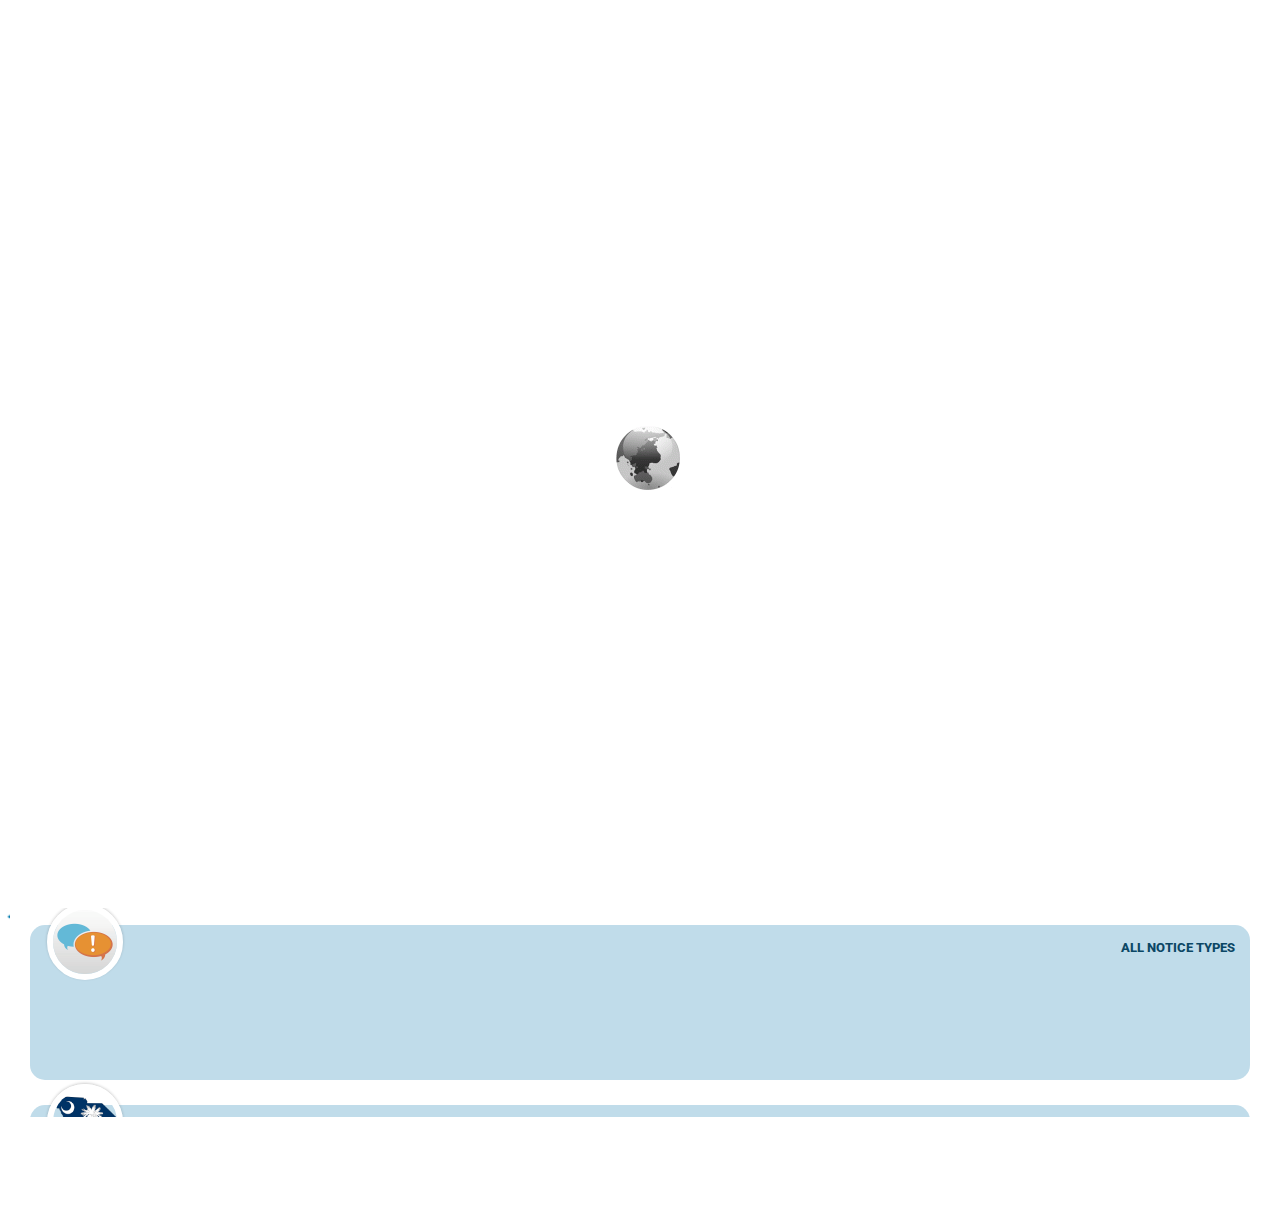
==== commit 7e9d9ecc: "share form" ====
--- a/index.html
+++ b/index.html
@@ -2,73 +2,73 @@
 <html lang="en">
 
 <head>
-    <!-- Required meta tags -->
-    <meta charset="utf-8">
-    <meta name="viewport" content="width=device-width, initial-scale=1, shrink-to-fit=no">
-    <!--  <meta name="viewport" content="width=device-width, initial-scale=1">  -->
-    <title>DHEC</title>
-    <meta name="keywords" itemprop="keywords" content="GIS Mapping" />
-    <meta name="description" itemprop="description" content="Midway Media" />
-    <link rel="icon" href="images/favicon.ico" type="image/x-icon">
-    <link rel="shortcut icon" href="images/favicon.ico" type="image/x-icon" />
-
-    <!-- Bootstrap CSS -->
-    <link rel="stylesheet" href="https://stackpath.bootstrapcdn.com/bootstrap/4.5.0/css/bootstrap.min.css"
-          integrity="sha384-9aIt2nRpC12Uk9gS9baDl411NQApFmC26EwAOH8WgZl5MYYxFfc+NcPb1dKGj7Sk" crossorigin="anonymous">
-    <link rel="stylesheet" href="https://use.fontawesome.com/releases/v5.4.1/css/all.css"
-          integrity="sha384-5sAR7xN1Nv6T6+dT2mhtzEpVJvfS3NScPQTrOxhwjIuvcA67KV2R5Jz6kr4abQsz" crossorigin="anonymous">
-    <link href="style.css" rel="stylesheet">
-    <link href="https://fonts.googleapis.com/css2?family=Roboto:wght@100;300;400;500;700;900&display=swap"
-          rel="stylesheet">
-
-    <link rel="stylesheet" href="https://js.arcgis.com/4.18/esri/themes/light/main.css" />
-    <link rel="stylesheet" href="https://js.arcgis.com/4.18/dijit/themes/claro/claro.css">
-
-    <!-- <link rel="stylesheet" href="css/jquery-ui.css"> -->
-    <link rel="stylesheet" type="text/css" href="./slick/slick.css">
-    <link rel="stylesheet" type="text/css" href="./slick/slick-theme.css">
-    <link href="style.css" rel="stylesheet">
-    <script src="https://code.jquery.com/jquery-3.5.1.slim.min.js"
-            integrity="sha384-DfXdz2htPH0lsSSs5nCTpuj/zy4C+OGpamoFVy38MVBnE+IbbVYUew+OrCXaRkfj" crossorigin="anonymous">
-    </script>
-    <script src="./slick/slick.js" type="text/javascript"></script>
+  <!-- Required meta tags -->
+  <meta charset="utf-8">
+  <meta name="viewport" content="width=device-width, initial-scale=1, shrink-to-fit=no">
+  <!--  <meta name="viewport" content="width=device-width, initial-scale=1">  -->
+  <title>DHEC</title>
+  <meta name="keywords" itemprop="keywords" content="GIS Mapping" />
+  <meta name="description" itemprop="description" content="Midway Media" />
+  <link rel="icon" href="images/favicon.ico" type="image/x-icon">
+  <link rel="shortcut icon" href="images/favicon.ico" type="image/x-icon" />
+
+  <!-- Bootstrap CSS -->
+  <link rel="stylesheet" href="https://stackpath.bootstrapcdn.com/bootstrap/4.5.0/css/bootstrap.min.css"
+    integrity="sha384-9aIt2nRpC12Uk9gS9baDl411NQApFmC26EwAOH8WgZl5MYYxFfc+NcPb1dKGj7Sk" crossorigin="anonymous">
+  <link rel="stylesheet" href="https://use.fontawesome.com/releases/v5.4.1/css/all.css"
+    integrity="sha384-5sAR7xN1Nv6T6+dT2mhtzEpVJvfS3NScPQTrOxhwjIuvcA67KV2R5Jz6kr4abQsz" crossorigin="anonymous">
+  <link href="style.css" rel="stylesheet">
+  <link href="https://fonts.googleapis.com/css2?family=Roboto:wght@100;300;400;500;700;900&display=swap"
+    rel="stylesheet">
+
+  <link rel="stylesheet" href="https://js.arcgis.com/4.18/esri/themes/light/main.css" />
+  <link rel="stylesheet" href="https://js.arcgis.com/4.18/dijit/themes/claro/claro.css">
+
+  <!-- <link rel="stylesheet" href="css/jquery-ui.css"> -->
+  <link rel="stylesheet" type="text/css" href="./slick/slick.css">
+  <link rel="stylesheet" type="text/css" href="./slick/slick-theme.css">
+  <link href="style.css" rel="stylesheet">
+  <script src="https://code.jquery.com/jquery-3.5.1.slim.min.js"
+    integrity="sha384-DfXdz2htPH0lsSSs5nCTpuj/zy4C+OGpamoFVy38MVBnE+IbbVYUew+OrCXaRkfj" crossorigin="anonymous">
+  </script>
+  <script src="./slick/slick.js" type="text/javascript"></script>
 </head>
 
 <body class="claro">
-    <div id="dvLoading"></div>
-    <nav class="navbar navbar-expand-lg navbar-dark bg-dark">
-        <a class="main-logo" href="#"><span><img src="images/logo.png"></span></a>
-        <a class="navbar-brand textLogo" href="#"><img src="images/logo1.png"> Environmental Public Notices</a>
-        <!--  <a class="textLogo mr-5">
+  <div id="dvLoading"></div>
+  <nav class="navbar navbar-expand-lg navbar-dark bg-dark">
+    <a class="main-logo" href="#"><span><img src="images/logo.png"></span></a>
+    <a class="navbar-brand textLogo" href="#"><img src="images/logo1.png"> Environmental Public Notices</a>
+    <!--  <a class="textLogo mr-5">
                   SDG&E Interconnection Map
                 </a> -->
 
-        <div class="input-group mb-3 searchBox ml-auto">
-            <div id="SearchInput"></div>
-            <form class="input-group" style="display:none;">
-                <input type="text" class="form-control" placeholder="Find Address or Place" aria-label="Username"
-                       aria-describedby="basic-addon1">
-                <div class="input-group-append searchBtn">
-                    <span class="input-group-text"><i class="fas fa-search"></i></span>
-                </div>
-            </form>
-            <div class="searchResults active-" style="display:none;">
-                <h3>Search Results <button class="closeSearch"><i class="fas fa-times"></i></button></h3>
-                <ul>
-                    <li><a href="#">2600 Bull St, Columbia, South Croline, 26201</a></li>
-                    <li><a href="#">Bull St, Columbia, South Croline, 26201</a></li>
-                    <li><a href="#">2600 Bull St, Columbia, South Croline, 26201</a></li>
-                    <li><a href="#">Columbia, South Croline, 26201</a></li>
-                </ul>
-            </div>
-        </div>
-        <!-- <button class="navbar-toggler" type="button" data-toggle="collapse" data-target="#navbarSupportedContent"
+    <div class="input-group mb-3 searchBox ml-auto">
+      <div id="SearchInput"></div>
+      <form class="input-group" style="display:none;">
+        <input type="text" class="form-control" placeholder="Find Address or Place" aria-label="Username"
+          aria-describedby="basic-addon1">
+        <div class="input-group-append searchBtn">
+          <span class="input-group-text"><i class="fas fa-search"></i></span>
+        </div>
+      </form>
+      <div class="searchResults active-" style="display:none;">
+        <h3>Search Results <button class="closeSearch"><i class="fas fa-times"></i></button></h3>
+        <ul>
+          <li><a href="#">2600 Bull St, Columbia, South Croline, 26201</a></li>
+          <li><a href="#">Bull St, Columbia, South Croline, 26201</a></li>
+          <li><a href="#">2600 Bull St, Columbia, South Croline, 26201</a></li>
+          <li><a href="#">Columbia, South Croline, 26201</a></li>
+        </ul>
+      </div>
+    </div>
+    <!-- <button class="navbar-toggler" type="button" data-toggle="collapse" data-target="#navbarSupportedContent"
               aria-controls="navbarSupportedContent" aria-expanded="false" aria-label="Toggle navigation">
               <span class="navbar-toggler-icon"></span>
             </button> -->
-        <div class="collapse navbar-collapse mainMenu" id="navbarSupportedContent">
-
-            <!-- <ul class="navbar-nav ml-auto">
+    <div class="collapse navbar-collapse mainMenu" id="navbarSupportedContent">
+
+      <!-- <ul class="navbar-nav ml-auto">
                           <li class="nav-item">
                             <a class="nav-link" href="#">About </a>
                           </li>
@@ -88,15 +88,15 @@
                             </div>
                           </li>
                         </ul> -->
-            <!--  <form class="form-inline my-2 my-lg-0">
+      <!--  <form class="form-inline my-2 my-lg-0">
                           <input class="form-control mr-sm-2" type="search" placeholder="Search" aria-label="Search">
                           <button class="btn btn-outline-success my-2 my-sm-0" type="submit">Search</button>
                         </form> -->
-        </div>
-    </nav>
-    <section class="mainContainer">
-
-        <!-- <div class="leftOverlay">
+    </div>
+  </nav>
+  <section class="mainContainer">
+
+    <!-- <div class="leftOverlay">
                   <div class="header">Title Goes Here</div>
                   <div class="contentBox">
                     adadda
@@ -200,13 +200,13 @@
                     </div>
                   </div>
                 </div> -->
-        <div id="viewDiv" class="mapView rightPanelOpened"></div>
-
-        <div class="rightOverlay">
-            <!-- <div class="header"><button class="closeRightPanel"><i class="fas fa-times"></i></button> Title Goes Here</div>
+    <div id="viewDiv" class="mapView rightPanelOpened"></div>
+
+    <div class="rightOverlay">
+      <!-- <div class="header"><button class="closeRightPanel"><i class="fas fa-times"></i></button> Title Goes Here</div>
                         <div class="contentBox"> -->
-            <div class="tab-content flex-1" id="v-pills-tabContent">
-                <!-- <div class="tab-pane fade show active" id="v-pills-first" role="tabpanel" aria-labelledby="v-pills-first-tab">
+      <div class="tab-content flex-1" id="v-pills-tabContent">
+        <!-- <div class="tab-pane fade show active" id="v-pills-first" role="tabpanel" aria-labelledby="v-pills-first-tab">
                           <div class="header">
                             <h3><button class="closeRightPanel"><i class="fas fa-times"></i></button>Pointing</h3>
                           </div>
@@ -214,234 +214,234 @@
                             Content Goes here
                           </div>
                         </div> -->
-                <div class="tab-pane fade" id="v-pills-two" role="tabpanel" aria-labelledby="v-pills-two-tab">
-                    <div class="header">
-                        <h3><button class="closeRightPanel"><i class="fas fa-times"></i></button>Base Map Gallery</h3>
-                    </div>
-                    <div id="Widget_BasemapGallery">
-
-                    </div>
-                </div>
-                <div class="tab-pane fade" id="v-pills-three" role="tabpanel" aria-labelledby="v-pills-three-tab">
-                    <div class="header">
-                        <h3><button class="closeRightPanel"><i class="fas fa-times"></i></button>Share </h3>
-                    </div>
-                    <div  id="Widget_Share" >
-                        a
-                    </div>
-                </div>
-                <div class="tab-pane fade infoPanel" id="v-pills-four" role="tabpanel" aria-labelledby="v-pills-four-tab">
-                    <div class="header">
-                        <h3><button class="closeRightPanel"><i class="fas fa-times"></i></button>Information</h3>
-                    </div>
-                 <div id="Widget_Help"></div>
-                </div>
-            </div>
-            <!-- </div> -->
-            <!-- <button class="rightTogglePanelBtn"> <i class="fas fa-ellipsis-v"></i> </button> -->
-
-            <div class="right-tabs">
-                <div class="nav flex-column nav-pills" id="v-pills-tab" role="tablist" aria-orientation="vertical">
-                    <!-- <a class="nav-link active" id="v-pills-first-tab" data-toggle="pill" href="#v-pills-first" role="tab"
+        <div class="tab-pane fade" id="v-pills-two" role="tabpanel" aria-labelledby="v-pills-two-tab">
+          <div class="header">
+            <h3><button class="closeRightPanel"><i class="fas fa-times"></i></button>Base Map Gallery</h3>
+          </div>
+          <div id="Widget_BasemapGallery">
+
+          </div>
+        </div>
+        <div class="tab-pane fade" id="v-pills-three" role="tabpanel" aria-labelledby="v-pills-three-tab">
+          <div class="header">
+            <h3><button class="closeRightPanel"><i class="fas fa-times"></i></button>Share </h3>
+          </div>
+          <div id="Widget_Share">
+            <!-- a -->
+          </div>
+        </div>
+        <div class="tab-pane fade infoPanel" id="v-pills-four" role="tabpanel" aria-labelledby="v-pills-four-tab">
+          <div class="header">
+            <h3><button class="closeRightPanel"><i class="fas fa-times"></i></button>Information</h3>
+          </div>
+          <div id="Widget_Help"></div>
+        </div>
+      </div>
+      <!-- </div> -->
+      <!-- <button class="rightTogglePanelBtn"> <i class="fas fa-ellipsis-v"></i> </button> -->
+
+      <div class="right-tabs">
+        <div class="nav flex-column nav-pills" id="v-pills-tab" role="tablist" aria-orientation="vertical">
+          <!-- <a class="nav-link active" id="v-pills-first-tab" data-toggle="pill" href="#v-pills-first" role="tab"
                                 aria-controls="v-pills-first" aria-selected="false"><img src="images/focus-icon.png"></a> -->
-                    <a class="nav-link footerPanelToggle" id="locatorabtn" href="javascript:void(0)">
-                        <img src="images/focus-icon.png">
-                    </a>
-                    <a class="nav-link panel-nav" id="v-pills-two-tab" data-toggle="pill" href="#v-pills-two" role="tab"
-                       aria-controls="v-pills-two" aria-selected="false"><img src="images/basemap-icon.png"></a>
-                    <a class="nav-link panel-nav" id="v-pills-three-tab" data-toggle="pill" href="#v-pills-three" role="tab"
-                       aria-controls="v-pills-three" aria-selected="true"><img src="images/share-icon.png"></a>
-                    <a class="nav-link panel-nav" id="v-pills-four-tab" data-toggle="pill" href="#v-pills-four" role="tab"
-                       aria-controls="v-pills-four" aria-selected="false"><img src="images/qn-icon.png"></a>
-                </div>
-            </div>
-            <!-- <div class="baseMapToggle"><img src="images/focus-icon.png"></div> -->
-        </div>
-
-    </section>
-
-
-    <footer class="footerGrid ui-widget-content">
-        <button class="footerGridToggleBtn"><i class="fas fa-ellipsis-h"></i></button>
-        <!-- <div class="header">
+          <a class="nav-link footerPanelToggle" id="locatorabtn" href="javascript:void(0)">
+            <img src="images/focus-icon.png">
+          </a>
+          <a class="nav-link panel-nav" id="v-pills-two-tab" data-toggle="pill" href="#v-pills-two" role="tab"
+            aria-controls="v-pills-two" aria-selected="false"><img src="images/basemap-icon.png"></a>
+          <a class="nav-link panel-nav" id="v-pills-three-tab" data-toggle="pill" href="#v-pills-three" role="tab"
+            aria-controls="v-pills-three" aria-selected="true"><img src="images/share-icon.png"></a>
+          <a class="nav-link panel-nav" id="v-pills-four-tab" data-toggle="pill" href="#v-pills-four" role="tab"
+            aria-controls="v-pills-four" aria-selected="false"><img src="images/qn-icon.png"></a>
+        </div>
+      </div>
+      <!-- <div class="baseMapToggle"><img src="images/focus-icon.png"></div> -->
+    </div>
+
+  </section>
+
+
+  <footer class="footerGrid ui-widget-content">
+    <button class="footerGridToggleBtn"><i class="fas fa-ellipsis-h"></i></button>
+    <!-- <div class="header">
                   <h4>Title Goes here</h4>
                 </div> -->
-        <div class="contentSec">
-            <div class="footer-result">
-                <div>
-                    <div class="box">
-                        <h2>
-                            <span class="logo"><img src="images/search-result/publicnoticeFinal.png"></span>
-                            All Notice Types
-                        </h2>
-                        <ul id="ul_ALL">
-                        </ul>
-                    </div>
-                </div>
-                <div>
-                    <div class="box">
-                        <h2>
-                            <span class="logo"><img src="images/search-result/stateIcon.png"></span>
-                            Statewide Public Notice
-                        </h2>
-                        <ul id="ul_SPN">
-                        </ul>
-                    </div>
-                </div>
-                <div>
-                    <div class="box">
-                        <h2>
-                            <span class="logo"><img src="images/search-result/AQ.png"></span>
-                            Bureau of Air Quality
-                        </h2>
-                        <ul id="ul_AQ">
-                        </ul>
-                    </div>
-                </div>
-                <div>
-                    <div class="box">
-                        <h2>
-                            <span class="logo"><img src="images/search-result/LW.png"></span>
-                            Bureau of Land and Waste Management
-                        </h2>
-                        <ul id="ul_LW">
-                        </ul>
-                    </div>
-                </div>
-                <div>
-                    <div class="box">
-                        <h2>
-                            <span class="logo"><img src="images/search-result/OC.png"></span>
-                            Division of Ocean and Coastal Resource Management
-                        </h2>
-                        <ul id="ul_OC">
-                        </ul>
-                    </div>
-                </div>
-                <div>
-                    <div class="box">
-                        <h2>
-                            <span class="logo"><img src="images/search-result/BW.png"></span>
-                            Bureau of Water
-                        </h2>
-                        <ul id="ul_BW">
-                        </ul>
-                    </div>
-                </div>
-            </div>
-        </div>
-    </footer>
-    <!-- Modal -->
-    <!-- <button type="button" class="btn btn-primary" data-toggle="modal" data-target="#exampleModal">
+    <div class="contentSec">
+      <div class="footer-result">
+        <div>
+          <div class="box">
+            <h2>
+              <span class="logo"><img src="images/search-result/publicnoticeFinal.png"></span>
+              All Notice Types
+            </h2>
+            <ul id="ul_ALL">
+            </ul>
+          </div>
+        </div>
+        <div>
+          <div class="box">
+            <h2>
+              <span class="logo"><img src="images/search-result/stateIcon.png"></span>
+              Statewide Public Notice
+            </h2>
+            <ul id="ul_SPN">
+            </ul>
+          </div>
+        </div>
+        <div>
+          <div class="box">
+            <h2>
+              <span class="logo"><img src="images/search-result/AQ.png"></span>
+              Bureau of Air Quality
+            </h2>
+            <ul id="ul_AQ">
+            </ul>
+          </div>
+        </div>
+        <div>
+          <div class="box">
+            <h2>
+              <span class="logo"><img src="images/search-result/LW.png"></span>
+              Bureau of Land and Waste Management
+            </h2>
+            <ul id="ul_LW">
+            </ul>
+          </div>
+        </div>
+        <div>
+          <div class="box">
+            <h2>
+              <span class="logo"><img src="images/search-result/OC.png"></span>
+              Division of Ocean and Coastal Resource Management
+            </h2>
+            <ul id="ul_OC">
+            </ul>
+          </div>
+        </div>
+        <div>
+          <div class="box">
+            <h2>
+              <span class="logo"><img src="images/search-result/BW.png"></span>
+              Bureau of Water
+            </h2>
+            <ul id="ul_BW">
+            </ul>
+          </div>
+        </div>
+      </div>
+    </div>
+  </footer>
+  <!-- Modal -->
+  <!-- <button type="button" class="btn btn-primary" data-toggle="modal" data-target="#exampleModal">
           Launch demo modal
         </button> -->
-    <div class="modal fade design2" id="desclaimer" tabindex="-1" role="dialog" aria-labelledby="exampleModalLabel"
-         aria-hidden="true">
-        <div class="modal-dialog modal-lg" role="document">
-            <div class="modal-content">
-                <div class="modal-header">
-                    <h5 class="modal-title" id="exampleModalLabel">Disclaimer</h5>
-                    <!--  <button type="button" class="close" data-dismiss="modal" aria-label="Close">
+  <div class="modal fade design2" id="desclaimer" tabindex="-1" role="dialog" aria-labelledby="exampleModalLabel"
+    aria-hidden="true">
+    <div class="modal-dialog modal-lg" role="document">
+      <div class="modal-content">
+        <div class="modal-header">
+          <h5 class="modal-title" id="exampleModalLabel">Disclaimer</h5>
+          <!--  <button type="button" class="close" data-dismiss="modal" aria-label="Close">
                                           <span aria-hidden="true">&times;</span>
                                         </button> -->
-                    <div class="discLogo"><img src="images/logo.png"></div>
-                </div>
-                <div class="modal-body">
-                    <p>
-                        Lorem ipsum dolor sit amet, consectetur adipiscing elit, sed do eiusmod tempor incididunt ut labore et
-                        dolore magna aliqua. Ut enim ad minim veniam, quis nostrud exercitation ullamco laboris nisi ut aliquip ex
-                        ea commodo consequat. Duis aute irure dolor in reprehenderit in voluptate velit esse cillum dolore eu fugiat
-                        nulla pariatur. Excepteur sint occaecat cupidatat non proident, sunt in culpa qui officia deserunt mollit
-                        anim id est laborum. Lorem ipsum dolor sit amet, consectetur adipiscing elit, sed do eiusmod tempor
-                        incididunt ut labore et dolore.
-                    </p>
-                    <div class="form-check">
-                        <input class="form-check-input" type="checkbox" value="" id="defaultCheck1">
-                        <label class="form-check-label" for="defaultCheck1">
-                            I Accept the Terms
-                        </label>
-                    </div>
-                </div>
-                <div class="modal-footer">
-                    <!--         <button type="button" class="btn btn-secondary" data-dismiss="modal">Close</button> -->
-                    <button type="button" class="btn discAcceptBtn mx-auto btn-outline-success" data-dismiss="modal">
-                        Accept
-                    </button>
-
-                </div>
-            </div>
-        </div>
+          <div class="discLogo"><img src="images/logo.png"></div>
+        </div>
+        <div class="modal-body">
+          <p>
+            Lorem ipsum dolor sit amet, consectetur adipiscing elit, sed do eiusmod tempor incididunt ut labore et
+            dolore magna aliqua. Ut enim ad minim veniam, quis nostrud exercitation ullamco laboris nisi ut aliquip ex
+            ea commodo consequat. Duis aute irure dolor in reprehenderit in voluptate velit esse cillum dolore eu fugiat
+            nulla pariatur. Excepteur sint occaecat cupidatat non proident, sunt in culpa qui officia deserunt mollit
+            anim id est laborum. Lorem ipsum dolor sit amet, consectetur adipiscing elit, sed do eiusmod tempor
+            incididunt ut labore et dolore.
+          </p>
+          <div class="form-check">
+            <input class="form-check-input" type="checkbox" value="" id="defaultCheck1">
+            <label class="form-check-label" for="defaultCheck1">
+              I Accept the Terms
+            </label>
+          </div>
+        </div>
+        <div class="modal-footer">
+          <!--         <button type="button" class="btn btn-secondary" data-dismiss="modal">Close</button> -->
+          <button type="button" class="btn discAcceptBtn mx-auto btn-outline-success" data-dismiss="modal">
+            Accept
+          </button>
+
+        </div>
+      </div>
     </div>
-
-
-    <!-- Optional JavaScript -->
-    <!-- jQuery first, then Popper.js, then Bootstrap JS -->
-
-
-    <script src="https://cdn.jsdelivr.net/npm/popper.js@1.16.0/dist/umd/popper.min.js"
-            integrity="sha384-Q6E9RHvbIyZFJoft+2mJbHaEWldlvI9IOYy5n3zV9zzTtmI3UksdQRVvoxMfooAo" crossorigin="anonymous">
-    </script>
-    <script src="https://stackpath.bootstrapcdn.com/bootstrap/4.5.0/js/bootstrap.min.js"
-            integrity="sha384-OgVRvuATP1z7JjHLkuOU7Xw704+h835Lr+6QL9UvYjZE3Ipu6Tp75j7Bh/kR0JKI" crossorigin="anonymous">
-    </script>
-    <script type="text/javascript">
-        var app_path = window.location.pathname.substring(0, window.location.pathname.lastIndexOf("/"));
-        var dojoConfig = {
-            locale: location.search.substring(1) === "" ? "en-us" : location.search.substring(1),
-            packages: [{
-                name: "widgets",
-                location: app_path + '/widgets/'
-            }],
-            parseOnLoad: false
-        };
-    </script>
-    <script src="https://js.arcgis.com/4.18/"></script>
-    <script src="config/config.js"></script>
-    <script src="config/initmap.js"></script>
-
-    <script type="text/javascript">
-        // $(".rightTogglePanelBtn").click(function () {
-        //   $(".rightOverlay").toggleClass("active");
-        //   $(".mapView").toggleClass("rightPanelOpened");
-        // });
-
-        // $(".leftTogglePanelBtn").click(function () {
-        //   $(".leftOverlay").toggleClass("active");
-        // });
-
-        // $(".closeBtn").click(function () {
-        //   $(".tab-content .tab-pane").removeClass("show active");
-        //   $(".leftDynTabs .nav > .nav-link").removeClass("active");
-        // });
-
-        $(".rightOverlay .right-tabs .nav-pills .panel-nav").click(function () {
-            $(".rightOverlay").addClass("active");
-            $(".mapView").removeClass("rightPanelOpened");
-            $(".searchResults").removeClass("active");
-        });
-        $(".closeRightPanel").click(function () {
-            $(".rightOverlay").removeClass("active");
-            $(".mapView").addClass("rightPanelOpened");
-            $(".rightOverlay .right-tabs .nav-pills .panel-nav").removeClass("active");
-
-        });
-    </script>
-
-    <script type="text/javascript">
-        //Footer grid
-        $(".footerGridToggleBtn, .footerPanelToggle").click(function () {
-            $(".footerGrid").toggleClass("active");
-        });
-
-
-        //Search Result grid
-        //$(".searchBox .searchBtn").click(function () {
-        //    $(".searchResults").addClass("active");
-        //});
-        //$(".searchResults  h3 .closeSearch").click(function () {
-        //    $(".searchResults").removeClass("active");
-
-        //});
+  </div>
+
+
+  <!-- Optional JavaScript -->
+  <!-- jQuery first, then Popper.js, then Bootstrap JS -->
+
+
+  <script src="https://cdn.jsdelivr.net/npm/popper.js@1.16.0/dist/umd/popper.min.js"
+    integrity="sha384-Q6E9RHvbIyZFJoft+2mJbHaEWldlvI9IOYy5n3zV9zzTtmI3UksdQRVvoxMfooAo" crossorigin="anonymous">
+  </script>
+  <script src="https://stackpath.bootstrapcdn.com/bootstrap/4.5.0/js/bootstrap.min.js"
+    integrity="sha384-OgVRvuATP1z7JjHLkuOU7Xw704+h835Lr+6QL9UvYjZE3Ipu6Tp75j7Bh/kR0JKI" crossorigin="anonymous">
+  </script>
+  <script type="text/javascript">
+    var app_path = window.location.pathname.substring(0, window.location.pathname.lastIndexOf("/"));
+    var dojoConfig = {
+      locale: location.search.substring(1) === "" ? "en-us" : location.search.substring(1),
+      packages: [{
+        name: "widgets",
+        location: app_path + '/widgets/'
+      }],
+      parseOnLoad: false
+    };
+  </script>
+  <script src="https://js.arcgis.com/4.18/"></script>
+  <script src="config/config.js"></script>
+  <script src="config/initmap.js"></script>
+
+  <script type="text/javascript">
+    // $(".rightTogglePanelBtn").click(function () {
+    //   $(".rightOverlay").toggleClass("active");
+    //   $(".mapView").toggleClass("rightPanelOpened");
+    // });
+
+    // $(".leftTogglePanelBtn").click(function () {
+    //   $(".leftOverlay").toggleClass("active");
+    // });
+
+    // $(".closeBtn").click(function () {
+    //   $(".tab-content .tab-pane").removeClass("show active");
+    //   $(".leftDynTabs .nav > .nav-link").removeClass("active");
+    // });
+
+    $(".rightOverlay .right-tabs .nav-pills .panel-nav").click(function () {
+      $(".rightOverlay").addClass("active");
+      $(".mapView").removeClass("rightPanelOpened");
+      $(".searchResults").removeClass("active");
+    });
+    $(".closeRightPanel").click(function () {
+      $(".rightOverlay").removeClass("active");
+      $(".mapView").addClass("rightPanelOpened");
+      $(".rightOverlay .right-tabs .nav-pills .panel-nav").removeClass("active");
+
+    });
+  </script>
+
+  <script type="text/javascript">
+    //Footer grid
+    $(".footerGridToggleBtn, .footerPanelToggle").click(function () {
+      $(".footerGrid").toggleClass("active");
+    });
+
+
+    //Search Result grid
+    //$(".searchBox .searchBtn").click(function () {
+    //    $(".searchResults").addClass("active");
+    //});
+    //$(".searchResults  h3 .closeSearch").click(function () {
+    //    $(".searchResults").removeClass("active");
+
+    //});
 
     // $(function () {
     //   $('.footerGrid').resizable({
@@ -449,61 +449,61 @@
     //     minHeight: 220
     //   });
     // });
-    </script>
-    <!-- <script>
+  </script>
+  <!-- <script>
           $(document).ready(function () {
             $("#desclaimer").modal('show');
           });
         </script> -->
-    <!-- Footer Slick carousal -->
-    <script>
-        $('.footer-result').slick({
-            dots: false,
-            infinite: false,
-            speed: 300,
-            slidesToShow: 3,
-            slidesToScroll: 1,
-            responsive: [{
-                breakpoint: 1025,
-                settings: {
-                    slidesToShow: 2,
-                    slidesToScroll: 2,
-                    infinite: true,
-                    dots: true
-                }
-            },
-            {
-                breakpoint: 991,
-                settings: {
-                    slidesToShow: 2,
-                    slidesToScroll: 1
-                }
-            },
-            {
-                breakpoint: 600,
-                settings: {
-                    slidesToShow: 1,
-                    slidesToScroll: 1
-                }
-            }
-                // You can unslick at a given breakpoint now by adding:
-                // settings: "unslick"
-                // instead of a settings object
-            ]
-        });
-    </script>
-    <script>
-        // jQuery(window).on("load", function () {
-        //   'use strict';
-        //   $('#dvLoading').fadeOut('slow', function () {
-        //     $(this).remove();
-        //   });
-        // });
-
-        jQuery(document).ready(function () {
-            jQuery("#dvLoading").remove();
-        });
-    </script>
+  <!-- Footer Slick carousal -->
+  <script>
+    $('.footer-result').slick({
+      dots: false,
+      infinite: false,
+      speed: 300,
+      slidesToShow: 3,
+      slidesToScroll: 1,
+      responsive: [{
+          breakpoint: 1025,
+          settings: {
+            slidesToShow: 2,
+            slidesToScroll: 2,
+            infinite: true,
+            dots: true
+          }
+        },
+        {
+          breakpoint: 991,
+          settings: {
+            slidesToShow: 2,
+            slidesToScroll: 1
+          }
+        },
+        {
+          breakpoint: 600,
+          settings: {
+            slidesToShow: 1,
+            slidesToScroll: 1
+          }
+        }
+        // You can unslick at a given breakpoint now by adding:
+        // settings: "unslick"
+        // instead of a settings object
+      ]
+    });
+  </script>
+  <script>
+    // jQuery(window).on("load", function () {
+    //   'use strict';
+    //   $('#dvLoading').fadeOut('slow', function () {
+    //     $(this).remove();
+    //   });
+    // });
+
+    jQuery(document).ready(function () {
+      jQuery("#dvLoading").remove();
+    });
+  </script>
 
 </body>
 
--- a/style.css
+++ b/style.css
@@ -72,7 +72,9 @@
     border-right: 15px solid #80b8d4;
     margin-right: 30px;
 }
-
+.main-logo img{
+    width: 116px;
+}
     .main-logo:after {
         content: '';
         width: 15px;
@@ -613,7 +615,7 @@
     display: flex;
     flex-direction: column;
     z-index: 99;
-    height: calc(100vh - 74px);
+    height: calc(100vh - 71px);
 }
     /* .rightOverlay .contentBox {
     overflow: auto;
@@ -888,19 +890,19 @@
 
 .footerGrid {
     position: fixed;
-    left: 15px;
+    left: 10px;
     right: 0;
-    bottom: 15px;
-    height: 250px;
+    bottom: 10px;
+    height: 217px;
     display: flex;
     flex-direction: column;
     z-index: 999;
-    background: #fff;
-    margin-bottom: -265px;
+    background: #ffffff;
+    margin-bottom: -227px;
     transition: 0.5s all ease;
-    width: calc(100% - 30px);
+    width: calc(100% - 20px);
     border-radius: 10px;
-    padding: 15px 0;
+    padding: 15px 0 0 0;
 }
 
     .footerGrid.active {
@@ -920,42 +922,42 @@
         border: 0;
         color: #ffffff;
         font-size: 2rem;
-        line-height: 1rem;
+        line-height: 0.3rem !important;
         outline: none;
-        padding: 2px;
-        box-shadow: 0 -2px 3px rgba(0,0,0,0.2);
+        padding: 0;
+        /* box-shadow: 0 -2px 3px rgba(0,0,0,0.2); */
     }
 
         .footerGrid .footerGridToggleBtn:before {
             content: '';
-            width: 20px;
+            width: 16px;
             height: 100%;
             display: inline-block;
             border-radius: 5px 0 0 0;
-            left: -13px;
+            left: -10px;
             z-index: 99;
             position: absolute;
             background: #00b6d6;
             transform: skew(-19deg, 0deg);
             top: 0;
             pointer-events: none;
-            box-shadow: -3px -1px 3px rgba(0,0,0,0.2);
+            /* box-shadow: -3px -1px 3px rgba(0,0,0,0.2); */
         }
 
         .footerGrid .footerGridToggleBtn:after {
             content: '';
-            width: 20px;
+            width: 16px;
             height: 100%;
             display: inline-block;
             border-radius: 0 5px 0 0;
-            right: -13px;
+            right: -10px;
             z-index: 99;
             position: absolute;
             background: #00b6d6;
             transform: skew(19deg, 0deg);
             top: 0;
             pointer-events: none;
-            box-shadow: 3px -1px 3px rgba(0,0,0,0.2);
+            /* box-shadow: 3px -1px 3px rgba(0,0,0,0.2); */
         }
 
     .footerGrid .header {
@@ -1073,6 +1075,17 @@
                 outline: none;
             }
 
+            /* Share Css */
+            .share-form{
+                font-size: 13px;
+            }
+            .share-form .form-control {
+                border: 0;
+                border-bottom: 1px solid #aaa;
+                border-radius: 0;
+                box-shadow: none;
+                font-size: 14px;
+            }
 @media only screen and (max-width: 991px) {
     .main-logo {
         height: calc(100% + 1px);
--- a/style.css
+++ b/style.css
@@ -72,7 +72,9 @@
     border-right: 15px solid #80b8d4;
     margin-right: 30px;
 }
-
+.main-logo img{
+    width: 116px;
+}
     .main-logo:after {
         content: '';
         width: 15px;
@@ -613,7 +615,7 @@
     display: flex;
     flex-direction: column;
     z-index: 99;
-    height: calc(100vh - 74px);
+    height: calc(100vh - 71px);
 }
     /* .rightOverlay .contentBox {
     overflow: auto;
@@ -888,19 +890,19 @@
 
 .footerGrid {
     position: fixed;
-    left: 15px;
+    left: 10px;
     right: 0;
-    bottom: 15px;
-    height: 250px;
+    bottom: 10px;
+    height: 217px;
     display: flex;
     flex-direction: column;
     z-index: 999;
-    background: #fff;
-    margin-bottom: -265px;
+    background: #ffffff;
+    margin-bottom: -227px;
     transition: 0.5s all ease;
-    width: calc(100% - 30px);
+    width: calc(100% - 20px);
     border-radius: 10px;
-    padding: 15px 0;
+    padding: 15px 0 0 0;
 }
 
     .footerGrid.active {
@@ -920,42 +922,42 @@
         border: 0;
         color: #ffffff;
         font-size: 2rem;
-        line-height: 1rem;
+        line-height: 0.3rem !important;
         outline: none;
-        padding: 2px;
-        box-shadow: 0 -2px 3px rgba(0,0,0,0.2);
+        padding: 0;
+        /* box-shadow: 0 -2px 3px rgba(0,0,0,0.2); */
     }
 
         .footerGrid .footerGridToggleBtn:before {
             content: '';
-            width: 20px;
+            width: 16px;
             height: 100%;
             display: inline-block;
             border-radius: 5px 0 0 0;
-            left: -13px;
+            left: -10px;
             z-index: 99;
             position: absolute;
             background: #00b6d6;
             transform: skew(-19deg, 0deg);
             top: 0;
             pointer-events: none;
-            box-shadow: -3px -1px 3px rgba(0,0,0,0.2);
+            /* box-shadow: -3px -1px 3px rgba(0,0,0,0.2); */
         }
 
         .footerGrid .footerGridToggleBtn:after {
             content: '';
-            width: 20px;
+            width: 16px;
             height: 100%;
             display: inline-block;
             border-radius: 0 5px 0 0;
-            right: -13px;
+            right: -10px;
             z-index: 99;
             position: absolute;
             background: #00b6d6;
             transform: skew(19deg, 0deg);
             top: 0;
             pointer-events: none;
-            box-shadow: 3px -1px 3px rgba(0,0,0,0.2);
+            /* box-shadow: 3px -1px 3px rgba(0,0,0,0.2); */
         }
 
     .footerGrid .header {
@@ -1073,6 +1075,17 @@
                 outline: none;
             }
 
+            /* Share Css */
+            .share-form{
+                font-size: 13px;
+            }
+            .share-form .form-control {
+                border: 0;
+                border-bottom: 1px solid #aaa;
+                border-radius: 0;
+                box-shadow: none;
+                font-size: 14px;
+            }
 @media only screen and (max-width: 991px) {
     .main-logo {
         height: calc(100% + 1px);
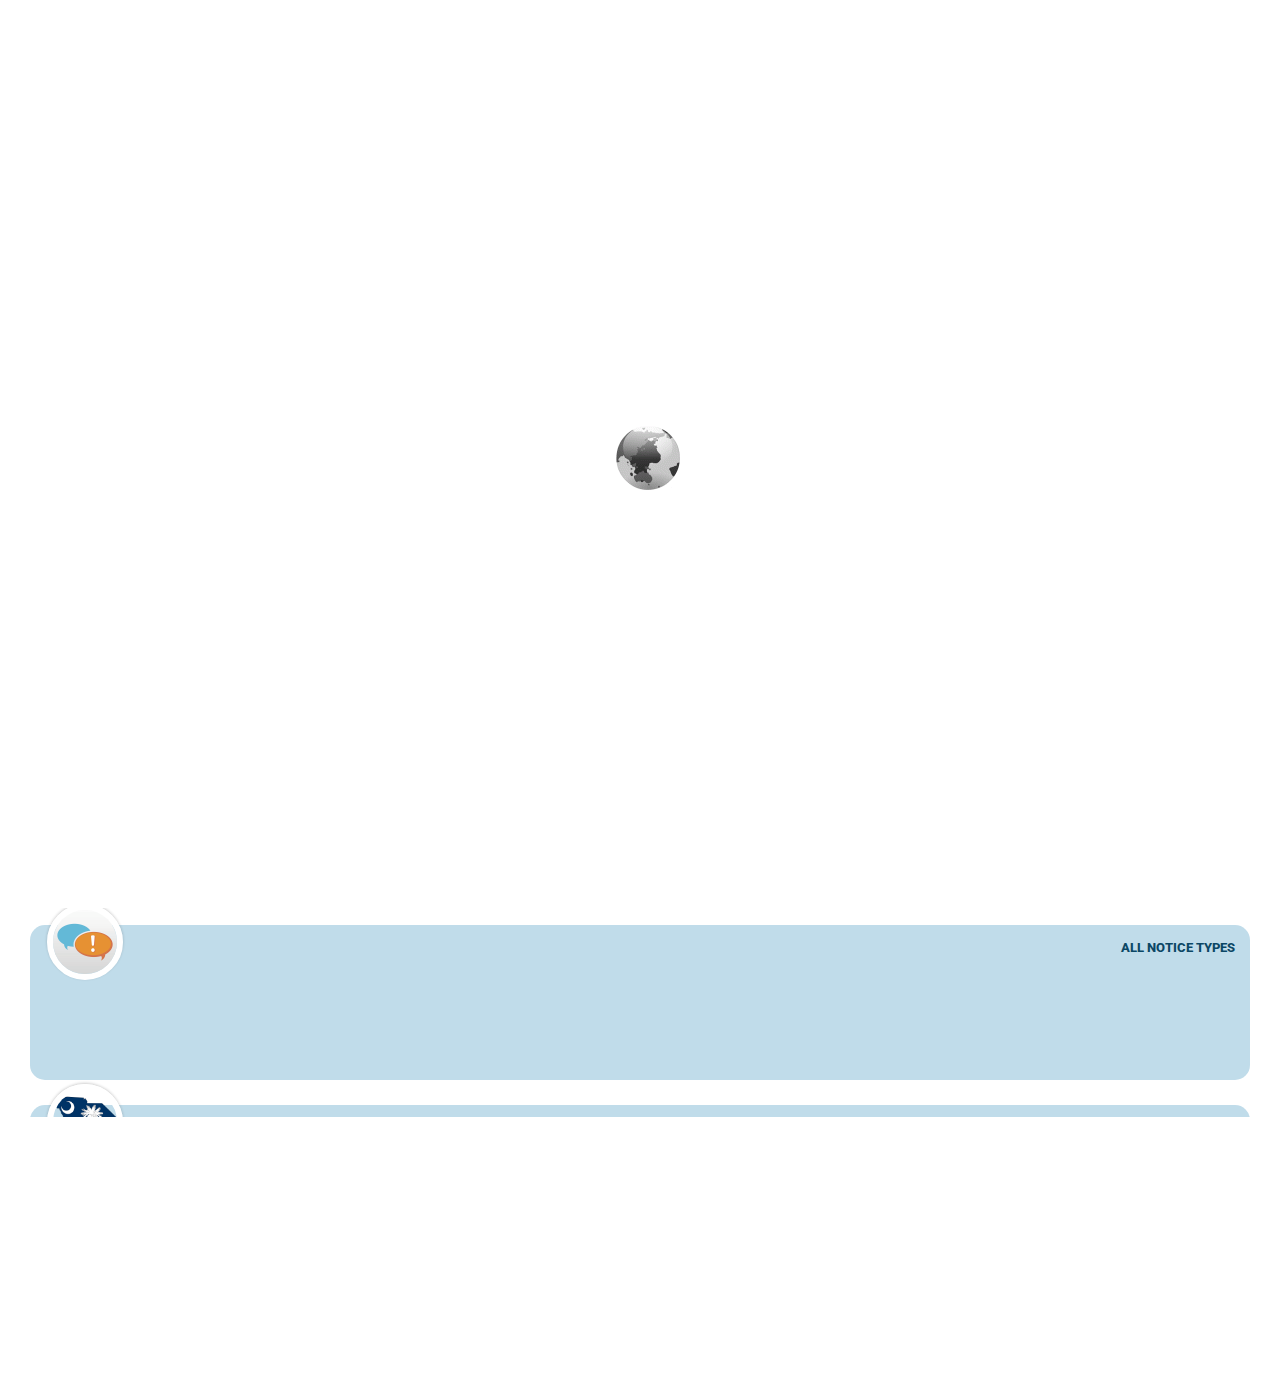
==== commit 80d67698: "Latest code 10/1/2021" ====
--- a/index.html
+++ b/index.html
@@ -2,508 +2,390 @@
 <html lang="en">
 
 <head>
-  <!-- Required meta tags -->
-  <meta charset="utf-8">
-  <meta name="viewport" content="width=device-width, initial-scale=1, shrink-to-fit=no">
-  <!--  <meta name="viewport" content="width=device-width, initial-scale=1">  -->
-  <title>DHEC</title>
-  <meta name="keywords" itemprop="keywords" content="GIS Mapping" />
-  <meta name="description" itemprop="description" content="Midway Media" />
-  <link rel="icon" href="images/favicon.ico" type="image/x-icon">
-  <link rel="shortcut icon" href="images/favicon.ico" type="image/x-icon" />
-
-  <!-- Bootstrap CSS -->
-  <link rel="stylesheet" href="https://stackpath.bootstrapcdn.com/bootstrap/4.5.0/css/bootstrap.min.css"
-    integrity="sha384-9aIt2nRpC12Uk9gS9baDl411NQApFmC26EwAOH8WgZl5MYYxFfc+NcPb1dKGj7Sk" crossorigin="anonymous">
-  <link rel="stylesheet" href="https://use.fontawesome.com/releases/v5.4.1/css/all.css"
-    integrity="sha384-5sAR7xN1Nv6T6+dT2mhtzEpVJvfS3NScPQTrOxhwjIuvcA67KV2R5Jz6kr4abQsz" crossorigin="anonymous">
-  <link href="style.css" rel="stylesheet">
-  <link href="https://fonts.googleapis.com/css2?family=Roboto:wght@100;300;400;500;700;900&display=swap"
-    rel="stylesheet">
-
-  <link rel="stylesheet" href="https://js.arcgis.com/4.18/esri/themes/light/main.css" />
-  <link rel="stylesheet" href="https://js.arcgis.com/4.18/dijit/themes/claro/claro.css">
-
-  <!-- <link rel="stylesheet" href="css/jquery-ui.css"> -->
-  <link rel="stylesheet" type="text/css" href="./slick/slick.css">
-  <link rel="stylesheet" type="text/css" href="./slick/slick-theme.css">
-  <link href="style.css" rel="stylesheet">
-  <script src="https://code.jquery.com/jquery-3.5.1.slim.min.js"
-    integrity="sha384-DfXdz2htPH0lsSSs5nCTpuj/zy4C+OGpamoFVy38MVBnE+IbbVYUew+OrCXaRkfj" crossorigin="anonymous">
-  </script>
-  <script src="./slick/slick.js" type="text/javascript"></script>
+    <!-- Required meta tags -->
+    <meta charset="utf-8">
+    <meta name="viewport" content="width=device-width, initial-scale=1, shrink-to-fit=no">
+    <!--  <meta name="viewport" content="width=device-width, initial-scale=1">  -->
+    <title>DHEC</title>
+    <meta name="keywords" itemprop="keywords" content="GIS Mapping" />
+    <meta name="description" itemprop="description" content="Midway Media" />
+    <link rel="icon" href="images/favicon.ico" type="image/x-icon">
+    <link rel="shortcut icon" href="images/favicon.ico" type="image/x-icon" />
+
+    <!-- Bootstrap CSS -->
+    <link rel="stylesheet" href="https://stackpath.bootstrapcdn.com/bootstrap/4.5.0/css/bootstrap.min.css"
+          integrity="sha384-9aIt2nRpC12Uk9gS9baDl411NQApFmC26EwAOH8WgZl5MYYxFfc+NcPb1dKGj7Sk" crossorigin="anonymous">
+    <link rel="stylesheet" href="https://use.fontawesome.com/releases/v5.4.1/css/all.css"
+          integrity="sha384-5sAR7xN1Nv6T6+dT2mhtzEpVJvfS3NScPQTrOxhwjIuvcA67KV2R5Jz6kr4abQsz" crossorigin="anonymous">
+    <link href="style.css" rel="stylesheet">
+    <link href="https://fonts.googleapis.com/css2?family=Roboto:wght@100;300;400;500;700;900&display=swap"
+          rel="stylesheet">
+
+    <link rel="stylesheet" href="https://js.arcgis.com/4.18/esri/themes/light/main.css" />
+    <link rel="stylesheet" href="https://js.arcgis.com/4.18/dijit/themes/claro/claro.css">
+
+    <!-- <link rel="stylesheet" href="css/jquery-ui.css"> -->
+    <link rel="stylesheet" type="text/css" href="./slick/slick.css">
+    <link rel="stylesheet" type="text/css" href="./slick/slick-theme.css">
+    <link href="style.css" rel="stylesheet">
+    <script src="https://code.jquery.com/jquery-3.5.1.slim.min.js"
+            integrity="sha384-DfXdz2htPH0lsSSs5nCTpuj/zy4C+OGpamoFVy38MVBnE+IbbVYUew+OrCXaRkfj" crossorigin="anonymous">
+    </script>
+    <script src="./slick/slick.js" type="text/javascript"></script>
 </head>
 
 <body class="claro">
-  <div id="dvLoading"></div>
-  <nav class="navbar navbar-expand-lg navbar-dark bg-dark">
-    <a class="main-logo" href="#"><span><img src="images/logo.png"></span></a>
-    <a class="navbar-brand textLogo" href="#"><img src="images/logo1.png"> Environmental Public Notices</a>
-    <!--  <a class="textLogo mr-5">
-                  SDG&E Interconnection Map
-                </a> -->
-
-    <div class="input-group mb-3 searchBox ml-auto">
-      <div id="SearchInput"></div>
-      <form class="input-group" style="display:none;">
-        <input type="text" class="form-control" placeholder="Find Address or Place" aria-label="Username"
-          aria-describedby="basic-addon1">
-        <div class="input-group-append searchBtn">
-          <span class="input-group-text"><i class="fas fa-search"></i></span>
-        </div>
-      </form>
-      <div class="searchResults active-" style="display:none;">
-        <h3>Search Results <button class="closeSearch"><i class="fas fa-times"></i></button></h3>
-        <ul>
-          <li><a href="#">2600 Bull St, Columbia, South Croline, 26201</a></li>
-          <li><a href="#">Bull St, Columbia, South Croline, 26201</a></li>
-          <li><a href="#">2600 Bull St, Columbia, South Croline, 26201</a></li>
-          <li><a href="#">Columbia, South Croline, 26201</a></li>
-        </ul>
-      </div>
+    <div id="dvLoading"></div>
+    <nav class="navbar navbar-expand-lg navbar-dark bg-dark">
+        <a class="main-logo" href="#"><span><img src="images/logo.png"></span></a>
+        <a class="navbar-brand textLogo" href="#"><img src="images/logo1.png"> Environmental Public Notices</a>
+        <!--  <a class="textLogo mr-5">
+                      SDG&E Interconnection Map
+                    </a> -->
+
+        <div class="input-group mb-3 searchBox ml-auto">
+            <div id="SearchInput"></div>
+            <form class="input-group" style="display:none;">
+                <input type="text" class="form-control" placeholder="Find Address or Place" aria-label="Username"
+                       aria-describedby="basic-addon1">
+                <div class="input-group-append searchBtn">
+                    <span class="input-group-text"><i class="fas fa-search"></i></span>
+                </div>
+            </form>
+            <div class="searchResults active-" style="display:none;">
+                <h3>Search Results <button class="closeSearch"><i class="fas fa-times"></i></button></h3>
+                <ul>
+                    <li><a href="#">2600 Bull St, Columbia, South Croline, 26201</a></li>
+                    <li><a href="#">Bull St, Columbia, South Croline, 26201</a></li>
+                    <li><a href="#">2600 Bull St, Columbia, South Croline, 26201</a></li>
+                    <li><a href="#">Columbia, South Croline, 26201</a></li>
+                </ul>
+            </div>
+        </div>
+        <!-- <button class="navbar-toggler" type="button" data-toggle="collapse" data-target="#navbarSupportedContent"
+                  aria-controls="navbarSupportedContent" aria-expanded="false" aria-label="Toggle navigation">
+                  <span class="navbar-toggler-icon"></span>
+                </button> -->
+        <div class="collapse navbar-collapse mainMenu" id="navbarSupportedContent">
+
+            <!-- <ul class="navbar-nav ml-auto">
+                                <li class="nav-item">
+                                  <a class="nav-link" href="#">About </a>
+                                </li>
+                                <li class="nav-item">
+                                  <a class="nav-link" href="#">Contact Us </a>
+                                </li>
+                                <li class="nav-item dropdown profileBtn">
+                                  <a class="nav-link dropdown-toggle" href="#" id="navbarDropdown" role="button" data-toggle="dropdown"
+                                    aria-haspopup="true" aria-expanded="false">
+                                    <i class="fas fa-user-circle"></i>
+                                  </a>
+                                  <div class="dropdown-menu" aria-labelledby="navbarDropdown">
+                                    <a class="dropdown-item" href="#">Action</a>
+                                    <a class="dropdown-item" href="#">Another action</a>
+                                    <div class="dropdown-divider"></div>
+                                    <a class="dropdown-item" href="#">Something else here</a>
+                                  </div>
+                                </li>
+                              </ul> -->
+            <!--  <form class="form-inline my-2 my-lg-0">
+                                <input class="form-control mr-sm-2" type="search" placeholder="Search" aria-label="Search">
+                                <button class="btn btn-outline-success my-2 my-sm-0" type="submit">Search</button>
+                              </form> -->
+        </div>
+    </nav>
+    <section class="mainContainer">
+
+        <div id="viewDiv" class="mapView rightPanelOpened"></div>
+
+        <div class="rightOverlay">
+            <!-- <div class="header"><button class="closeRightPanel"><i class="fas fa-times"></i></button> Title Goes Here</div>
+                              <div class="contentBox"> -->
+            <div class="tab-content flex-1" id="v-pills-tabContent">
+                <!-- <div class="tab-pane fade show active" id="v-pills-first" role="tabpanel" aria-labelledby="v-pills-first-tab">
+                                  <div class="header">
+                                    <h3><button class="closeRightPanel"><i class="fas fa-times"></i></button>Pointing</h3>
+                                  </div>
+                                  <div class="innerTab">
+                                    Content Goes here
+                                  </div>
+                                </div> -->
+                <div class="tab-pane fade" id="v-pills-two" role="tabpanel" aria-labelledby="v-pills-two-tab">
+                    <div class="header">
+                        <h3><button class="closeRightPanel"><i class="fas fa-times"></i></button>Base Map Gallery</h3>
+                    </div>
+                    <div id="Widget_BasemapGallery">
+
+                    </div>
+                </div>
+                <div class="tab-pane fade" id="v-pills-three" role="tabpanel" aria-labelledby="v-pills-three-tab">
+                    <div class="header">
+                        <h3><button class="closeRightPanel"><i class="fas fa-times"></i></button>Share </h3>
+                    </div>
+                    <div id="Widget_Share">
+                        <!-- a -->
+                    </div>
+                </div>
+                <div class="tab-pane fade infoPanel" id="v-pills-four" role="tabpanel" aria-labelledby="v-pills-four-tab">
+                    <div class="header">
+                        <h3><button class="closeRightPanel"><i class="fas fa-times"></i></button>Information</h3>
+                    </div>
+                    <div id="Widget_Help"></div>
+                </div>
+            </div>
+            <!-- </div> -->
+            <!-- <button class="rightTogglePanelBtn"> <i class="fas fa-ellipsis-v"></i> </button> -->
+
+            <div class="right-tabs">
+                <div class="nav flex-column nav-pills" id="v-pills-tab" role="tablist" aria-orientation="vertical">
+                    <!-- <a class="nav-link active" id="v-pills-first-tab" data-toggle="pill" href="#v-pills-first" role="tab"
+                                          aria-controls="v-pills-first" aria-selected="false"><img src="images/focus-icon.png"></a> -->
+                    <a class="nav-link footerPanelToggle" id="locatorabtn" href="javascript:void(0)">
+                        <img src="images/focus-icon.png">
+                    </a>
+                    <a class="nav-link panel-nav" id="v-pills-two-tab" data-toggle="pill" href="#v-pills-two" role="tab"
+                       aria-controls="v-pills-two" aria-selected="false"><img src="images/basemap-icon.png"></a>
+                    <a class="nav-link panel-nav" id="v-pills-three-tab" data-toggle="pill" href="#v-pills-three" role="tab"
+                       aria-controls="v-pills-three" aria-selected="true"><img src="images/share-icon.png"></a>
+                    <a class="nav-link panel-nav" id="v-pills-four-tab" data-toggle="pill" href="#v-pills-four" role="tab"
+                       aria-controls="v-pills-four" aria-selected="false"><img src="images/qn-icon.png"></a>
+                </div>
+            </div>
+            <!-- <div class="baseMapToggle"><img src="images/focus-icon.png"></div> -->
+        </div>
+
+    </section>
+
+
+    <footer class="footerGrid ui-widget-content">
+        <button class="footerGridToggleBtn"><i class="fas fa-ellipsis-h"></i></button>
+        <!-- <div class="header">
+                      <h4>Title Goes here</h4>
+                    </div> -->
+        <div class="contentSec">
+            <div class="footer-result">
+                <div>
+                    <div class="box">
+                        <h2>
+                            <span class="logo"><img src="images/search-result/publicnoticeFinal.png"></span>
+                            All Notice Types
+                        </h2>
+                        <ul id="ul_ALL"></ul>
+                    </div>
+                </div>
+                <div>
+                    <div class="box">
+                        <h2>
+                            <span class="logo"><img src="images/search-result/stateIcon.png"></span>
+                            Statewide Public Notice
+                        </h2>
+                        <ul id="ul_SPN"></ul>
+                    </div>
+                </div>
+                <div>
+                    <div class="box">
+                        <h2>
+                            <span class="logo"><img src="images/search-result/AQ.png"></span>
+                            Bureau of Air Quality
+                        </h2>
+                        <ul id="ul_AQ"></ul>
+                    </div>
+                </div>
+                <div>
+                    <div class="box">
+                        <h2>
+                            <span class="logo"><img src="images/search-result/LW.png"></span>
+                            Bureau of Land and Waste Management
+                        </h2>
+                        <ul id="ul_LW"></ul>
+                    </div>
+                </div>
+                <div>
+                    <div class="box">
+                        <h2>
+                            <span class="logo"><img src="images/search-result/OC.png"></span>
+                            Division of Ocean and Coastal Resource Management
+                        </h2>
+                        <ul id="ul_OC"></ul>
+                    </div>
+                </div>
+                <div>
+                    <div class="box">
+                        <h2>
+                            <span class="logo"><img src="images/search-result/BW.png"></span>
+                            Bureau of Water
+                        </h2>
+                        <ul id="ul_BW"></ul>
+                    </div>
+                </div>
+            </div>
+        </div>
+    </footer>
+    <!-- Modal -->
+    <!-- <button type="button" class="btn btn-primary" data-toggle="modal" data-target="#exampleModal">
+            Launch demo modal
+          </button> -->
+    <div class="modal fade design2" id="desclaimer" tabindex="-1"  role="dialog" aria-labelledby="exampleModalLabel"
+         aria-hidden="true">
+        <div class="modal-dialog modal-lg" role="document">
+            <div class="modal-content" >
+                <div class="modal-header">
+                    <h5 class="modal-title" id="exampleModalLabel"> Welcome to the Environmental Public Notice GIS Application</h5>
+
+                </div>
+                <div class="modal-body">
+                    <div class="" style="text-align:center;"><img src="images/logo.png" style="width:25%; margin-bottom:30px;"></div>
+                    <div>
+                        <p style="text-indent: 0px; font-family:Verdana;"> This application helps users discover public notices that exist in their community and obtain information about the notices.</p>
+                    </div>
+                    <div>
+                        <p style="text-indent: 0px;font-family:Verdana;"> To locate an area of interest, simply click on the map, enter an address in the search box, or use your current location. Your specified location will then be highlighted on the map and relevant public notice information will be presented.</p>
+                    </div>
+                </div>
+                <div class="modal-footer">
+                    <!--         <button type="button" class="btn btn-secondary" data-dismiss="modal">Close</button> -->
+                    <button type="button" class="btn discAcceptBtn mx-auto btn-outline-success" data-dismiss="modal">
+                        OK
+                    </button>
+
+                </div>
+            </div>
+        </div>
     </div>
-    <!-- <button class="navbar-toggler" type="button" data-toggle="collapse" data-target="#navbarSupportedContent"
-              aria-controls="navbarSupportedContent" aria-expanded="false" aria-label="Toggle navigation">
-              <span class="navbar-toggler-icon"></span>
-            </button> -->
-    <div class="collapse navbar-collapse mainMenu" id="navbarSupportedContent">
-
-      <!-- <ul class="navbar-nav ml-auto">
-                          <li class="nav-item">
-                            <a class="nav-link" href="#">About </a>
-                          </li>
-                          <li class="nav-item">
-                            <a class="nav-link" href="#">Contact Us </a>
-                          </li>
-                          <li class="nav-item dropdown profileBtn">
-                            <a class="nav-link dropdown-toggle" href="#" id="navbarDropdown" role="button" data-toggle="dropdown"
-                              aria-haspopup="true" aria-expanded="false">
-                              <i class="fas fa-user-circle"></i>
-                            </a>
-                            <div class="dropdown-menu" aria-labelledby="navbarDropdown">
-                              <a class="dropdown-item" href="#">Action</a>
-                              <a class="dropdown-item" href="#">Another action</a>
-                              <div class="dropdown-divider"></div>
-                              <a class="dropdown-item" href="#">Something else here</a>
-                            </div>
-                          </li>
-                        </ul> -->
-      <!--  <form class="form-inline my-2 my-lg-0">
-                          <input class="form-control mr-sm-2" type="search" placeholder="Search" aria-label="Search">
-                          <button class="btn btn-outline-success my-2 my-sm-0" type="submit">Search</button>
-                        </form> -->
-    </div>
-  </nav>
-  <section class="mainContainer">
-
-    <!-- <div class="leftOverlay">
-                  <div class="header">Title Goes Here</div>
-                  <div class="contentBox">
-                    adadda
-                  </div>
-                  <button class="leftTogglePanelBtn"> <i class="fas fa-ellipsis-v"></i> </button>
-
-                  <div class="leftDynTabs d-flex">
-                    <div class="nav flex-column nav-pills" id="v-pills-tab" role="tablist" aria-orientation="vertical">
-                      <a class="nav-link active" id="v-pills-first-tab" data-toggle="pill" href="#v-pills-first" role="tab"
-                        aria-controls="v-pills-first" aria-selected="false"><i class="fas fa-list-ul"></i></a>
-                      <a class="nav-link" id="v-pills-two-tab" data-toggle="pill" href="#v-pills-two" role="tab"
-                        aria-controls="v-pills-two" aria-selected="false"><i class="fas fa-layer-group"></i></a>
-                      <a class="nav-link " id="v-pills-three-tab" data-toggle="pill" href="#v-pills-three" role="tab"
-                        aria-controls="v-pills-three" aria-selected="true"><i class="fas fa-info-circle"></i></a>
-                      <a class="nav-link" id="v-pills-four-tab" data-toggle="pill" href="#v-pills-four" role="tab"
-                        aria-controls="v-pills-four" aria-selected="false"><i class="fas fa-share-square"></i></a>
-                    </div>
-                    <div class="tab-content flex-1" id="v-pills-tabContent">
-                      <div class="tab-pane fade show active" id="v-pills-first" role="tabpanel" aria-labelledby="v-pills-first-tab">
-                        <div class="header">
-                          <h3><button class="closeRightPanel"><i class="fas fa-times"></i></button>Panel Title</h3>
-
-                        </div>
-                        <div class="innerTab">
-                          a
-                        </div>
-                      </div>
-                      <div class="tab-pane fade" id="v-pills-two" role="tabpanel" aria-labelledby="v-pills-two-tab">
-                        <div class="header">
-                          <h3>Layer List</h3>
-
-                        </div>
-                        <div class="innerTab">
-                          <div class="form-check">
-                            <label class="form-check-label">
-                              <input type="checkbox" class="form-check-input" value="">SDG&E Services Territory
-                            </label>
-                          </div>
-                          <hr>
-                          <div class="box">
-                            <div class="form-check">
-                              <label class="form-check-label pt-1 pr-2 pl-2 pb-1">
-                                <input type="checkbox" class="form-check-input" value="">ICA/LCA Layers
-                              </label>
-                            </div>
-                            <hr>
-                            <div class="form-check">
-                              <label class="form-check-label pt-1 pr-2 pl-2 pb-1">
-                                <input type="checkbox" class="form-check-input" value="">Generation Capacity
-                              </label>
-                            </div>
-                            <div class="form-check">
-                              <label class="form-check-label pt-1 pr-2 pl-2 pb-1">
-                                <input type="checkbox" class="form-check-input" value="">Load Capacity
-                              </label>
-                            </div>
-                            <div class="form-check">
-                              <label class="form-check-label pt-1 pr-2 pl-2 pb-1">
-                                <input type="checkbox" class="form-check-input" value="">Substations
-                              </label>
-                            </div>
-                          </div>
-                          <div class="box mt-3">
-                            <div class="form-check">
-                              <label class="form-check-label pt-1 pr-2 pl-2 pb-1">
-                                <input type="checkbox" class="form-check-input" value="">DDOR/LNBA Layer
-                              </label>
-                            </div>
-                            <hr>
-                            <div class="form-check">
-                              <label class="form-check-label pt-1 pr-2 pl-2 pb-1">
-                                <input type="checkbox" class="form-check-input" value="">Planned Investment
-                              </label>
-                            </div>
-                            <div class="form-check">
-                              <label class="form-check-label pt-1 pr-2 pl-2 pb-1">
-                                <input type="checkbox" class="form-check-input" value="">Candidate Defferal
-                              </label>
-                            </div>
-                          </div>
-                        </div>
-                      </div>
-                      <div class="tab-pane fade" id="v-pills-three" role="tabpanel" aria-labelledby="v-pills-three-tab">
-                        <div class="header">
-                          <h3><button class="closeRightPanel"><i class="fas fa-times"></i></button>Panel Title</h3>
-
-                        </div>
-                        <div class="innerTab">
-                          a
-                        </div>
-                      </div>
-                      <div class="tab-pane fade" id="v-pills-four" role="tabpanel" aria-labelledby="v-pills-four-tab">
-                        <div class="header">
-                          <h3><button class="closeRightPanel"><i class="fas fa-times"></i></button>Panel Title</h3>
-
-                        </div>
-                        <div class="innerTab">
-                          a
-                        </div>
-                      </div>
-                    </div>
-                  </div>
-                </div> -->
-    <div id="viewDiv" class="mapView rightPanelOpened"></div>
-
-    <div class="rightOverlay">
-      <!-- <div class="header"><button class="closeRightPanel"><i class="fas fa-times"></i></button> Title Goes Here</div>
-                        <div class="contentBox"> -->
-      <div class="tab-content flex-1" id="v-pills-tabContent">
-        <!-- <div class="tab-pane fade show active" id="v-pills-first" role="tabpanel" aria-labelledby="v-pills-first-tab">
-                          <div class="header">
-                            <h3><button class="closeRightPanel"><i class="fas fa-times"></i></button>Pointing</h3>
-                          </div>
-                          <div class="innerTab">
-                            Content Goes here
-                          </div>
-                        </div> -->
-        <div class="tab-pane fade" id="v-pills-two" role="tabpanel" aria-labelledby="v-pills-two-tab">
-          <div class="header">
-            <h3><button class="closeRightPanel"><i class="fas fa-times"></i></button>Base Map Gallery</h3>
-          </div>
-          <div id="Widget_BasemapGallery">
-
-          </div>
-        </div>
-        <div class="tab-pane fade" id="v-pills-three" role="tabpanel" aria-labelledby="v-pills-three-tab">
-          <div class="header">
-            <h3><button class="closeRightPanel"><i class="fas fa-times"></i></button>Share </h3>
-          </div>
-          <div id="Widget_Share">
-            <!-- a -->
-          </div>
-        </div>
-        <div class="tab-pane fade infoPanel" id="v-pills-four" role="tabpanel" aria-labelledby="v-pills-four-tab">
-          <div class="header">
-            <h3><button class="closeRightPanel"><i class="fas fa-times"></i></button>Information</h3>
-          </div>
-          <div id="Widget_Help"></div>
-        </div>
-      </div>
-      <!-- </div> -->
-      <!-- <button class="rightTogglePanelBtn"> <i class="fas fa-ellipsis-v"></i> </button> -->
-
-      <div class="right-tabs">
-        <div class="nav flex-column nav-pills" id="v-pills-tab" role="tablist" aria-orientation="vertical">
-          <!-- <a class="nav-link active" id="v-pills-first-tab" data-toggle="pill" href="#v-pills-first" role="tab"
-                                aria-controls="v-pills-first" aria-selected="false"><img src="images/focus-icon.png"></a> -->
-          <a class="nav-link footerPanelToggle" id="locatorabtn" href="javascript:void(0)">
-            <img src="images/focus-icon.png">
-          </a>
-          <a class="nav-link panel-nav" id="v-pills-two-tab" data-toggle="pill" href="#v-pills-two" role="tab"
-            aria-controls="v-pills-two" aria-selected="false"><img src="images/basemap-icon.png"></a>
-          <a class="nav-link panel-nav" id="v-pills-three-tab" data-toggle="pill" href="#v-pills-three" role="tab"
-            aria-controls="v-pills-three" aria-selected="true"><img src="images/share-icon.png"></a>
-          <a class="nav-link panel-nav" id="v-pills-four-tab" data-toggle="pill" href="#v-pills-four" role="tab"
-            aria-controls="v-pills-four" aria-selected="false"><img src="images/qn-icon.png"></a>
-        </div>
-      </div>
-      <!-- <div class="baseMapToggle"><img src="images/focus-icon.png"></div> -->
-    </div>
-
-  </section>
-
-
-  <footer class="footerGrid ui-widget-content">
-    <button class="footerGridToggleBtn"><i class="fas fa-ellipsis-h"></i></button>
-    <!-- <div class="header">
-                  <h4>Title Goes here</h4>
-                </div> -->
-    <div class="contentSec">
-      <div class="footer-result">
-        <div>
-          <div class="box">
-            <h2>
-              <span class="logo"><img src="images/search-result/publicnoticeFinal.png"></span>
-              All Notice Types
-            </h2>
-            <ul id="ul_ALL">
-            </ul>
-          </div>
-        </div>
-        <div>
-          <div class="box">
-            <h2>
-              <span class="logo"><img src="images/search-result/stateIcon.png"></span>
-              Statewide Public Notice
-            </h2>
-            <ul id="ul_SPN">
-            </ul>
-          </div>
-        </div>
-        <div>
-          <div class="box">
-            <h2>
-              <span class="logo"><img src="images/search-result/AQ.png"></span>
-              Bureau of Air Quality
-            </h2>
-            <ul id="ul_AQ">
-            </ul>
-          </div>
-        </div>
-        <div>
-          <div class="box">
-            <h2>
-              <span class="logo"><img src="images/search-result/LW.png"></span>
-              Bureau of Land and Waste Management
-            </h2>
-            <ul id="ul_LW">
-            </ul>
-          </div>
-        </div>
-        <div>
-          <div class="box">
-            <h2>
-              <span class="logo"><img src="images/search-result/OC.png"></span>
-              Division of Ocean and Coastal Resource Management
-            </h2>
-            <ul id="ul_OC">
-            </ul>
-          </div>
-        </div>
-        <div>
-          <div class="box">
-            <h2>
-              <span class="logo"><img src="images/search-result/BW.png"></span>
-              Bureau of Water
-            </h2>
-            <ul id="ul_BW">
-            </ul>
-          </div>
-        </div>
-      </div>
-    </div>
-  </footer>
-  <!-- Modal -->
-  <!-- <button type="button" class="btn btn-primary" data-toggle="modal" data-target="#exampleModal">
-          Launch demo modal
-        </button> -->
-  <div class="modal fade design2" id="desclaimer" tabindex="-1" role="dialog" aria-labelledby="exampleModalLabel"
-    aria-hidden="true">
-    <div class="modal-dialog modal-lg" role="document">
-      <div class="modal-content">
-        <div class="modal-header">
-          <h5 class="modal-title" id="exampleModalLabel">Disclaimer</h5>
-          <!--  <button type="button" class="close" data-dismiss="modal" aria-label="Close">
-                                          <span aria-hidden="true">&times;</span>
-                                        </button> -->
-          <div class="discLogo"><img src="images/logo.png"></div>
-        </div>
-        <div class="modal-body">
-          <p>
-            Lorem ipsum dolor sit amet, consectetur adipiscing elit, sed do eiusmod tempor incididunt ut labore et
-            dolore magna aliqua. Ut enim ad minim veniam, quis nostrud exercitation ullamco laboris nisi ut aliquip ex
-            ea commodo consequat. Duis aute irure dolor in reprehenderit in voluptate velit esse cillum dolore eu fugiat
-            nulla pariatur. Excepteur sint occaecat cupidatat non proident, sunt in culpa qui officia deserunt mollit
-            anim id est laborum. Lorem ipsum dolor sit amet, consectetur adipiscing elit, sed do eiusmod tempor
-            incididunt ut labore et dolore.
-          </p>
-          <div class="form-check">
-            <input class="form-check-input" type="checkbox" value="" id="defaultCheck1">
-            <label class="form-check-label" for="defaultCheck1">
-              I Accept the Terms
-            </label>
-          </div>
-        </div>
-        <div class="modal-footer">
-          <!--         <button type="button" class="btn btn-secondary" data-dismiss="modal">Close</button> -->
-          <button type="button" class="btn discAcceptBtn mx-auto btn-outline-success" data-dismiss="modal">
-            Accept
-          </button>
-
-        </div>
-      </div>
-    </div>
-  </div>
-
-
-  <!-- Optional JavaScript -->
-  <!-- jQuery first, then Popper.js, then Bootstrap JS -->
-
-
-  <script src="https://cdn.jsdelivr.net/npm/popper.js@1.16.0/dist/umd/popper.min.js"
-    integrity="sha384-Q6E9RHvbIyZFJoft+2mJbHaEWldlvI9IOYy5n3zV9zzTtmI3UksdQRVvoxMfooAo" crossorigin="anonymous">
-  </script>
-  <script src="https://stackpath.bootstrapcdn.com/bootstrap/4.5.0/js/bootstrap.min.js"
-    integrity="sha384-OgVRvuATP1z7JjHLkuOU7Xw704+h835Lr+6QL9UvYjZE3Ipu6Tp75j7Bh/kR0JKI" crossorigin="anonymous">
-  </script>
-  <script type="text/javascript">
-    var app_path = window.location.pathname.substring(0, window.location.pathname.lastIndexOf("/"));
-    var dojoConfig = {
-      locale: location.search.substring(1) === "" ? "en-us" : location.search.substring(1),
-      packages: [{
-        name: "widgets",
-        location: app_path + '/widgets/'
-      }],
-      parseOnLoad: false
-    };
-  </script>
-  <script src="https://js.arcgis.com/4.18/"></script>
-  <script src="config/config.js"></script>
-  <script src="config/initmap.js"></script>
-
-  <script type="text/javascript">
-    // $(".rightTogglePanelBtn").click(function () {
-    //   $(".rightOverlay").toggleClass("active");
-    //   $(".mapView").toggleClass("rightPanelOpened");
-    // });
-
-    // $(".leftTogglePanelBtn").click(function () {
-    //   $(".leftOverlay").toggleClass("active");
-    // });
-
-    // $(".closeBtn").click(function () {
-    //   $(".tab-content .tab-pane").removeClass("show active");
-    //   $(".leftDynTabs .nav > .nav-link").removeClass("active");
-    // });
-
-    $(".rightOverlay .right-tabs .nav-pills .panel-nav").click(function () {
-      $(".rightOverlay").addClass("active");
-      $(".mapView").removeClass("rightPanelOpened");
-      $(".searchResults").removeClass("active");
-    });
-    $(".closeRightPanel").click(function () {
-      $(".rightOverlay").removeClass("active");
-      $(".mapView").addClass("rightPanelOpened");
-      $(".rightOverlay .right-tabs .nav-pills .panel-nav").removeClass("active");
-
-    });
-  </script>
-
-  <script type="text/javascript">
-    //Footer grid
-    $(".footerGridToggleBtn, .footerPanelToggle").click(function () {
-      $(".footerGrid").toggleClass("active");
-    });
-
-
-    //Search Result grid
-    //$(".searchBox .searchBtn").click(function () {
-    //    $(".searchResults").addClass("active");
-    //});
-    //$(".searchResults  h3 .closeSearch").click(function () {
-    //    $(".searchResults").removeClass("active");
-
-    //});
-
-    // $(function () {
-    //   $('.footerGrid').resizable({
-    //     handles: "s, n",
-    //     minHeight: 220
-    //   });
-    // });
-  </script>
-  <!-- <script>
-          $(document).ready(function () {
+
+
+    <!-- Optional JavaScript -->
+    <!-- jQuery first, then Popper.js, then Bootstrap JS -->
+
+
+    <script src="https://cdn.jsdelivr.net/npm/popper.js@1.16.0/dist/umd/popper.min.js"
+            integrity="sha384-Q6E9RHvbIyZFJoft+2mJbHaEWldlvI9IOYy5n3zV9zzTtmI3UksdQRVvoxMfooAo" crossorigin="anonymous">
+    </script>
+    <script src="https://stackpath.bootstrapcdn.com/bootstrap/4.5.0/js/bootstrap.min.js"
+            integrity="sha384-OgVRvuATP1z7JjHLkuOU7Xw704+h835Lr+6QL9UvYjZE3Ipu6Tp75j7Bh/kR0JKI" crossorigin="anonymous">
+    </script>
+    <script type="text/javascript">
+        var app_path = window.location.pathname.substring(0, window.location.pathname.lastIndexOf("/"));
+        var dojoConfig = {
+            locale: location.search.substring(1) === "" ? "en-us" : location.search.substring(1),
+            packages: [{
+                name: "widgets",
+                location: app_path + '/widgets/'
+            }],
+            parseOnLoad: false
+        };
+    </script>
+    <script src="https://js.arcgis.com/4.18/"></script>
+    <script src="config/config.js"></script>
+    <script src="config/initmap.js"></script>
+
+    <script type="text/javascript">
+        // $(".rightTogglePanelBtn").click(function () {
+        //   $(".rightOverlay").toggleClass("active");
+        //   $(".mapView").toggleClass("rightPanelOpened");
+        // });
+
+        // $(".leftTogglePanelBtn").click(function () {
+        //   $(".leftOverlay").toggleClass("active");
+        // });
+
+        // $(".closeBtn").click(function () {
+        //   $(".tab-content .tab-pane").removeClass("show active");
+        //   $(".leftDynTabs .nav > .nav-link").removeClass("active");
+        // });
+
+        $(".rightOverlay .right-tabs .nav-pills .panel-nav").click(function () {
+            $(".rightOverlay").addClass("active");
+            $(".mapView").removeClass("rightPanelOpened");
+            $(".searchResults").removeClass("active");
+        });
+        $(".closeRightPanel").click(function () {
+            $(".rightOverlay").removeClass("active");
+            $(".mapView").addClass("rightPanelOpened");
+            $(".rightOverlay .right-tabs .nav-pills .panel-nav").removeClass("active");
+
+        });
+    </script>
+
+    <script type="text/javascript">
+        //Footer grid
+        $(".footerGridToggleBtn, .footerPanelToggle").click(function () {
+            $(".footerGrid").toggleClass("active");
+        });
+
+
+        //Search Result grid
+        //$(".searchBox .searchBtn").click(function () {
+        //    $(".searchResults").addClass("active");
+        //});
+        //$(".searchResults  h3 .closeSearch").click(function () {
+        //    $(".searchResults").removeClass("active");
+
+        //});
+
+        // $(function () {
+        //   $('.footerGrid').resizable({
+        //     handles: "s, n",
+        //     minHeight: 220
+        //   });
+        // });
+    </script>
+    <!-- <script>
+            $(document).ready(function () {
+              $("#desclaimer").modal('show');
+            });
+          </script> -->
+    <!-- Footer Slick carousal -->
+    <script>
+        $('.footer-result').slick({
+            dots: false,
+            infinite: false,
+            speed: 300,
+            slidesToShow: 3,
+            slidesToScroll: 1,
+            responsive: [{
+                breakpoint: 1025,
+                settings: {
+                    slidesToShow: 2,
+                    slidesToScroll: 2,
+                    infinite: true,
+                    dots: true
+                }
+            },
+            {
+                breakpoint: 991,
+                settings: {
+                    slidesToShow: 2,
+                    slidesToScroll: 1
+                }
+            },
+            {
+                breakpoint: 600,
+                settings: {
+                    slidesToShow: 1,
+                    slidesToScroll: 1
+                }
+            }
+                // You can unslick at a given breakpoint now by adding:
+                // settings: "unslick"
+                // instead of a settings object
+            ]
+        });
+    </script>
+    <script>
+        // jQuery(window).on("load", function () {
+        //   'use strict';
+        //   $('#dvLoading').fadeOut('slow', function () {
+        //     $(this).remove();
+        //   });
+        // });
+
+        jQuery(document).ready(function () {
+            jQuery("#dvLoading").remove();
             $("#desclaimer").modal('show');
-          });
-        </script> -->
-  <!-- Footer Slick carousal -->
-  <script>
-    $('.footer-result').slick({
-      dots: false,
-      infinite: false,
-      speed: 300,
-      slidesToShow: 3,
-      slidesToScroll: 1,
-      responsive: [{
-          breakpoint: 1025,
-          settings: {
-            slidesToShow: 2,
-            slidesToScroll: 2,
-            infinite: true,
-            dots: true
-          }
-        },
-        {
-          breakpoint: 991,
-          settings: {
-            slidesToShow: 2,
-            slidesToScroll: 1
-          }
-        },
-        {
-          breakpoint: 600,
-          settings: {
-            slidesToShow: 1,
-            slidesToScroll: 1
-          }
-        }
-        // You can unslick at a given breakpoint now by adding:
-        // settings: "unslick"
-        // instead of a settings object
-      ]
-    });
-  </script>
-  <script>
-    // jQuery(window).on("load", function () {
-    //   'use strict';
-    //   $('#dvLoading').fadeOut('slow', function () {
-    //     $(this).remove();
-    //   });
-    // });
-
-    jQuery(document).ready(function () {
-      jQuery("#dvLoading").remove();
-    });
-  </script>
+            $(".discAcceptBtn").click(function () { });
+        });
+    </script>
 
 </body>
 
--- a/style.css
+++ b/style.css
@@ -874,8 +874,8 @@
     width: calc(100% - 40px);
     margin-left: 20px;
     padding-top: 40px;
-    border-top: 7px solid #df134c;
-    color: #999;
+    border-top: 7px solid #005d91;
+    color: #000;
 }
 
     #desclaimer.design2 .modal-dialog .modal-body p {
--- a/style.css
+++ b/style.css
@@ -874,8 +874,8 @@
     width: calc(100% - 40px);
     margin-left: 20px;
     padding-top: 40px;
-    border-top: 7px solid #df134c;
-    color: #999;
+    border-top: 7px solid #005d91;
+    color: #000;
 }
 
     #desclaimer.design2 .modal-dialog .modal-body p {
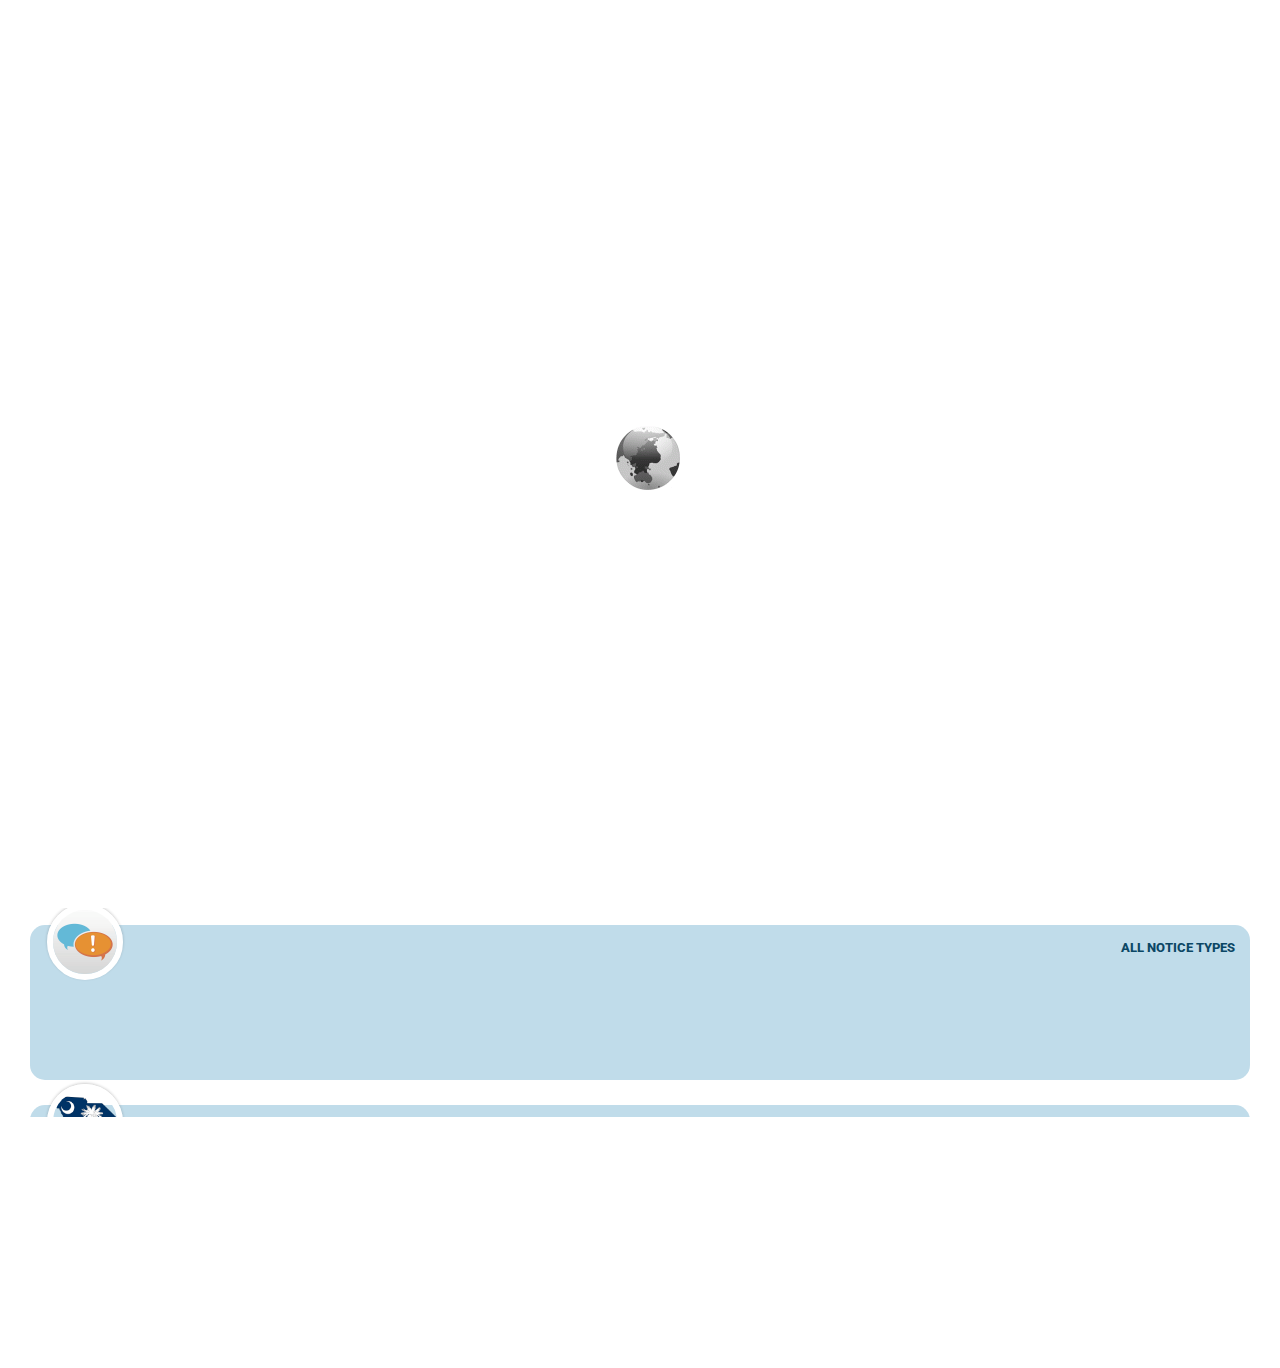
==== commit 96d2950a: "flash pop ui" ====
--- a/index.html
+++ b/index.html
@@ -2,73 +2,73 @@
 <html lang="en">
 
 <head>
-    <!-- Required meta tags -->
-    <meta charset="utf-8">
-    <meta name="viewport" content="width=device-width, initial-scale=1, shrink-to-fit=no">
-    <!--  <meta name="viewport" content="width=device-width, initial-scale=1">  -->
-    <title>DHEC</title>
-    <meta name="keywords" itemprop="keywords" content="GIS Mapping" />
-    <meta name="description" itemprop="description" content="Midway Media" />
-    <link rel="icon" href="images/favicon.ico" type="image/x-icon">
-    <link rel="shortcut icon" href="images/favicon.ico" type="image/x-icon" />
-
-    <!-- Bootstrap CSS -->
-    <link rel="stylesheet" href="https://stackpath.bootstrapcdn.com/bootstrap/4.5.0/css/bootstrap.min.css"
-          integrity="sha384-9aIt2nRpC12Uk9gS9baDl411NQApFmC26EwAOH8WgZl5MYYxFfc+NcPb1dKGj7Sk" crossorigin="anonymous">
-    <link rel="stylesheet" href="https://use.fontawesome.com/releases/v5.4.1/css/all.css"
-          integrity="sha384-5sAR7xN1Nv6T6+dT2mhtzEpVJvfS3NScPQTrOxhwjIuvcA67KV2R5Jz6kr4abQsz" crossorigin="anonymous">
-    <link href="style.css" rel="stylesheet">
-    <link href="https://fonts.googleapis.com/css2?family=Roboto:wght@100;300;400;500;700;900&display=swap"
-          rel="stylesheet">
-
-    <link rel="stylesheet" href="https://js.arcgis.com/4.18/esri/themes/light/main.css" />
-    <link rel="stylesheet" href="https://js.arcgis.com/4.18/dijit/themes/claro/claro.css">
-
-    <!-- <link rel="stylesheet" href="css/jquery-ui.css"> -->
-    <link rel="stylesheet" type="text/css" href="./slick/slick.css">
-    <link rel="stylesheet" type="text/css" href="./slick/slick-theme.css">
-    <link href="style.css" rel="stylesheet">
-    <script src="https://code.jquery.com/jquery-3.5.1.slim.min.js"
-            integrity="sha384-DfXdz2htPH0lsSSs5nCTpuj/zy4C+OGpamoFVy38MVBnE+IbbVYUew+OrCXaRkfj" crossorigin="anonymous">
-    </script>
-    <script src="./slick/slick.js" type="text/javascript"></script>
+  <!-- Required meta tags -->
+  <meta charset="utf-8">
+  <meta name="viewport" content="width=device-width, initial-scale=1, shrink-to-fit=no">
+  <!--  <meta name="viewport" content="width=device-width, initial-scale=1">  -->
+  <title>DHEC</title>
+  <meta name="keywords" itemprop="keywords" content="GIS Mapping" />
+  <meta name="description" itemprop="description" content="Midway Media" />
+  <link rel="icon" href="images/favicon.ico" type="image/x-icon">
+  <link rel="shortcut icon" href="images/favicon.ico" type="image/x-icon" />
+
+  <!-- Bootstrap CSS -->
+  <link rel="stylesheet" href="https://stackpath.bootstrapcdn.com/bootstrap/4.5.0/css/bootstrap.min.css"
+    integrity="sha384-9aIt2nRpC12Uk9gS9baDl411NQApFmC26EwAOH8WgZl5MYYxFfc+NcPb1dKGj7Sk" crossorigin="anonymous">
+  <link rel="stylesheet" href="https://use.fontawesome.com/releases/v5.4.1/css/all.css"
+    integrity="sha384-5sAR7xN1Nv6T6+dT2mhtzEpVJvfS3NScPQTrOxhwjIuvcA67KV2R5Jz6kr4abQsz" crossorigin="anonymous">
+  <link href="style.css" rel="stylesheet">
+  <link href="https://fonts.googleapis.com/css2?family=Roboto:wght@100;300;400;500;700;900&display=swap"
+    rel="stylesheet">
+
+  <link rel="stylesheet" href="https://js.arcgis.com/4.18/esri/themes/light/main.css" />
+  <link rel="stylesheet" href="https://js.arcgis.com/4.18/dijit/themes/claro/claro.css">
+
+  <!-- <link rel="stylesheet" href="css/jquery-ui.css"> -->
+  <link rel="stylesheet" type="text/css" href="./slick/slick.css">
+  <link rel="stylesheet" type="text/css" href="./slick/slick-theme.css">
+  <link href="style.css" rel="stylesheet">
+  <script src="https://code.jquery.com/jquery-3.5.1.slim.min.js"
+    integrity="sha384-DfXdz2htPH0lsSSs5nCTpuj/zy4C+OGpamoFVy38MVBnE+IbbVYUew+OrCXaRkfj" crossorigin="anonymous">
+  </script>
+  <script src="./slick/slick.js" type="text/javascript"></script>
 </head>
 
 <body class="claro">
-    <div id="dvLoading"></div>
-    <nav class="navbar navbar-expand-lg navbar-dark bg-dark">
-        <a class="main-logo" href="#"><span><img src="images/logo.png"></span></a>
-        <a class="navbar-brand textLogo" href="#"><img src="images/logo1.png"> Environmental Public Notices</a>
-        <!--  <a class="textLogo mr-5">
+  <div id="dvLoading"></div>
+  <nav class="navbar navbar-expand-lg navbar-dark bg-dark">
+    <a class="main-logo" href="#"><span><img src="images/logo.png"></span></a>
+    <a class="navbar-brand textLogo" href="#"><img src="images/logo1.png"> Environmental Public Notices</a>
+    <!--  <a class="textLogo mr-5">
                       SDG&E Interconnection Map
                     </a> -->
 
-        <div class="input-group mb-3 searchBox ml-auto">
-            <div id="SearchInput"></div>
-            <form class="input-group" style="display:none;">
-                <input type="text" class="form-control" placeholder="Find Address or Place" aria-label="Username"
-                       aria-describedby="basic-addon1">
-                <div class="input-group-append searchBtn">
-                    <span class="input-group-text"><i class="fas fa-search"></i></span>
-                </div>
-            </form>
-            <div class="searchResults active-" style="display:none;">
-                <h3>Search Results <button class="closeSearch"><i class="fas fa-times"></i></button></h3>
-                <ul>
-                    <li><a href="#">2600 Bull St, Columbia, South Croline, 26201</a></li>
-                    <li><a href="#">Bull St, Columbia, South Croline, 26201</a></li>
-                    <li><a href="#">2600 Bull St, Columbia, South Croline, 26201</a></li>
-                    <li><a href="#">Columbia, South Croline, 26201</a></li>
-                </ul>
-            </div>
-        </div>
-        <!-- <button class="navbar-toggler" type="button" data-toggle="collapse" data-target="#navbarSupportedContent"
+    <div class="input-group mb-3 searchBox ml-auto">
+      <div id="SearchInput"></div>
+      <form class="input-group" style="display:none;">
+        <input type="text" class="form-control" placeholder="Find Address or Place" aria-label="Username"
+          aria-describedby="basic-addon1">
+        <div class="input-group-append searchBtn">
+          <span class="input-group-text"><i class="fas fa-search"></i></span>
+        </div>
+      </form>
+      <div class="searchResults active-" style="display:none;">
+        <h3>Search Results <button class="closeSearch"><i class="fas fa-times"></i></button></h3>
+        <ul>
+          <li><a href="#">2600 Bull St, Columbia, South Croline, 26201</a></li>
+          <li><a href="#">Bull St, Columbia, South Croline, 26201</a></li>
+          <li><a href="#">2600 Bull St, Columbia, South Croline, 26201</a></li>
+          <li><a href="#">Columbia, South Croline, 26201</a></li>
+        </ul>
+      </div>
+    </div>
+    <!-- <button class="navbar-toggler" type="button" data-toggle="collapse" data-target="#navbarSupportedContent"
                   aria-controls="navbarSupportedContent" aria-expanded="false" aria-label="Toggle navigation">
                   <span class="navbar-toggler-icon"></span>
                 </button> -->
-        <div class="collapse navbar-collapse mainMenu" id="navbarSupportedContent">
-
-            <!-- <ul class="navbar-nav ml-auto">
+    <div class="collapse navbar-collapse mainMenu" id="navbarSupportedContent">
+
+      <!-- <ul class="navbar-nav ml-auto">
                                 <li class="nav-item">
                                   <a class="nav-link" href="#">About </a>
                                 </li>
@@ -88,304 +88,309 @@
                                   </div>
                                 </li>
                               </ul> -->
-            <!--  <form class="form-inline my-2 my-lg-0">
+      <!--  <form class="form-inline my-2 my-lg-0">
                                 <input class="form-control mr-sm-2" type="search" placeholder="Search" aria-label="Search">
                                 <button class="btn btn-outline-success my-2 my-sm-0" type="submit">Search</button>
                               </form> -->
-        </div>
-    </nav>
-    <section class="mainContainer">
-
-        <div id="viewDiv" class="mapView rightPanelOpened"></div>
-
-        <div class="rightOverlay">
-            <!-- <div class="header"><button class="closeRightPanel"><i class="fas fa-times"></i></button> Title Goes Here</div>
-                              <div class="contentBox"> -->
-            <div class="tab-content flex-1" id="v-pills-tabContent">
-                <!-- <div class="tab-pane fade show active" id="v-pills-first" role="tabpanel" aria-labelledby="v-pills-first-tab">
-                                  <div class="header">
-                                    <h3><button class="closeRightPanel"><i class="fas fa-times"></i></button>Pointing</h3>
-                                  </div>
-                                  <div class="innerTab">
-                                    Content Goes here
-                                  </div>
-                                </div> -->
-                <div class="tab-pane fade" id="v-pills-two" role="tabpanel" aria-labelledby="v-pills-two-tab">
-                    <div class="header">
-                        <h3><button class="closeRightPanel"><i class="fas fa-times"></i></button>Base Map Gallery</h3>
-                    </div>
-                    <div id="Widget_BasemapGallery">
-
-                    </div>
-                </div>
-                <div class="tab-pane fade" id="v-pills-three" role="tabpanel" aria-labelledby="v-pills-three-tab">
-                    <div class="header">
-                        <h3><button class="closeRightPanel"><i class="fas fa-times"></i></button>Share </h3>
-                    </div>
-                    <div id="Widget_Share">
-                        <!-- a -->
-                    </div>
-                </div>
-                <div class="tab-pane fade infoPanel" id="v-pills-four" role="tabpanel" aria-labelledby="v-pills-four-tab">
-                    <div class="header">
-                        <h3><button class="closeRightPanel"><i class="fas fa-times"></i></button>Information</h3>
-                    </div>
-                    <div id="Widget_Help"></div>
-                </div>
-            </div>
-            <!-- </div> -->
-            <!-- <button class="rightTogglePanelBtn"> <i class="fas fa-ellipsis-v"></i> </button> -->
-
-            <div class="right-tabs">
-                <div class="nav flex-column nav-pills" id="v-pills-tab" role="tablist" aria-orientation="vertical">
-                    <!-- <a class="nav-link active" id="v-pills-first-tab" data-toggle="pill" href="#v-pills-first" role="tab"
+    </div>
+  </nav>
+  <section class="mainContainer">
+
+    <div id="viewDiv" class="mapView rightPanelOpened"></div>
+
+    <div class="rightOverlay">
+      <!-- <div class="header"><button class="closeRightPanel"><i class="fas fa-times"></i></button> Title Goes Here</div>
+                          <div class="contentBox"> -->
+      <div class="tab-content flex-1" id="v-pills-tabContent">
+        <!-- <div class="tab-pane fade show active" id="v-pills-first" role="tabpanel" aria-labelledby="v-pills-first-tab">
+                            <div class="header">
+                              <h3><button class="closeRightPanel"><i class="fas fa-times"></i></button>Pointing</h3>
+                            </div>
+                            <div class="innerTab">
+                              Content Goes here
+                            </div>
+                          </div> -->
+        <div class="tab-pane fade" id="v-pills-two" role="tabpanel" aria-labelledby="v-pills-two-tab">
+          <div class="header">
+            <h3><button class="closeRightPanel"><i class="fas fa-times"></i></button>Base Map Gallery</h3>
+          </div>
+          <div id="Widget_BasemapGallery">
+
+          </div>
+        </div>
+        <div class="tab-pane fade" id="v-pills-three" role="tabpanel" aria-labelledby="v-pills-three-tab">
+          <div class="header">
+            <h3><button class="closeRightPanel"><i class="fas fa-times"></i></button>Share </h3>
+          </div>
+          <div id="Widget_Share">
+            <!-- a -->
+          </div>
+        </div>
+        <div class="tab-pane fade infoPanel" id="v-pills-four" role="tabpanel" aria-labelledby="v-pills-four-tab">
+          <div class="header">
+            <h3><button class="closeRightPanel"><i class="fas fa-times"></i></button>Information</h3>
+          </div>
+          <div id="Widget_Help"></div>
+        </div>
+      </div>
+      <!-- </div> -->
+      <!-- <button class="rightTogglePanelBtn"> <i class="fas fa-ellipsis-v"></i> </button> -->
+
+      <div class="right-tabs">
+        <div class="nav flex-column nav-pills" id="v-pills-tab" role="tablist" aria-orientation="vertical">
+          <!-- <a class="nav-link active" id="v-pills-first-tab" data-toggle="pill" href="#v-pills-first" role="tab"
                                           aria-controls="v-pills-first" aria-selected="false"><img src="images/focus-icon.png"></a> -->
-                    <a class="nav-link footerPanelToggle" id="locatorabtn" href="javascript:void(0)">
-                        <img src="images/focus-icon.png">
-                    </a>
-                    <a class="nav-link panel-nav" id="v-pills-two-tab" data-toggle="pill" href="#v-pills-two" role="tab"
-                       aria-controls="v-pills-two" aria-selected="false"><img src="images/basemap-icon.png"></a>
-                    <a class="nav-link panel-nav" id="v-pills-three-tab" data-toggle="pill" href="#v-pills-three" role="tab"
-                       aria-controls="v-pills-three" aria-selected="true"><img src="images/share-icon.png"></a>
-                    <a class="nav-link panel-nav" id="v-pills-four-tab" data-toggle="pill" href="#v-pills-four" role="tab"
-                       aria-controls="v-pills-four" aria-selected="false"><img src="images/qn-icon.png"></a>
-                </div>
-            </div>
-            <!-- <div class="baseMapToggle"><img src="images/focus-icon.png"></div> -->
-        </div>
-
-    </section>
-
-
-    <footer class="footerGrid ui-widget-content">
-        <button class="footerGridToggleBtn"><i class="fas fa-ellipsis-h"></i></button>
-        <!-- <div class="header">
+          <a class="nav-link footerPanelToggle" id="locatorabtn" href="javascript:void(0)">
+            <img src="images/focus-icon.png">
+          </a>
+          <a class="nav-link panel-nav" id="v-pills-two-tab" data-toggle="pill" href="#v-pills-two" role="tab"
+            aria-controls="v-pills-two" aria-selected="false"><img src="images/basemap-icon.png"></a>
+          <a class="nav-link panel-nav" id="v-pills-three-tab" data-toggle="pill" href="#v-pills-three" role="tab"
+            aria-controls="v-pills-three" aria-selected="true"><img src="images/share-icon.png"></a>
+          <a class="nav-link panel-nav" id="v-pills-four-tab" data-toggle="pill" href="#v-pills-four" role="tab"
+            aria-controls="v-pills-four" aria-selected="false"><img src="images/qn-icon.png"></a>
+        </div>
+      </div>
+      <!-- <div class="baseMapToggle"><img src="images/focus-icon.png"></div> -->
+    </div>
+
+  </section>
+
+
+  <footer class="footerGrid ui-widget-content">
+    <button class="footerGridToggleBtn"><i class="fas fa-ellipsis-h"></i></button>
+    <!-- <div class="header">
                       <h4>Title Goes here</h4>
                     </div> -->
-        <div class="contentSec">
-            <div class="footer-result">
-                <div>
-                    <div class="box">
-                        <h2>
-                            <span class="logo"><img src="images/search-result/publicnoticeFinal.png"></span>
-                            All Notice Types
-                        </h2>
-                        <ul id="ul_ALL"></ul>
-                    </div>
-                </div>
-                <div>
-                    <div class="box">
-                        <h2>
-                            <span class="logo"><img src="images/search-result/stateIcon.png"></span>
-                            Statewide Public Notice
-                        </h2>
-                        <ul id="ul_SPN"></ul>
-                    </div>
-                </div>
-                <div>
-                    <div class="box">
-                        <h2>
-                            <span class="logo"><img src="images/search-result/AQ.png"></span>
-                            Bureau of Air Quality
-                        </h2>
-                        <ul id="ul_AQ"></ul>
-                    </div>
-                </div>
-                <div>
-                    <div class="box">
-                        <h2>
-                            <span class="logo"><img src="images/search-result/LW.png"></span>
-                            Bureau of Land and Waste Management
-                        </h2>
-                        <ul id="ul_LW"></ul>
-                    </div>
-                </div>
-                <div>
-                    <div class="box">
-                        <h2>
-                            <span class="logo"><img src="images/search-result/OC.png"></span>
-                            Division of Ocean and Coastal Resource Management
-                        </h2>
-                        <ul id="ul_OC"></ul>
-                    </div>
-                </div>
-                <div>
-                    <div class="box">
-                        <h2>
-                            <span class="logo"><img src="images/search-result/BW.png"></span>
-                            Bureau of Water
-                        </h2>
-                        <ul id="ul_BW"></ul>
-                    </div>
-                </div>
-            </div>
-        </div>
-    </footer>
-    <!-- Modal -->
-    <!-- <button type="button" class="btn btn-primary" data-toggle="modal" data-target="#exampleModal">
+    <div class="contentSec">
+      <div class="footer-result">
+        <div>
+          <div class="box">
+            <h2>
+              <span class="logo"><img src="images/search-result/publicnoticeFinal.png"></span>
+              All Notice Types
+            </h2>
+            <ul id="ul_ALL"></ul>
+          </div>
+        </div>
+        <div>
+          <div class="box">
+            <h2>
+              <span class="logo"><img src="images/search-result/stateIcon.png"></span>
+              Statewide Public Notice
+            </h2>
+            <ul id="ul_SPN"></ul>
+          </div>
+        </div>
+        <div>
+          <div class="box">
+            <h2>
+              <span class="logo"><img src="images/search-result/AQ.png"></span>
+              Bureau of Air Quality
+            </h2>
+            <ul id="ul_AQ"></ul>
+          </div>
+        </div>
+        <div>
+          <div class="box">
+            <h2>
+              <span class="logo"><img src="images/search-result/LW.png"></span>
+              Bureau of Land and Waste Management
+            </h2>
+            <ul id="ul_LW"></ul>
+          </div>
+        </div>
+        <div>
+          <div class="box">
+            <h2>
+              <span class="logo"><img src="images/search-result/OC.png"></span>
+              Division of Ocean and Coastal Resource Management
+            </h2>
+            <ul id="ul_OC"></ul>
+          </div>
+        </div>
+        <div>
+          <div class="box">
+            <h2>
+              <span class="logo"><img src="images/search-result/BW.png"></span>
+              Bureau of Water
+            </h2>
+            <ul id="ul_BW"></ul>
+          </div>
+        </div>
+      </div>
+    </div>
+  </footer>
+  <!-- Modal -->
+  <!-- <button type="button" class="btn btn-primary" data-toggle="modal" data-target="#exampleModal">
             Launch demo modal
           </button> -->
-    <div class="modal fade design2" id="desclaimer" tabindex="-1"  role="dialog" aria-labelledby="exampleModalLabel"
-         aria-hidden="true">
-        <div class="modal-dialog modal-lg" role="document">
-            <div class="modal-content" >
-                <div class="modal-header">
-                    <h5 class="modal-title" id="exampleModalLabel"> Welcome to the Environmental Public Notice GIS Application</h5>
-
-                </div>
-                <div class="modal-body">
-                    <div class="" style="text-align:center;"><img src="images/logo.png" style="width:25%; margin-bottom:30px;"></div>
-                    <div>
-                        <p style="text-indent: 0px; font-family:Verdana;"> This application helps users discover public notices that exist in their community and obtain information about the notices.</p>
-                    </div>
-                    <div>
-                        <p style="text-indent: 0px;font-family:Verdana;"> To locate an area of interest, simply click on the map, enter an address in the search box, or use your current location. Your specified location will then be highlighted on the map and relevant public notice information will be presented.</p>
-                    </div>
-                </div>
-                <div class="modal-footer">
-                    <!--         <button type="button" class="btn btn-secondary" data-dismiss="modal">Close</button> -->
-                    <button type="button" class="btn discAcceptBtn mx-auto btn-outline-success" data-dismiss="modal">
-                        OK
-                    </button>
-
-                </div>
-            </div>
-        </div>
-    </div>
-
-
-    <!-- Optional JavaScript -->
-    <!-- jQuery first, then Popper.js, then Bootstrap JS -->
-
-
-    <script src="https://cdn.jsdelivr.net/npm/popper.js@1.16.0/dist/umd/popper.min.js"
-            integrity="sha384-Q6E9RHvbIyZFJoft+2mJbHaEWldlvI9IOYy5n3zV9zzTtmI3UksdQRVvoxMfooAo" crossorigin="anonymous">
-    </script>
-    <script src="https://stackpath.bootstrapcdn.com/bootstrap/4.5.0/js/bootstrap.min.js"
-            integrity="sha384-OgVRvuATP1z7JjHLkuOU7Xw704+h835Lr+6QL9UvYjZE3Ipu6Tp75j7Bh/kR0JKI" crossorigin="anonymous">
-    </script>
-    <script type="text/javascript">
-        var app_path = window.location.pathname.substring(0, window.location.pathname.lastIndexOf("/"));
-        var dojoConfig = {
-            locale: location.search.substring(1) === "" ? "en-us" : location.search.substring(1),
-            packages: [{
-                name: "widgets",
-                location: app_path + '/widgets/'
-            }],
-            parseOnLoad: false
-        };
-    </script>
-    <script src="https://js.arcgis.com/4.18/"></script>
-    <script src="config/config.js"></script>
-    <script src="config/initmap.js"></script>
-
-    <script type="text/javascript">
-        // $(".rightTogglePanelBtn").click(function () {
-        //   $(".rightOverlay").toggleClass("active");
-        //   $(".mapView").toggleClass("rightPanelOpened");
-        // });
-
-        // $(".leftTogglePanelBtn").click(function () {
-        //   $(".leftOverlay").toggleClass("active");
-        // });
-
-        // $(".closeBtn").click(function () {
-        //   $(".tab-content .tab-pane").removeClass("show active");
-        //   $(".leftDynTabs .nav > .nav-link").removeClass("active");
-        // });
-
-        $(".rightOverlay .right-tabs .nav-pills .panel-nav").click(function () {
-            $(".rightOverlay").addClass("active");
-            $(".mapView").removeClass("rightPanelOpened");
-            $(".searchResults").removeClass("active");
-        });
-        $(".closeRightPanel").click(function () {
-            $(".rightOverlay").removeClass("active");
-            $(".mapView").addClass("rightPanelOpened");
-            $(".rightOverlay .right-tabs .nav-pills .panel-nav").removeClass("active");
-
-        });
-    </script>
-
-    <script type="text/javascript">
-        //Footer grid
-        $(".footerGridToggleBtn, .footerPanelToggle").click(function () {
-            $(".footerGrid").toggleClass("active");
-        });
-
-
-        //Search Result grid
-        //$(".searchBox .searchBtn").click(function () {
-        //    $(".searchResults").addClass("active");
-        //});
-        //$(".searchResults  h3 .closeSearch").click(function () {
-        //    $(".searchResults").removeClass("active");
-
-        //});
-
-        // $(function () {
-        //   $('.footerGrid').resizable({
-        //     handles: "s, n",
-        //     minHeight: 220
-        //   });
-        // });
-    </script>
-    <!-- <script>
+  <div class="modal fade design2-" id="desclaimer" tabindex="-1" role="dialog" aria-labelledby="exampleModalLabel"
+    aria-hidden="true">
+    <div class="modal-dialog modal-lg" role="document">
+      <div class="modal-content">
+        <div class="modal-header">
+          <h5 class="modal-title" id="exampleModalLabel"> Welcome to the Environmental Public Notice GIS Application
+          </h5>
+
+        </div>
+        <div class="modal-body">
+          <div class="" style="text-align:center;"><img src="images/logo.png" style="width:25%; margin-bottom:30px;">
+          </div>
+          <div>
+            <p style="text-indent: 0px; font-family:Verdana;"> This application helps users discover public notices that
+              exist in their community and obtain information about the notices.</p>
+          </div>
+          <div>
+            <p style="text-indent: 0px;font-family:Verdana;"> To locate an area of interest, simply click on the map,
+              enter an address in the search box, or use your current location. Your specified location will then be
+              highlighted on the map and relevant public notice information will be presented.</p>
+          </div>
+        </div>
+        <div class="modal-footer">
+          <!--         <button type="button" class="btn btn-secondary" data-dismiss="modal">Close</button> -->
+          <button type="button" class="btn discAcceptBtn mx-auto btn-outline-success" data-dismiss="modal">
+            OK
+          </button>
+
+        </div>
+      </div>
+    </div>
+  </div>
+
+
+  <!-- Optional JavaScript -->
+  <!-- jQuery first, then Popper.js, then Bootstrap JS -->
+
+
+  <script src="https://cdn.jsdelivr.net/npm/popper.js@1.16.0/dist/umd/popper.min.js"
+    integrity="sha384-Q6E9RHvbIyZFJoft+2mJbHaEWldlvI9IOYy5n3zV9zzTtmI3UksdQRVvoxMfooAo" crossorigin="anonymous">
+  </script>
+  <script src="https://stackpath.bootstrapcdn.com/bootstrap/4.5.0/js/bootstrap.min.js"
+    integrity="sha384-OgVRvuATP1z7JjHLkuOU7Xw704+h835Lr+6QL9UvYjZE3Ipu6Tp75j7Bh/kR0JKI" crossorigin="anonymous">
+  </script>
+  <script type="text/javascript">
+    var app_path = window.location.pathname.substring(0, window.location.pathname.lastIndexOf("/"));
+    var dojoConfig = {
+      locale: location.search.substring(1) === "" ? "en-us" : location.search.substring(1),
+      packages: [{
+        name: "widgets",
+        location: app_path + '/widgets/'
+      }],
+      parseOnLoad: false
+    };
+  </script>
+  <script src="https://js.arcgis.com/4.18/"></script>
+  <script src="config/config.js"></script>
+  <script src="config/initmap.js"></script>
+
+  <script type="text/javascript">
+    // $(".rightTogglePanelBtn").click(function () {
+    //   $(".rightOverlay").toggleClass("active");
+    //   $(".mapView").toggleClass("rightPanelOpened");
+    // });
+
+    // $(".leftTogglePanelBtn").click(function () {
+    //   $(".leftOverlay").toggleClass("active");
+    // });
+
+    // $(".closeBtn").click(function () {
+    //   $(".tab-content .tab-pane").removeClass("show active");
+    //   $(".leftDynTabs .nav > .nav-link").removeClass("active");
+    // });
+
+    $(".rightOverlay .right-tabs .nav-pills .panel-nav").click(function () {
+      $(".rightOverlay").addClass("active");
+      $(".mapView").removeClass("rightPanelOpened");
+      $(".searchResults").removeClass("active");
+    });
+    $(".closeRightPanel").click(function () {
+      $(".rightOverlay").removeClass("active");
+      $(".mapView").addClass("rightPanelOpened");
+      $(".rightOverlay .right-tabs .nav-pills .panel-nav").removeClass("active");
+
+    });
+  </script>
+
+  <script type="text/javascript">
+    //Footer grid
+    $(".footerGridToggleBtn, .footerPanelToggle").click(function () {
+      $(".footerGrid").toggleClass("active");
+    });
+
+
+    //Search Result grid
+    //$(".searchBox .searchBtn").click(function () {
+    //    $(".searchResults").addClass("active");
+    //});
+    //$(".searchResults  h3 .closeSearch").click(function () {
+    //    $(".searchResults").removeClass("active");
+
+    //});
+
+    // $(function () {
+    //   $('.footerGrid').resizable({
+    //     handles: "s, n",
+    //     minHeight: 220
+    //   });
+    // });
+  </script>
+  <!-- <script>
             $(document).ready(function () {
               $("#desclaimer").modal('show');
             });
           </script> -->
-    <!-- Footer Slick carousal -->
-    <script>
-        $('.footer-result').slick({
-            dots: false,
-            infinite: false,
-            speed: 300,
-            slidesToShow: 3,
-            slidesToScroll: 1,
-            responsive: [{
-                breakpoint: 1025,
-                settings: {
-                    slidesToShow: 2,
-                    slidesToScroll: 2,
-                    infinite: true,
-                    dots: true
-                }
-            },
-            {
-                breakpoint: 991,
-                settings: {
-                    slidesToShow: 2,
-                    slidesToScroll: 1
-                }
-            },
-            {
-                breakpoint: 600,
-                settings: {
-                    slidesToShow: 1,
-                    slidesToScroll: 1
-                }
-            }
-                // You can unslick at a given breakpoint now by adding:
-                // settings: "unslick"
-                // instead of a settings object
-            ]
-        });
-    </script>
-    <script>
-        // jQuery(window).on("load", function () {
-        //   'use strict';
-        //   $('#dvLoading').fadeOut('slow', function () {
-        //     $(this).remove();
-        //   });
-        // });
-
-        jQuery(document).ready(function () {
-            jQuery("#dvLoading").remove();
-            $("#desclaimer").modal('show');
-            $(".discAcceptBtn").click(function () { });
-        });
-    </script>
+  <!-- Footer Slick carousal -->
+  <script>
+    $('.footer-result').slick({
+      dots: false,
+      infinite: false,
+      speed: 300,
+      slidesToShow: 3,
+      slidesToScroll: 1,
+      responsive: [{
+          breakpoint: 1025,
+          settings: {
+            slidesToShow: 2,
+            slidesToScroll: 2,
+            infinite: true,
+            dots: true
+          }
+        },
+        {
+          breakpoint: 991,
+          settings: {
+            slidesToShow: 2,
+            slidesToScroll: 1
+          }
+        },
+        {
+          breakpoint: 600,
+          settings: {
+            slidesToShow: 1,
+            slidesToScroll: 1
+          }
+        }
+        // You can unslick at a given breakpoint now by adding:
+        // settings: "unslick"
+        // instead of a settings object
+      ]
+    });
+  </script>
+  <script>
+    // jQuery(window).on("load", function () {
+    //   'use strict';
+    //   $('#dvLoading').fadeOut('slow', function () {
+    //     $(this).remove();
+    //   });
+    // });
+
+    jQuery(document).ready(function () {
+      jQuery("#dvLoading").remove();
+      $("#desclaimer").modal('show');
+      $(".discAcceptBtn").click(function () {});
+    });
+  </script>
 
 </body>
 
--- a/style.css
+++ b/style.css
@@ -787,11 +787,12 @@
 
 #desclaimer .modal-dialog .modal-content {
     border: 0;
+    background: #4e9acd !important;
 }
 
 #desclaimer .modal-dialog .modal-body {
-    background: #0A3049;
-    color: #fff;
+    background: #ffffff;
+    color: #555555;
     font-size: 0.85rem;
     border-radius: 20px;
     line-height: 1.4rem;
@@ -804,8 +805,14 @@
     border-radius: 30px;
     padding-left: 30px;
     padding-right: 30px;
-}
-
+    background: #ffffff;
+    border: 0;
+    color: #14496d;
+    font-weight: bold;
+    font-size: 14px;
+    outline: none;
+    box-shadow: none;
+}
 #desclaimer .discLogo {
     position: absolute;
     width: 120px;
@@ -823,6 +830,9 @@
     border: 0;
     border-radius: 20px 20px 0 0 !important;
     position: relative;
+    background: #4e9acd;
+    color: #fff
+    text-align: center;
 }
 
 #desclaimer .discLogo img {
@@ -833,6 +843,8 @@
 
 .modal-open #desclaimer .modal-dialog .modal-footer {
     border-radius: 0 0 20px 20px !important;
+    border-radius: 0 0 20px 20px !important;
+    border: 0;
 }
 
 #desclaimer.design2 .modal-dialog .modal-header .modal-title {
@@ -1086,6 +1098,56 @@
                 box-shadow: none;
                 font-size: 14px;
             }
+            .share-form  .btn-section{
+                display: flex;
+                align-items: center;
+                margin-bottom: 20px;
+            }
+            .share-form  .btn-section label{
+                margin: 0;
+            }
+            .share-form  .btn-section .btns button {
+                border: 0;
+                font-size: 20px;
+                color: #615f5f;
+                background: transparent;
+                margin: 0 2px;
+                outline: none;
+                position: relative;
+            }
+            .share-form  .btn-section .btns button::before{
+                content:'';
+            width: 1px;
+            height: 100%;
+            position: absolute;
+            top:0;
+            right: -3px;
+            background: rgb(231,231,231);
+            background: -moz-linear-gradient(180deg, rgba(231,231,231,0) 0%, rgba(0,0,0,1) 50%, rgba(244,244,244,0) 100%);
+            background: -webkit-linear-gradient(180deg, rgba(231,231,231,0) 0%, rgba(0,0,0,1) 50%, rgba(244,244,244,0) 100%);
+            background: linear-gradient(180deg, rgba(231,231,231,0) 0%, rgba(0,0,0,1) 50%, rgba(244,244,244,0) 100%);
+            filter: progid:DXImageTransform.Microsoft.gradient(startColorstr="#f4f4f4",endColorstr="#f4f4f4",GradientType=1);
+            display: inline-block;
+            opacity: 0.5;
+            }
+            .share-form  .btn-section .btns button:nth-child(last)::before{
+             display: none;   
+            }
+            .share-form  .btn-section .btns button:hover{
+                color:#00b6d6;
+            }
+            .share-form .extent-btn {
+                padding: 6px 14px;
+                width: auto;
+                border-radius: 50px;
+                border: 1px solid #00b6d6;
+                outline: none !important;
+                margin: auto;
+                display: flex;
+            }
+            .share-form .extent-btn:hover, .share-form .extent-btn:focus{
+                background-color: #00b6d6;
+            }
 @media only screen and (max-width: 991px) {
     .main-logo {
         height: calc(100% + 1px);
--- a/style.css
+++ b/style.css
@@ -787,11 +787,12 @@
 
 #desclaimer .modal-dialog .modal-content {
     border: 0;
+    background: #4e9acd !important;
 }
 
 #desclaimer .modal-dialog .modal-body {
-    background: #0A3049;
-    color: #fff;
+    background: #ffffff;
+    color: #555555;
     font-size: 0.85rem;
     border-radius: 20px;
     line-height: 1.4rem;
@@ -804,8 +805,14 @@
     border-radius: 30px;
     padding-left: 30px;
     padding-right: 30px;
-}
-
+    background: #ffffff;
+    border: 0;
+    color: #14496d;
+    font-weight: bold;
+    font-size: 14px;
+    outline: none;
+    box-shadow: none;
+}
 #desclaimer .discLogo {
     position: absolute;
     width: 120px;
@@ -823,6 +830,9 @@
     border: 0;
     border-radius: 20px 20px 0 0 !important;
     position: relative;
+    background: #4e9acd;
+    color: #fff
+    text-align: center;
 }
 
 #desclaimer .discLogo img {
@@ -833,6 +843,8 @@
 
 .modal-open #desclaimer .modal-dialog .modal-footer {
     border-radius: 0 0 20px 20px !important;
+    border-radius: 0 0 20px 20px !important;
+    border: 0;
 }
 
 #desclaimer.design2 .modal-dialog .modal-header .modal-title {
@@ -1086,6 +1098,56 @@
                 box-shadow: none;
                 font-size: 14px;
             }
+            .share-form  .btn-section{
+                display: flex;
+                align-items: center;
+                margin-bottom: 20px;
+            }
+            .share-form  .btn-section label{
+                margin: 0;
+            }
+            .share-form  .btn-section .btns button {
+                border: 0;
+                font-size: 20px;
+                color: #615f5f;
+                background: transparent;
+                margin: 0 2px;
+                outline: none;
+                position: relative;
+            }
+            .share-form  .btn-section .btns button::before{
+                content:'';
+            width: 1px;
+            height: 100%;
+            position: absolute;
+            top:0;
+            right: -3px;
+            background: rgb(231,231,231);
+            background: -moz-linear-gradient(180deg, rgba(231,231,231,0) 0%, rgba(0,0,0,1) 50%, rgba(244,244,244,0) 100%);
+            background: -webkit-linear-gradient(180deg, rgba(231,231,231,0) 0%, rgba(0,0,0,1) 50%, rgba(244,244,244,0) 100%);
+            background: linear-gradient(180deg, rgba(231,231,231,0) 0%, rgba(0,0,0,1) 50%, rgba(244,244,244,0) 100%);
+            filter: progid:DXImageTransform.Microsoft.gradient(startColorstr="#f4f4f4",endColorstr="#f4f4f4",GradientType=1);
+            display: inline-block;
+            opacity: 0.5;
+            }
+            .share-form  .btn-section .btns button:nth-child(last)::before{
+             display: none;   
+            }
+            .share-form  .btn-section .btns button:hover{
+                color:#00b6d6;
+            }
+            .share-form .extent-btn {
+                padding: 6px 14px;
+                width: auto;
+                border-radius: 50px;
+                border: 1px solid #00b6d6;
+                outline: none !important;
+                margin: auto;
+                display: flex;
+            }
+            .share-form .extent-btn:hover, .share-form .extent-btn:focus{
+                background-color: #00b6d6;
+            }
 @media only screen and (max-width: 991px) {
     .main-logo {
         height: calc(100% + 1px);
